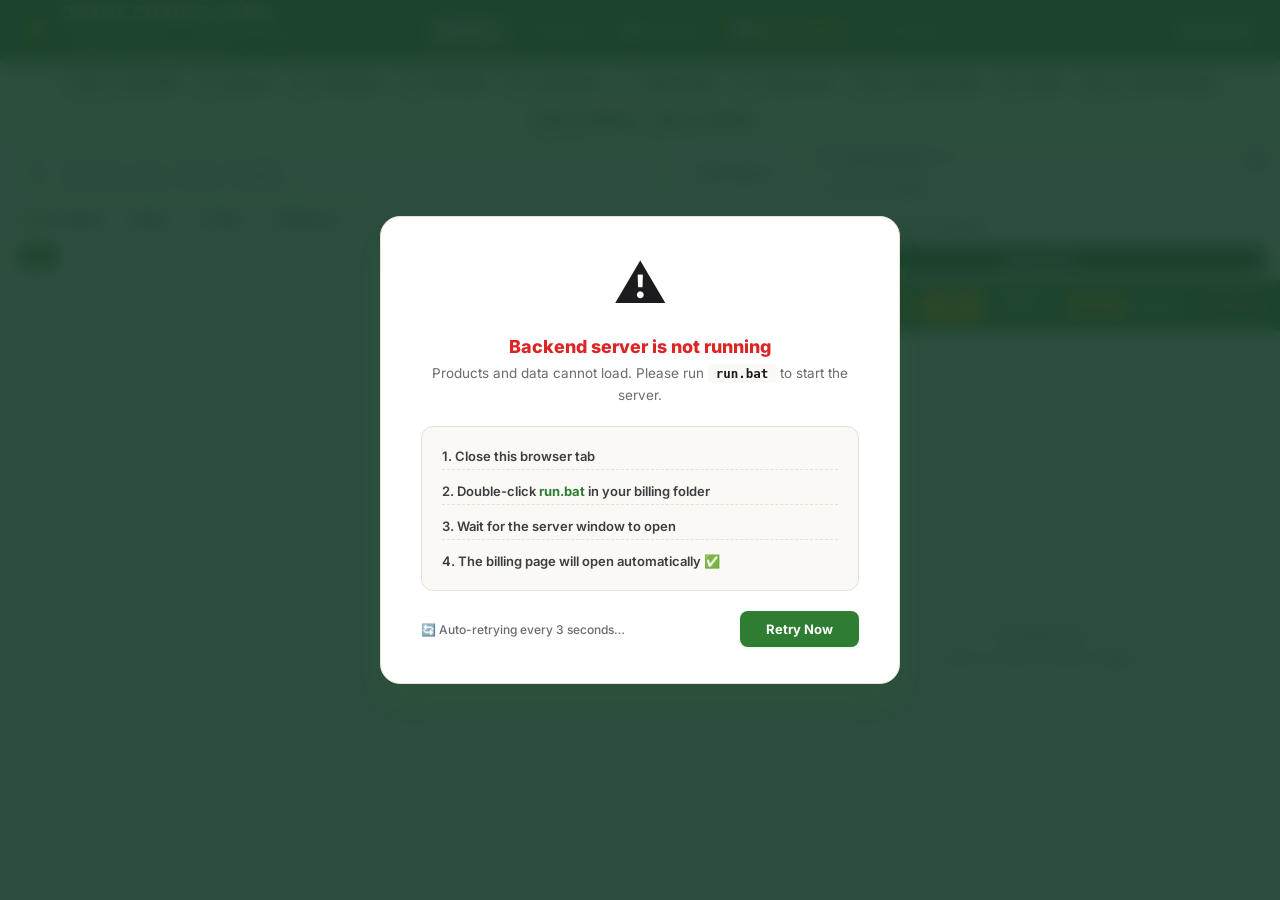
==== frontend/index.html @ 3a982674 "Initial production billing system Co-Authored-By: Claude Opus 5.5 <noreply@anthropic.com>" ====
<!DOCTYPE html>
<html lang="ta-en">

<head>
  <meta charset="UTF-8" />
  <meta name="viewport" content="width=device-width, initial-scale=1.0" />
  <title>DHANA DHANYA KADAI – Billing</title>
  <!-- Fix 3: Tamil font support — Noto Sans Tamil covers all Tamil Unicode glyphs -->
  <link rel="preconnect" href="https://fonts.googleapis.com" crossorigin />
  <link href="https://fonts.googleapis.com/css2?family=Noto+Sans+Tamil:wght@400;600;700&display=swap"
    rel="stylesheet" />
  <link rel="stylesheet" href="style.css?v=20" />
</head>

<body>

  <!-- ══════════════ OFFLINE BANNER ══════════════ -->
  <div id="offline-banner" style="display:none;">
    <div class="offline-inner">
      <div class="offline-icon">⚠️</div>
      <div class="offline-text">
        <strong>Backend server is not running</strong>
        <span>Products and data cannot load. Please run <code>run.bat</code> to start the server.</span>
      </div>
      <div class="offline-steps">
        <div class="offline-step">1. Close this browser tab</div>
        <div class="offline-step">2. Double-click <strong>run.bat</strong> in your billing folder</div>
        <div class="offline-step">3. Wait for the server window to open</div>
        <div class="offline-step">4. The billing page will open automatically ✅</div>
      </div>
      <div class="offline-retry">
        <span id="offline-retry-txt">🔄 Auto-retrying every 3 seconds…</span>
        <button onclick="fetchProducts()" class="btn-retry">Retry Now</button>
      </div>
    </div>
  </div>

  <!-- ══════════════ HEADER ══════════════ -->
  <header class="header">
    <div class="header-left">
      <span class="header-emoji">🌾</span>
      <div class="header-brand">
        <h1>DHANA DHANYA KADAI</h1>
        <span>தனா தனியா கடை &mdash; பறவை தீவன நிலையம்</span>
        <span class="header-phones">📞 99401 16970 | 99443 08925</span>
      </div>
    </div>
    <div class="header-right">
      <button class="hdr-btn active" id="tab-billing" onclick="setTab('billing')">🧾 Billing</button>
      <button class="hdr-btn" id="tab-admin" onclick="setTab('admin')">⚙️ Admin</button>
      <button class="hdr-btn" id="tab-analytics" onclick="setTab('analytics')">📊 Analytics</button>
      <button class="hdr-btn hdr-btn--catalog" id="btn-open-catalog" onclick="openCatalog()"
        title="Open Product Catalog PDF — print or save as PDF (Alt+C)">📄 Open Catalog</button>
      <button class="hdr-btn" onclick="window.location.href='/logout'" title="Logout">🔒 Logout</button>
    </div>
    <div class="header-end">
      <div class="clock" id="clock">00:00:00</div>
    </div>
  </header>

  <!-- ══════════════ SHORTCUT BAR ══════════════ -->
  <div class="shortcut-bar">
    <div class="sc-group" id="sc-dynamic-group">
      <!-- Populated dynamically by _renderShortcutBar() on DOMContentLoaded -->
      <span class="sc-item"><kbd>Ctrl+N</kbd><span class="sc-label">New Bill</span></span>
      <span class="sc-item"><kbd>F1</kbd><span class="sc-label">Search</span></span>
      <span class="sc-item"><kbd>F2</kbd><span class="sc-label">Products</span></span>
      <span class="sc-item"><kbd>F3</kbd><span class="sc-label">Print Bill</span></span>
      <span class="sc-item"><kbd>F6</kbd><span class="sc-label">Customer</span></span>
      <span class="sc-item"><kbd>R</kbd><span class="sc-label">Repeat Bill</span></span>
      <span class="sc-item"><kbd>F4</kbd><span class="sc-label">Clear Cart</span></span>
      <span class="sc-item"><kbd>Ctrl+W</kbd><span class="sc-label">WhatsApp</span></span>
      <span class="sc-item"><kbd>F8</kbd><span class="sc-label">Help</span></span>
      <span class="sc-item"><kbd>Alt+P</kbd><span class="sc-label">Add Product</span></span>
      <span class="sc-item"><kbd>Ctrl+B</kbd><span class="sc-label">Billing</span></span>
      <span class="sc-item"><kbd>Ctrl+A</kbd><span class="sc-label">Admin</span></span>
    </div>
  </div>

  <!-- ══════════════ BILLING SECTION ══════════════ -->
  <div id="section-billing">
    <div class="app-layout">

      <!-- LEFT: Products Panel -->
      <div class="left-panel">

        <!-- Search + Categories toolbar -->
        <div class="toolbar">
          <div class="search-row">
            <div class="search-wrap">
              <svg class="search-icon" viewBox="0 0 20 20" fill="none">
                <circle cx="8.5" cy="8.5" r="5.5" stroke="currentColor" stroke-width="1.7" />
                <path d="M13.5 13.5L17 17" stroke="currentColor" stroke-width="1.7" stroke-linecap="round" />
              </svg>
              <input type="text" id="productSearch" class="no-enter-nav"
                placeholder="Search by name, Tamil or Tanglish…" oninput="renderProducts()" autocomplete="off" />
            </div>
            <div class="product-count-badge" id="product-count-badge">218 products</div>
          </div>

          <!-- Pricing Mode Selector -->
          <div class="pricing-mode-bar">
            <span class="pm-label">💰 Price Mode:</span>
            <button class="pm-btn" id="pm-srate" onclick="setPricingMode('s_rate')"
              title="Standard selling rate">S.Rate</button>
            <button class="pm-btn" id="pm-prate" onclick="setPricingMode('p_rate')"
              title="Purchase / cost rate">P.Rate</button>
            <button class="pm-btn" id="pm-wholesale" onclick="setPricingMode('wholesale')"
              title="Wholesale rate (set per product in Admin)">Wholesale</button>
          </div>
          <!-- Category pills — populated dynamically by JS -->
          <div class="cat-pills" id="cat-pills">
            <button class="cpill active" onclick="filterCat('All',this)" data-cat="All">All</button>
          </div>
        </div>



        <!-- Product Grid -->
        <div class="products-grid" id="products-grid">
          <div class="state-msg">⏳ Loading products…</div>
        </div>

        <!-- Keyboard hint -->
      </div>

      <!-- RIGHT: Bill Panel -->
      <aside class="bill-panel">

        <!-- ① Customer Info -->
        <div class="bp-section bp-customer">
          <div class="bp-section-title" onclick="toggleCustomerInfo()" style="cursor:pointer;">
            <svg width="14" height="14" viewBox="0 0 24 24" fill="none" stroke="currentColor" stroke-width="2">
              <circle cx="12" cy="8" r="4" />
              <path d="M4 20c0-4 3.6-7 8-7s8 3 8 7" />
            </svg>
            CUSTOMER INFO <kbd style="font-size:9px;font-weight:600;opacity:.7;margin-left:4px;">F4</kbd><span
              id="customer-toggle-arrow" style="margin-left:auto;font-size:14px;transition:transform .2s;">▼</span>
          </div>
          <div class="customer-inputs" id="customer-inputs-collapsible" style="display:none;">
            <input type="text" id="customer-phone" placeholder="Phone (10 digits)" oninput="lookupCustomer(this.value)"
              onkeydown="handleRepeatBillPhoneKey(event)" maxlength="15" autocomplete="tel" />
            <div style="display:flex;gap:6px;align-items:center;">
              <input type="text" id="customer-name" placeholder="Customer name (English)" style="flex:1;" />
            </div>
            <!-- Tamil name: shown only in Tamil bill mode -->
            <div id="customer-name-ta-wrap" style="display:none;flex;gap:6px;align-items:center;">
              <input type="text" id="customer-name-ta" placeholder="வாடிக்கையாளர் பெயர் (தமிழில்)" lang="ta"
                autocomplete="off" style="flex:1;" />
              <button type="button" id="cust-name-ta-toggle" onclick="tamilTranslit.toggle('customer-name-ta')"
                style="white-space:nowrap;padding:5px 8px;border-radius:6px;border:1px solid #ccc;cursor:pointer;font-size:11px;background:#f0fdf4;color:#166534;"
                title="Toggle Tamil typing">⌨️ தமிழ்</button>
            </div>
            <button type="button" class="btn-repeat-bill" onclick="repeatLatestBillFromPhone()">Repeat Bill</button>
            <div id="repeat-bill-preview" style="display:none;"></div>
          </div>
        </div>

        <!-- Loyalty Stars Panel — clean centered display -->
        <div id="loyalty-panel" style="display:none;">
          <div class="loyalty-center">
            <div>⭐ Loyalty</div>
            <div id="lp-hint-text">Earn stars to get discount</div>
          </div>
        </div>

        <!-- ② Bill Header -->
        <div class="bp-bill-header">
          <div class="bp-bill-title">
            <svg width="15" height="15" viewBox="0 0 24 24" fill="none" stroke="currentColor" stroke-width="2">
              <path d="M14 2H6a2 2 0 0 0-2 2v16a2 2 0 0 0 2 2h12a2 2 0 0 0 2-2V8z" />
              <polyline points="14 2 14 8 20 8" />
              <line x1="16" y1="13" x2="8" y2="13" />
              <line x1="16" y1="17" x2="8" y2="17" />
            </svg>
            BILL ITEMS
            <span class="bill-count-chip" id="bill-item-chip">0</span>
          </div>
          <div class="bp-bill-controls">
            <div class="lang-toggle">
              <button class="lang-btn active" id="lang-en" onclick="setBillLang('en')" title="English bill (Ctrl+L)">EN
                <kbd style="font-size:9px;opacity:.7;">Ctrl+L</kbd></button>
              <button class="lang-btn" id="lang-ta" onclick="setBillLang('ta')" title="Tamil bill (Ctrl+L)">தமிழ் <kbd
                  style="font-size:9px;opacity:.7;">Ctrl+L</kbd></button>
            </div>
            <!-- Bill Type toggle: Normal / Estimate -->
            <div class="lang-toggle" id="bill-type-toggle" title="Bill Type">
              <button class="lang-btn active" id="btype-normal" onclick="setBillType('normal')">Normal</button>
              <button class="lang-btn" id="btype-estimate" onclick="setBillType('estimate')">Estimate</button>
            </div>
            <button class="btn-clear" onclick="clearCart()">
              <svg width="12" height="12" viewBox="0 0 24 24" fill="none" stroke="currentColor" stroke-width="2.5">
                <polyline points="3 6 5 6 21 6" />
                <path d="M19 6l-1 14H6L5 6" />
                <path d="M10 11v6M14 11v6" />
              </svg>
              Clear
            </button>
          </div>
        </div>

        <!-- Cart List -->
        <div class="cart-list" id="cart-list">
          <div class="empty-cart">
            <div class="empty-cart-icon">🛒</div>
            <p>No items yet</p>
            <span>Select a product and press <kbd>Enter</kbd></span>
          </div>
        </div>

        <!-- ③ Bill Footer / Totals -->
        <div class="bill-footer" id="bill-footer" style="display:none">
          <div class="bill-summary-row">
            <span>Items</span>
            <span id="bill-item-count">0</span>
          </div>
          <div class="bill-total-grand">
            <span class="total-label">TOTAL</span>
            <span class="total-amount" id="bill-total"><span class="currency">₹</span><span
                class="value">0.00</span></span>
          </div>
          <!-- Loyalty discount display — shown only when applyLoyaltyReward is true -->
          <div id="loyalty-discount-row"
            style="display:none;justify-content:space-between;align-items:center;padding:4px 0;font-size:12px;">
            <span style="color:var(--muted);">Subtotal</span>
            <span id="bill-subtotal-amt" style="color:var(--muted);">₹0.00</span>
          </div>
          <div id="loyalty-discount-line"
            style="display:none;justify-content:space-between;align-items:center;padding:3px 0;font-size:12px;font-weight:700;">
            <span style="color:#16a34a;">🎁 Loyalty Discount</span>
            <span id="bill-discount-amt" style="color:#16a34a;">−₹0</span>
          </div>
          <div class="bill-summary-row balance-row" id="balance-row" style="display:none">
            <span>Balance</span>
            <span id="balance-amt"><span class="currency">₹</span><span class="value">0.00</span></span>
          </div>
          <div class="cash-input-wrap">
            <input type="number" id="cash-input" placeholder="Amount paid (₹)" oninput="updateTotals()" />
          </div>

          <!-- Payment method — controlled via Credits action button -->
          <div style="display:none;" id="payment-method-toggle">
            <button class="pm-method-btn active" id="pm-cash" onclick="setPaymentMethod('cash')">Cash</button>
            <button class="pm-method-btn" id="pm-upi" onclick="setPaymentMethod('upi')">UPI</button>
            <button class="pm-method-btn" id="pm-credit" onclick="setPaymentMethod('credit')">Credit</button>
          </div>

          <!-- ── Credit & Due: shown only when Credit is selected ── -->
          <div id="credit-due-section" style="display:none;">
            <div style="display:flex;gap:6px;align-items:center;">
              <label style="font-size:11px;color:var(--muted);font-weight:600;white-space:nowrap;">Amount Paid ₹</label>
              <input type="number" id="paid-amount-input" placeholder="0.00" min="0" step="0.01"
                oninput="updateTotals()"
                style="flex:1;padding:5px 8px;border:1.5px solid var(--border);border-radius:var(--radius-sm);font-size:13px;font-weight:700;color:var(--text);background:var(--surface);outline:none;font-family:var(--font);" />
            </div>
            <div class="bill-summary-row" id="due-row"
              style="display:none;background:#FEF3C7;border-radius:6px;padding:4px 8px;">
              <span style="font-weight:700;color:#92400E;">💳 Due Amount</span>
              <span style="font-weight:800;color:#DC2626;" id="due-amt">₹0.00</span>
            </div>
            <!-- Warning: customer has outstanding due -->
            <div id="customer-due-warning"
              style="display:none;background:#FEE2E2;border:1px solid #FCA5A5;border-radius:8px;padding:5px 10px;font-size:11px;color:#991B1B;font-weight:600;">
              ⚠️ This customer has <span id="warning-due-amount">₹0</span> pending!
            </div>
          </div>
        </div>

        <!-- Bill Actions — pinned outside footer so actions always visible -->
        <div class="bill-actions" id="bill-actions-bar" style="display:none;">
          <button class="btn-action btn-print" onclick="printBill()">
            <svg width="14" height="14" viewBox="0 0 24 24" fill="none" stroke="currentColor" stroke-width="2">
              <polyline points="6 9 6 2 18 2 18 9" />
              <path d="M6 18H4a2 2 0 0 1-2-2v-5a2 2 0 0 1 2-2h16a2 2 0 0 1 2 2v5a2 2 0 0 1-2 2h-2" />
              <rect x="6" y="14" width="12" height="8" />
            </svg>
            Print
          </button>
          <button class="btn-action btn-whatsapp" onclick="sendBillToWhatsApp(currentBill)">
            <svg width="14" height="14" viewBox="0 0 24 24" fill="none" stroke="currentColor" stroke-width="2">
              <path
                d="M21 11.5a8.38 8.38 0 0 1-.9 3.8 8.5 8.5 0 0 1-7.6 4.7 8.38 8.38 0 0 1-3.8-.9L3 21l1.9-5.7a8.38 8.38 0 0 1-.9-3.8 8.5 8.5 0 0 1 4.7-7.6 8.38 8.38 0 0 1 3.8-.9h.5a8.48 8.48 0 0 1 8 8v.5z" />
            </svg>
            WA
          </button>
          <button class="btn-action btn-credits" onclick="setPaymentMethod('credit')" title="Credit / Due">
            <svg width="14" height="14" viewBox="0 0 24 24" fill="none" stroke="currentColor" stroke-width="2">
              <rect x="1" y="4" width="22" height="16" rx="2" ry="2" />
              <line x1="1" y1="10" x2="23" y2="10" />
            </svg>
            Credits
          </button>
        </div>

      </aside>
    </div>
  </div>

  <!-- ══════════════ ADMIN SECTION ══════════════ -->
  <div id="section-admin" style="display:none;" class="section-page admin-layout">

    <!-- ══ LEFT SIDEBAR ══ -->
    <aside class="admin-sidebar" id="admin-sidebar">
      <!-- Sidebar Header -->
      <div class="adm-sidebar-header">
        <div class="adm-sidebar-logo">
          <span class="adm-sidebar-logo-icon">⚙️</span>
          <div class="adm-sidebar-logo-text">
            <span class="adm-sidebar-title">Admin Panel</span>
            <span class="adm-sidebar-sub">DHANA DHANYA KADAI</span>
          </div>
        </div>
        <button class="adm-sidebar-collapse-btn" id="adm-collapse-btn" onclick="toggleAdminSidebar()"
          title="Collapse sidebar">‹</button>
      </div>

      <!-- Sidebar Nav -->
      <nav class="adm-sidebar-nav">

        <!-- HIGH PRIORITY -->
        <div class="adm-nav-group">
          <span class="adm-nav-group-label">Inventory</span>
          <button class="adm-nav-item active" id="atab-products" onclick="switchAdminTab('products')">
            <span class="adm-nav-icon">📦</span>
            <span class="adm-nav-label">Products</span>
          </button>
          <button class="adm-nav-item" id="atab-stock" onclick="switchAdminTab('stock')">
            <span class="adm-nav-icon">📊</span>
            <span class="adm-nav-label">Stock</span>
          </button>
          <button class="adm-nav-item" id="atab-packages" onclick="switchAdminTab('packages')">
            <span class="adm-nav-icon">🎁</span>
            <span class="adm-nav-label">Packages</span>
          </button>
          <button class="adm-nav-item" id="atab-customers" onclick="switchAdminTab('customers')">
            <span class="adm-nav-icon">👥</span>
            <span class="adm-nav-label">Customers</span>
          </button>
        </div>

        <!-- MEDIUM PRIORITY -->
        <div class="adm-nav-group">
          <span class="adm-nav-group-label">Reports</span>
          <button class="adm-nav-item" id="atab-daily" onclick="switchAdminTab('daily')">
            <span class="adm-nav-icon">📅</span>
            <span class="adm-nav-label">Daily Report</span>
          </button>
          <button class="adm-nav-item" id="atab-credit" onclick="switchAdminTab('credit')">
            <span class="adm-nav-icon">💳</span>
            <span class="adm-nav-label">Credit Report</span>
          </button>
          <button class="adm-nav-item" id="atab-loyalty" onclick="switchAdminTab('loyalty')">
            <span class="adm-nav-icon">⭐</span>
            <span class="adm-nav-label">Loyalty</span>
          </button>
        </div>

        <!-- LOW PRIORITY -->
        <div class="adm-nav-group">
          <span class="adm-nav-group-label">Settings</span>
          <button class="adm-nav-item" id="atab-shortcuts" onclick="switchAdminTab('shortcuts')">
            <span class="adm-nav-icon">⌨️</span>
            <span class="adm-nav-label">Shortcuts</span>
          </button>
          <button class="adm-nav-item" id="atab-printer" onclick="switchAdminTab('printer')">
            <span class="adm-nav-icon">🖨️</span>
            <span class="adm-nav-label">Printer</span>
          </button>
          <button class="adm-nav-item" id="atab-password" onclick="openPwModal()">
            <span class="adm-nav-icon">🔐</span>
            <span class="adm-nav-label">Change Password</span>
          </button>
        </div>

      </nav>

      <!-- Sidebar Footer: Exports -->
      <div class="adm-sidebar-footer">
        <div class="adm-footer-label">Quick Exports</div>
        <button class="adm-footer-btn" onclick="adminDownloadDB()" title="Download Backup">
          <span>💾</span><span class="adm-nav-label">Backup DB</span>
        </button>
        <button class="adm-footer-btn" onclick="adminExportBills()" title="Export Bills Excel">
          <span>📄</span><span class="adm-nav-label">Export Bills</span>
        </button>
        <button class="adm-footer-btn" onclick="adminExportProducts()" title="Export Products Excel">
          <span>📦</span><span class="adm-nav-label">Export Products</span>
        </button>
        <div class="adm-bill-reset">
          <span class="adm-nav-label"
            style="font-size:11px;font-weight:700;color:var(--muted);display:block;margin-bottom:5px;">🔢 Next Bill
            #</span>
          <div style="display:flex;gap:5px;">
            <input type="number" id="reset-bill-start" min="1" value="1" class="adm-bill-input" />
            <button onclick="adminResetBillNumber()" class="adm-bill-reset-btn" title="Set Next Bill Number">🔄</button>
          </div>
        </div>
      </div>
    </aside>

    <!-- ══ MAIN CONTENT AREA ══ -->
    <main class="admin-main" id="admin-main">
      <div id="adm-products-panel">
        <div class="admin-card">
          <h3>➕ Add New Product</h3>
          <div class="admin-form">
            <div class="form-group">
              <label>S.NO (catalog order) — leave blank to auto-assign</label>
              <input type="number" id="adm-serial-no" min="1" step="1" placeholder="e.g. 42 (blank = next available)" />
            </div>
            <div class="form-group">
              <label>English Name</label>
              <input type="text" id="adm-name-en" placeholder="e.g. Rice" oninput="autoTranslateToTamil()"
                onblur="autoTranslateToTamil()" />
            </div>
            <div class="form-group">
              <label>Tamil Name</label>
              <div style="display:flex;gap:6px;align-items:center;flex-wrap:wrap;"><input type="text" id="adm-name-ta"
                  placeholder="e.g. அரிசி (type English → Tamil)" lang="ta" autocomplete="off" style="flex:1;" /><button
                  type="button" id="adm-name-ta-translit-toggle" onclick="tamilTranslit.toggle('adm-name-ta')"
                  style="white-space:nowrap;padding:4px 10px;border-radius:6px;border:1px solid #ccc;cursor:pointer;font-size:12px;">⌨️
                  தமிழ் ON</button><button type="button" id="adm-name-ta-kbd-toggle"
                  onclick="tamilKeyboard.toggle('adm-name-ta')"
                  style="white-space:nowrap;padding:4px 10px;border-radius:6px;border:1px solid #ccc;cursor:pointer;font-size:12px;">⌨️
                  Keyboard</button></div>
            </div>
            <div class="form-row-2">
              <div class="form-group">
                <label>S.Rate / Retail (₹/kg)</label>
                <input type="number" id="adm-srate" value="" min="0" placeholder="Selling rate" />
              </div>
              <div class="form-group">
                <label>P.Rate / Cost (₹/kg)</label>
                <input type="number" id="adm-prate" value="" min="0" placeholder="Purchase rate" />
              </div>
            </div>
            <div class="form-group">
              <label>Wholesale Rate (₹/kg) — optional</label>
              <input type="number" id="adm-wholesale" value="" min="0" placeholder="Leave blank to disable wholesale" />
            </div>
            <div class="form-group">
              <label>Category</label>
              <select id="adm-cat" style="width:100%;">
                <option>Millets</option>
                <option>Rice Varieties</option>
                <option>Oats &amp; Cereals</option>
                <option>Corn &amp; Maize</option>
                <option>Pulses &amp; Legumes</option>
                <option>Sorghum &amp; Grain</option>
                <option>Groundnuts</option>
                <option>Nuts &amp; Dry Fruits</option>
                <option>Seeds</option>
                <option>Spices &amp; Condiments</option>
                <option>Ayurvedic Herbs &amp; Roots</option>
                <option>Bird Feed Mixes</option>
                <option>Pet &amp; Animal Feed</option>
                <option>Minerals &amp; Grit</option>
                <option>Honey &amp; Natural Sweeteners</option>
                <option>Processed Products</option>
                <option>Miscellaneous / Internal</option>
              </select>
            </div>
            <div class="form-group">
              <label>Emoji</label>
              <input type="text" id="adm-emoji" value="🌾" />
            </div>
            <div class="form-group">
              <label>Extra Search Tags</label>
              <input type="text" id="adm-tags" placeholder="comma,separated,tanglish" />
            </div>
            <div class="form-group">
              <label>Product Image (optional)</label>
              <input type="file" id="adm-add-image" accept="image/*" onchange="previewAddImage(event)" />
              <img id="adm-add-img-preview" src=""
                style="display:none;max-width:100%;max-height:100px;border-radius:8px;margin-top:6px;object-fit:cover;" />
            </div>
            <!-- Nutrient Values (per 100g) -->
            <div class="form-group" style="margin-top:8px;">
              <label style="font-weight:700;color:#7C3AED;">🧬 Nutrient Values (per 100g) — optional</label>
              <small style="color:#888;display:block;margin-bottom:6px;">Leave blank to use auto-detected defaults from
                nutrition engine</small>
            </div>
            <div class="form-row-2">
              <div class="form-group"><label>Protein (g)</label><input type="number" id="adm-nut-protein" step="0.1"
                  min="0" placeholder="e.g. 7.0" /></div>
              <div class="form-group"><label>Absorbable Protein (g)</label><input type="number" id="adm-nut-abs-protein"
                  step="0.1" min="0" placeholder="e.g. 5.5" /></div>
            </div>
            <div class="form-row-2">
              <div class="form-group"><label>Fat (g)</label><input type="number" id="adm-nut-fat" step="0.1" min="0"
                  placeholder="e.g. 1.5" /></div>
              <div class="form-group"><label>Carbohydrates (g)</label><input type="number" id="adm-nut-carbs" step="0.1"
                  min="0" placeholder="e.g. 72" /></div>
            </div>
            <div class="form-row-2">
              <div class="form-group"><label>Fiber (g)</label><input type="number" id="adm-nut-fiber" step="0.1" min="0"
                  placeholder="e.g. 11" /></div>
              <div class="form-group"><label>Moisture (g)</label><input type="number" id="adm-nut-moisture" step="0.1"
                  min="0" placeholder="e.g. 12" /></div>
            </div>
            <div class="form-row-2">
              <div class="form-group"><label>Ash (g)</label><input type="number" id="adm-nut-ash" step="0.1" min="0"
                  max="100" placeholder="e.g. 2.5" /></div>
            </div>
            <button id="adm-add-btn" onclick="adminAddProduct()" class="btn-admin-action">➕ Add Product</button>
          </div>
        </div>
        <div class="admin-card" style="margin-top:16px;">
          <h3>📋 All Products <small>(click row to edit)</small></h3>
          <input type="text" id="adm-search" placeholder="Filter products…" oninput="renderAdminList()"
            class="adm-filter-input" />
          <div id="admin-product-list" class="adm-list-scroll"></div>
        </div>
      </div>
      <div id="adm-stock-panel" style="display:none;">
        <div class="admin-card">
          <h3>📊 Stock Management <small>— Set available stock per product (in kg)</small></h3>
          <input type="text" id="stock-search" placeholder="Filter products…" oninput="renderStockList()"
            class="adm-filter-input" />
          <div id="stock-product-list" class="adm-list-scroll"></div>
        </div>
      </div>
      <div id="adm-customers-panel" style="display:none;">
        <div class="admin-card">
          <h3>👥 Customers</h3>
          <div class="cust-toolbar">
            <input type="text" id="cust-search-input" class="cust-toolbar-search"
              placeholder="Phone number or customer name" />
            <button type="button" onclick="searchCustomers()" class="btn-admin-action cust-toolbar-btn">Search</button>
            <button type="button" onclick="openAddCustomerModal()"
              class="btn-admin-action cust-toolbar-btn cust-btn-add">➕ Add Customer</button>
          </div>
          <div id="cust-search-results"></div>
        </div>
      </div>
      <!-- Add Customer Modal -->
      <div id="add-cust-overlay" class="wt-overlay" onclick="closeAddCustomerModal()"></div>
      <div id="add-cust-modal" class="wt-modal" style="width:400px;">
        <div class="wt-modal-header">
          <h3>➕ Add Customer</h3>
          <button type="button" class="wt-close" onclick="closeAddCustomerModal()">✕</button>
        </div>
        <div style="padding:18px;display:flex;flex-direction:column;gap:12px;">
          <div class="form-group">
            <label>Customer Name</label>
            <input type="text" id="add-cust-name" placeholder="e.g. Vishnu" autocomplete="name" />
          </div>
          <div class="form-group">
            <label>Phone Number</label>
            <input type="tel" id="add-cust-phone" placeholder="10-digit mobile" maxlength="15" inputmode="numeric"
              autocomplete="tel" />
          </div>
          <div id="add-cust-error" class="add-cust-error" style="display:none;"></div>
          <div style="display:flex;gap:10px;margin-top:4px;">
            <button type="button" onclick="closeAddCustomerModal()" class="btn-add-cust-cancel">Cancel</button>
            <button type="button" onclick="saveNewCustomer()" class="btn-admin-action"
              style="flex:2;grid-column:auto;">💾 Save Customer</button>
          </div>
        </div>
      </div>
      <!-- Edit Product Modal -->
      <div id="edit-overlay" class="wt-overlay" onclick="closeEditModal()"></div>
      <div id="edit-modal" class="wt-modal edit-modal-wide">
        <div class="wt-modal-header">
          <h3>✏️ Edit Product</h3>
          <button class="wt-close" onclick="closeEditModal()">✕</button>
        </div>
        <div class="edit-modal-body">
          <input type="hidden" id="edit-pid" />
          <div class="form-group">
            <label>S.NO (catalog order)</label>
            <input type="number" id="edit-serial-no" min="1" step="1" placeholder="Catalog serial number" />
          </div>
          <div class="form-row-2">
            <div class="form-group"><label>English Name</label><input type="text" id="edit-name-en"
                placeholder="e.g. Rice" /></div>
            <div class="form-group"><label>Tamil Name</label>
              <div style="display:flex;gap:6px;align-items:center;flex-wrap:wrap;"><input type="text" id="edit-name-ta"
                  placeholder="e.g. அரிசி (type English → Tamil)" lang="ta" autocomplete="off" style="flex:1;" /><button
                  type="button" id="edit-name-ta-translit-toggle" onclick="tamilTranslit.toggle('edit-name-ta')"
                  style="white-space:nowrap;padding:4px 10px;border-radius:6px;border:1px solid #ccc;cursor:pointer;font-size:12px;">⌨️
                  தமிழ் ON</button><button type="button" id="edit-name-ta-kbd-toggle"
                  onclick="tamilKeyboard.toggle('edit-name-ta')"
                  style="white-space:nowrap;padding:4px 10px;border-radius:6px;border:1px solid #ccc;cursor:pointer;font-size:12px;">⌨️
                  Keyboard</button></div>
            </div>
          </div>
          <div class="form-row-2">
            <div class="form-group"><label>S.Rate / Retail (₹/kg)</label><input type="number" id="edit-srate"
                placeholder="Selling rate" /></div>
            <div class="form-group"><label>P.Rate / Cost (₹/kg)</label><input type="number" id="edit-prate"
                placeholder="Purchase rate" /></div>
          </div>
          <div class="form-group">
            <label>Wholesale Rate (₹/kg) — leave blank if not applicable</label>
            <input type="number" id="edit-wholesale" placeholder="e.g. 75 (between P.Rate and S.Rate)" />
          </div>
          <div class="form-row-2" style="margin-top:4px;">
            <div class="form-group"><label>Billing Price (₹/kg) — auto from mode</label><input type="number"
                id="edit-price" placeholder="Auto-computed" /></div>
            <div class="form-group"><label>Category</label>
              <select id="edit-cat" style="width:100%;">
                <option>Millets</option>
                <option>Rice Varieties</option>
                <option>Oats &amp; Cereals</option>
                <option>Corn &amp; Maize</option>
                <option>Pulses &amp; Legumes</option>
                <option>Sorghum &amp; Grain</option>
                <option>Groundnuts</option>
                <option>Nuts &amp; Dry Fruits</option>
                <option>Seeds</option>
                <option>Spices &amp; Condiments</option>
                <option>Ayurvedic Herbs &amp; Roots</option>
                <option>Bird Feed Mixes</option>
                <option>Pet &amp; Animal Feed</option>
                <option>Minerals &amp; Grit</option>
                <option>Honey &amp; Natural Sweeteners</option>
                <option>Processed Products</option>
                <option>Miscellaneous / Internal</option>
              </select>
            </div>
          </div>
          <div class="form-row-2">
            <div class="form-group"><label>Emoji</label><input type="text" id="edit-emoji" /></div>
            <div class="form-group"><label>Search Tags</label><input type="text" id="edit-tags" /></div>
          </div>
          <div class="form-group stock-field-group">
            <label>📦 Stock (kg) — leave blank to disable tracking</label>
            <input type="number" id="edit-stock" min="0" step="0.01" placeholder="e.g. 50  (blank = not tracked)" />
            <small class="stock-hint">⚠️ &lt; 5 kg = Low Stock Warning &nbsp;|&nbsp; 0 kg = Out of Stock</small>
          </div>
          <div class="form-group">
            <label>Product Image</label>
            <input type="file" id="edit-image" accept="image/*" onchange="previewEditImage(event)" />
            <img id="edit-img-preview" src=""
              style="display:none;max-width:100%;max-height:130px;border-radius:8px;margin-top:6px;object-fit:cover;" />
          </div>
          <!-- Nutrient Values (per 100g) -->
          <div class="form-group" style="margin-top:8px;">
            <label style="font-weight:700;color:#7C3AED;">🧬 Nutrient Values (per 100g)</label>
            <small style="color:#888;display:block;margin-bottom:6px;">Leave blank to use auto-detected defaults</small>
          </div>
          <div class="form-row-2">
            <div class="form-group"><label>Protein (g)</label><input type="number" id="edit-nut-protein" step="0.1"
                min="0" placeholder="e.g. 7.0" /></div>
            <div class="form-group"><label>Absorbable Protein (g)</label><input type="number" id="edit-nut-abs-protein"
                step="0.1" min="0" placeholder="e.g. 5.5" /></div>
          </div>
          <div class="form-row-2">
            <div class="form-group"><label>Fat (g)</label><input type="number" id="edit-nut-fat" step="0.1" min="0"
                placeholder="e.g. 1.5" /></div>
            <div class="form-group"><label>Carbohydrates (g)</label><input type="number" id="edit-nut-carbs" step="0.1"
                min="0" placeholder="e.g. 72" /></div>
          </div>
          <div class="form-row-2">
            <div class="form-group"><label>Fiber (g)</label><input type="number" id="edit-nut-fiber" step="0.1" min="0"
                placeholder="e.g. 11" /></div>
            <div class="form-group"><label>Moisture (g)</label><input type="number" id="edit-nut-moisture" step="0.1"
                min="0" placeholder="e.g. 12" /></div>
          </div>
          <div class="form-row-2">
            <div class="form-group"><label>Ash (g)</label><input type="number" id="edit-nut-ash" step="0.1" min="0"
                max="100" placeholder="e.g. 2.5" /></div>
          </div>
          <div style="display:flex;gap:8px;margin-top:12px;">
            <button onclick="adminSaveProduct()" class="btn-admin-action" style="flex:2;grid-column:auto;">💾
              Save</button>
            <button onclick="adminDeleteProduct()"
              style="flex:1;padding:9px;background:#FEE2E2;color:#DC2626;border:1.5px solid #FECACA;border-radius:var(--radius-sm);cursor:pointer;font-size:13px;font-weight:700;font-family:var(--font);">🗑
              Delete</button>
          </div>
        </div>
      </div>
      <!-- Customer Bill History Modal -->
      <div id="cust-hist-overlay" class="wt-overlay" onclick="closeCustHistory()"></div>
      <div id="cust-hist-modal" class="wt-modal" style="width:1000px;max-width:98vw;">
        <div class="wt-modal-header">
          <h3 id="cust-hist-title">Bill History</h3>
          <button class="wt-close" onclick="closeCustHistory()">✕</button>
        </div>
        <div id="cust-hist-body" style="padding:18px;max-height:85vh;overflow-y:auto;"></div>
      </div>
      <!-- Loyalty sub-panel -->
      <div id="adm-loyalty-panel" style="display:none;">
        <div class="admin-card" id="loyalty-settings-form">
          <h3>⭐ Loyalty Customer Settings</h3>
          <p style="font-size:13px;color:var(--muted);margin-bottom:12px;">Reward repeat customers with stars and
            automatic discounts.</p>
          <div class="admin-form">
            <div class="form-group" style="flex-direction:row;align-items:center;gap:12px;">
              <label style="margin:0;">Enable Loyalty System</label>
              <input type="checkbox" id="ls-enabled" checked style="width:18px;height:18px;accent-color:var(--blue);" />
            </div>
            <div class="form-group">
              <label>Minimum Purchase for ⭐ Star (₹)</label>
              <input type="number" id="ls-min-purchase" value="500" min="0" step="50" />
              <small style="color:#888;">Customer earns 1 star when bill ≥ this amount</small>
            </div>
            <div class="form-group">
              <label>Stars Required for 🎁 Reward</label>
              <input type="number" id="ls-stars-reward" value="10" min="1" step="1" />
              <small style="color:#888;">After collecting this many stars, reward is unlocked</small>
            </div>
            <div class="form-group">
              <label>Reward Discount Amount (₹)</label>
              <input type="number" id="ls-discount-amt" value="100" min="0" step="10" />
              <small style="color:#888;">Discount applied to the qualifying bill</small>
            </div>
            <button onclick="saveLoyaltySettings()" class="btn-admin-action">💾 Save Loyalty Settings</button>
          </div>
          <div
            style="margin-top:18px;padding:14px;background:var(--blue-xlt);border-radius:8px;border:1px solid var(--blue-lt);">
            <strong style="color:var(--blue-dk);">How it works:</strong>
            <ol style="font-size:13px;color:var(--text-2);margin:8px 0 0 16px;line-height:1.8;">
              <li>Customer enters phone number → system loads their stars</li>
              <li>When bill total ≥ min purchase → customer earns 1 ⭐</li>
              <li>After collecting required stars → 🎁 reward appears in billing panel</li>
              <li>Cashier clicks <strong>Apply</strong> → discount deducted automatically on Save</li>
              <li>Stars reset by the required amount after reward is applied</li>
            </ol>
          </div>
        </div>
      </div>
      <!-- ══ PACKAGES MANAGEMENT PANEL ══ -->
      <div id="adm-packages-panel" style="display:none;">

        <!-- Package List -->
        <div class="admin-card" id="pkg-admin-list-card">
          <div style="display:flex;align-items:center;justify-content:space-between;margin-bottom:14px;">
            <h3 style="margin:0;">📦 All Packages <small style="font-weight:500;color:var(--muted);">(click to
                edit)</small></h3>
            <button onclick="openPackageForm(null)" class="btn-admin-action"
              style="grid-column:auto;padding:8px 18px;">➕ New Package</button>
          </div>
          <div id="pkg-admin-list"></div>
        </div>

        <!-- Package Add/Edit Form -->
        <div class="admin-card" id="pkg-admin-form-card" style="display:none;margin-top:16px;">
          <div style="display:flex;align-items:center;justify-content:space-between;margin-bottom:16px;">
            <h3 id="pkg-form-title" style="margin:0;">➕ New Package</h3>
            <button onclick="closePackageForm()"
              style="background:var(--bg);border:1.5px solid var(--border);border-radius:var(--radius-sm);padding:6px 14px;font-size:12px;font-weight:700;cursor:pointer;font-family:var(--font);">✕
              Cancel</button>
          </div>

          <input type="hidden" id="pkg-edit-id" value="" />

          <!-- Package header fields -->
          <div class="admin-form" style="margin-bottom:0;">
            <div class="form-row-2">
              <div class="form-group">
                <label>Package Name (English)</label>
                <input type="text" id="pkg-name-en" placeholder="e.g. Poultry Mix A" />
              </div>
              <div class="form-group">
                <label>Package Name (Tamil)</label>
                <div style="display:flex;gap:6px;align-items:center;">
                  <input type="text" id="pkg-name-ta" placeholder="e.g. கோழி கலவை A" lang="ta" autocomplete="off"
                    style="flex:1;" onfocus="_onPkgTamilFocus('pkg-name-ta')" />
                  <button type="button" id="pkg-name-ta-translit-toggle" onclick="togglePkgTamilTranslit()"
                    style="white-space:nowrap;padding:4px 10px;border-radius:6px;border:1px solid #ccc;cursor:pointer;font-size:12px;">⌨️
                    தமிழ் ON</button>
                  <button type="button" id="pkg-name-ta-kbd-toggle" onclick="togglePkgTamilKeyboard()"
                    style="white-space:nowrap;padding:4px 10px;border-radius:6px;border:1px solid #ccc;cursor:pointer;font-size:12px;">⌨️
                    Keyboard</button>
                </div>
              </div>
            </div>
            <div class="form-row-2">
              <div class="form-group">
                <label>Price per kg (₹)</label>
                <div style="display:flex;flex-direction:column;gap:6px;">
                  <input type="number" id="pkg-price" min="0" placeholder="Auto-calculated" readonly
                    oninput="_recalcPkgPrice()" style="background:var(--bg);color:var(--muted);" />
                  <label
                    style="display:flex;align-items:center;gap:6px;font-size:12px;font-weight:600;cursor:pointer;color:var(--text);">
                    <input type="checkbox" id="pkg-manual-price-toggle" onchange="toggleManualPrice(this.checked)"
                      style="width:14px;height:14px;" />
                    ✏️ Manual Price Override
                  </label>
                </div>
              </div>
              <div class="form-group">
                <label>Emoji</label>
                <input type="text" id="pkg-emoji" value="📦" maxlength="4" />
              </div>
            </div>
            <div class="form-group">
              <label>Product Mode</label>
              <select id="pkg-product-mode" class="pkg-mode-select">
                <option value="normal">Normal</option>
                <option value="oil">Oil</option>
              </select>
            </div>
            <!-- Package image upload -->
            <div class="form-group" style="margin-top:10px;">
              <label style="font-size:12px;font-weight:700;">📷 Package Image <span
                  style="color:var(--muted);font-weight:400;">(optional)</span></label>
              <div style="display:flex;align-items:center;gap:12px;margin-top:6px;">
                <label
                  style="display:inline-flex;align-items:center;gap:6px;padding:7px 14px;background:var(--blue-xlt);color:var(--blue);border:1.5px solid var(--blue-lt);border-radius:var(--radius-sm);font-size:12px;font-weight:700;cursor:pointer;">
                  📁 Choose Image
                  <input type="file" id="pkg-image-file" accept="image/*" style="display:none;"
                    onchange="previewPackageImage(this)" />
                </label>
                <span id="pkg-image-filename" style="font-size:11px;color:var(--muted);">No file chosen</span>
                <button type="button" id="pkg-image-clear" onclick="clearPackageImage()"
                  style="display:none;padding:5px 10px;background:#fee2e2;color:#dc2626;border:1.5px solid #fecaca;border-radius:var(--radius-sm);font-size:11px;cursor:pointer;">✕
                  Remove</button>
              </div>
              <div id="pkg-image-preview" style="display:none;margin-top:10px;">
                <img id="pkg-image-preview-img" src="" alt="Package preview"
                  style="width:100px;height:100px;object-fit:cover;border-radius:10px;border:2px solid var(--border);" />
              </div>
            </div>
            <!-- Smart price display -->
            <div id="pkg-price-summary"
              style="display:none;background:var(--bg);border:1.5px solid var(--border);border-radius:var(--radius-sm);padding:10px 14px;margin-top:8px;">
              <div style="display:flex;gap:20px;flex-wrap:wrap;font-size:12px;">
                <span>🧾 Ingredient Cost: <strong id="pkg-cost-display"
                    style="color:var(--muted);">₹0/kg</strong></span>
                <span>💰 Selling Price: <strong id="pkg-sell-display" style="color:var(--blue);">₹0/kg</strong></span>
                <span id="pkg-profit-wrap">📈 Profit: <strong id="pkg-profit-display"
                    style="color:#16a34a;">₹0/kg</strong></span>
              </div>
            </div>
          </div>

          <!-- Ingredients table -->
          <div style="margin-top:18px;">
            <div
              style="display:flex;align-items:center;justify-content:space-between;margin-bottom:10px;flex-wrap:wrap;gap:8px;">
              <label style="font-size:13px;font-weight:800;color:var(--text);">🌾 Ingredients</label>
              <div style="display:flex;gap:8px;">
                <button onclick="openProductPickerModal()"
                  style="padding:6px 14px;background:#f0fdf4;color:#16a34a;border:1.5px solid #bbf7d0;border-radius:var(--radius-sm);font-size:12px;font-weight:700;cursor:pointer;font-family:var(--font);">🔍
                  Add From Products</button>
                <button onclick="addIngredientRow()"
                  style="padding:6px 14px;background:var(--blue-xlt);color:var(--blue);border:1.5px solid var(--blue-lt);border-radius:var(--radius-sm);font-size:12px;font-weight:700;cursor:pointer;font-family:var(--font);">+
                  Add Ingredient</button>
              </div>
            </div>

            <!-- Ingredients header -->
            <div
              style="display:grid;grid-template-columns:2fr 2fr 0.7fr 0.7fr auto;gap:10px;padding:6px 8px;background:var(--bg);border-radius:6px;margin-bottom:6px;font-size:11px;font-weight:800;color:var(--muted);text-transform:uppercase;letter-spacing:.5px;">
              <span>Name (EN)</span><span>Name (Tamil)</span><span>Ratio kg</span><span>₹/kg</span><span></span>
            </div>

            <div id="pkg-ingredients-list" style="display:flex;flex-direction:column;gap:6px;"></div>

            <!-- Nutrient section toggle -->
            <div style="margin-top:14px;">
              <button onclick="toggleNutrientSection()" id="pkg-nutr-toggle-btn"
                style="width:100%;padding:9px;background:var(--purple-lt);color:var(--purple);border:1.5px solid #DDD6FE;border-radius:var(--radius-sm);font-size:12px;font-weight:700;cursor:pointer;font-family:var(--font);text-align:left;">
                🧬 Show Nutrient Values ▼
              </button>
              <div id="pkg-nutr-section" style="display:none;margin-top:10px;">

                <!-- Mode switcher -->
                <div
                  style="display:flex;gap:0;margin-bottom:12px;border:1.5px solid var(--border);border-radius:var(--radius-sm);overflow:hidden;">
                  <button id="nutr-mode-overall" onclick="setNutrMode('overall')"
                    style="flex:1;padding:8px;font-size:12px;font-weight:700;cursor:pointer;font-family:var(--font);border:none;background:#1d4ed8;color:#fff;transition:all .15s;">
                    📊 Overall (enter once)
                  </button>
                  <button id="nutr-mode-per-ing" onclick="setNutrMode('per-ing')"
                    style="flex:1;padding:8px;font-size:12px;font-weight:700;cursor:pointer;font-family:var(--font);border:none;background:var(--bg);color:var(--muted);transition:all .15s;">
                    🌿 Per Ingredient
                  </button>
                </div>

                <!-- Overall nutrition panel -->
                <div id="pkg-nutr-overall-panel">
                  <p style="font-size:12px;color:var(--muted);margin-bottom:10px;">Enter the final combined nutrition
                    per 100g for the whole package. This overrides per-ingredient calculations.</p>
                  <div
                    style="background:var(--bg);border:1.5px solid var(--border);border-radius:var(--radius-sm);padding:12px 14px;">
                    <div style="font-size:12px;font-weight:800;color:var(--text);margin-bottom:10px;">📊 Overall Package
                      Nutrition (per 100g)</div>
                    <div style="display:grid;grid-template-columns:repeat(4,1fr);gap:8px;" id="pkg-nutr-overall-grid">
                      <!-- filled by JS -->
                    </div>
                  </div>
                </div>

                <!-- Per-ingredient panel -->
                <div id="pkg-nutr-per-ing-panel" style="display:none;">
                  <p style="font-size:12px;color:var(--muted);margin-bottom:10px;">Enter nutrient values per 100g for
                    each ingredient. Used for nutrition label on receipts.</p>
                  <div id="pkg-nutr-rows-admin"></div>
                </div>

              </div>
            </div>
          </div>

          <!-- Save / Delete buttons -->
          <div style="display:flex;gap:10px;margin-top:18px;">
            <button onclick="savePackage()" class="btn-admin-action" style="flex:2;grid-column:auto;padding:11px;">💾
              Save Package</button>
            <button id="pkg-delete-btn" onclick="deletePackage()"
              style="display:none;flex:1;padding:11px;background:var(--red-lt);color:var(--red);border:1.5px solid #FECACA;border-radius:var(--radius-sm);cursor:pointer;font-size:13px;font-weight:700;font-family:var(--font);">🗑
              Delete</button>
          </div>
        </div>
      </div>

      <!-- Daily Report Panel -->
      <div id="adm-daily-panel" style="display:none;">
        <div class="admin-card">
          <h3>📅 Daily Revenue Report</h3>
          <p style="font-size:13px;color:var(--muted);margin-bottom:14px;">Select a date to view total bills and total
            revenue for that day.</p>
          <div style="display:flex;align-items:center;gap:10px;flex-wrap:wrap;">
            <input type="date" id="daily-date-input"
              style="padding:9px 12px;border:1.5px solid var(--border);border-radius:var(--radius-sm);font-size:14px;outline:none;font-family:var(--font);color:var(--text);background:#fff;cursor:pointer;"
              onchange="loadDailyReport()" />
            <button onclick="loadDailyReport()" class="btn-admin-action" style="grid-column:auto;padding:9px 20px;">🔍
              View Report</button>
            <button onclick="setTodayAndLoad()"
              style="padding:9px 16px;background:var(--green-lt);color:var(--green);border:1.5px solid #A7F3D0;border-radius:var(--radius-sm);cursor:pointer;font-size:13px;font-weight:700;font-family:var(--font);">📅
              Today</button>
          </div>
          <div id="daily-report-result" style="margin-top:20px;"></div>
        </div>
      </div>
      <!-- Shortcuts Configuration Panel (v-patch) -->
      <div id="adm-shortcuts-panel" style="display:none;padding:16px 20px;"></div>
      <div id="adm-printer-panel" style="display:none;padding:16px 20px;"></div>
      <div id="adm-credit-panel" style="display:none;padding:16px 20px;"></div>

    </main><!-- end .admin-main -->
  </div><!-- end #section-admin -->

  <!-- ══════════════ ANALYTICS SECTION ══════════════ -->
  <div id="section-analytics" style="display:none;" class="section-page">
    <div class="analytics-header-row">
      <h2 class="section-title" style="margin-bottom:0;">📊 Analytics — DHANA DHANYA KADAI</h2>
      <div class="analytics-header-actions">
        <button class="analytics-export-btn" onclick="adminExportBills()" title="Export bills to Excel">
          📥 Export Bills
        </button>
        <button class="analytics-clear-btn" onclick="showClearAnalyticsModal()" title="Clear analytics data">
          🗑️ Clear Analytics
        </button>
      </div>
    </div>

    <!-- Analytics cutoff notice banner (shown when cutoff is active) -->
    <div id="analytics-cutoff-banner" class="analytics-cutoff-banner" style="display:none;">
      <span>⚠️ Analytics view was reset — showing data since last clear. Bills are preserved.</span>
      <button onclick="restoreFullAnalytics()" class="analytics-restore-btn">Restore Full View</button>
    </div>

    <div class="stat-grid" style="margin-top:16px;">
      <div class="stat-card sc-green">
        <div class="stat-icon">💰</div>
        <div class="stat-val" id="stat-today-rev">—</div>
        <div class="stat-label">Today's Revenue</div>
      </div>
      <div class="stat-card sc-blue">
        <div class="stat-icon">🧾</div>
        <div class="stat-val" id="stat-today-bills">—</div>
        <div class="stat-label">Bills Today</div>
      </div>
      <div class="stat-card sc-yellow">
        <div class="stat-icon">📈</div>
        <div class="stat-val" id="stat-total-rev">—</div>
        <div class="stat-label">Total Revenue</div>
      </div>
      <div class="stat-card sc-orange">
        <div class="stat-icon">📋</div>
        <div class="stat-val" id="stat-total-bills">—</div>
        <div class="stat-label">Total Bills</div>
      </div>
      <div class="stat-card sc-purple" style="grid-column:span 2;">
        <div class="stat-icon">🏆</div>
        <div class="stat-val" id="stat-best" style="font-size:16px;">—</div>
        <div class="stat-label">Most Sold Product</div>
      </div>
    </div>
    <div class="analytics-row">
      <div class="admin-card analytics-half">
        <h3>🏆 Top Products by Revenue</h3>
        <div id="breakdown-list" style="margin-top:10px;"></div>
      </div>
      <div class="admin-card analytics-half">
        <h3>🕐 Recent Bills</h3>
        <div id="recent-bills-list" style="margin-top:10px;max-height:400px;overflow-y:auto;"></div>
      </div>
    </div>
  </div>

  <!-- ══════════════ CLEAR ANALYTICS MODAL ══════════════ -->
  <div id="clear-analytics-overlay" class="ca-overlay" onclick="closeClearAnalyticsModal()"></div>
  <div id="clear-analytics-modal" class="ca-modal" role="dialog" aria-modal="true" aria-labelledby="ca-modal-title">
    <div class="ca-modal-header">
      <span class="ca-modal-icon">🗑️</span>
      <div>
        <h3 id="ca-modal-title" class="ca-modal-title">Clear Analytics Data?</h3>
        <p class="ca-modal-sub">Choose what to reset</p>
      </div>
    </div>

    <div class="ca-warning-box">
      <strong>⚠️ This will reset:</strong>
      <ul>
        <li>Analytics summaries &amp; revenue stats</li>
        <li>Top products rankings</li>
        <li>Bill count totals shown on dashboard</li>
        <li>All charts and aggregated data</li>
      </ul>
    </div>

    <!-- Mode selector -->
    <div class="ca-mode-group">
      <label class="ca-mode-label">Reset scope:</label>
      <div class="ca-mode-btns">
        <button id="ca-mode-today" class="ca-mode-btn ca-mode-active" onclick="setCaMode('today')">
          📅 Today Only
        </button>
        <button id="ca-mode-all" class="ca-mode-btn" onclick="setCaMode('all')">
          🗂️ All Time
        </button>
      </div>
    </div>

    <!-- Optional: also delete bill rows -->
    <div class="ca-checkbox-row">
      <label class="ca-checkbox-label">
        <input type="checkbox" id="ca-clear-bills-chk">
        <span class="ca-checkbox-text">
          Also permanently delete bill records
          <span class="ca-badge-danger">IRREVERSIBLE</span>
        </span>
      </label>
      <p class="ca-checkbox-hint" id="ca-bills-hint">
        When unchecked: bills are preserved, only the analytics view resets.
      </p>
    </div>

    <div class="ca-modal-footer">
      <button class="ca-btn-cancel" onclick="closeClearAnalyticsModal()">Cancel</button>
      <button class="ca-btn-confirm" id="ca-confirm-btn" onclick="executeClearAnalytics()">
        🗑️ Clear Data
      </button>
    </div>
  </div>

  <!-- ══════════════ WEIGHT MODAL ══════════════ -->
  <div id="wt-overlay" class="wt-overlay" onclick="closeWeightModal()"></div>
  <div id="wt-modal" class="wt-modal" tabindex="-1" role="dialog" aria-modal="true">
    <div class="wt-modal-header">
      <div style="display:flex;align-items:center;gap:10px;">
        <span id="wt-emoji" style="font-size:28px;">🌿</span>
        <div>
          <div id="wt-name" style="font-weight:700;font-size:16px;"></div>
          <div id="wt-price" style="color:var(--blue);font-size:13px;font-weight:600;"></div>
        </div>
      </div>
      <button class="wt-close" onclick="closeWeightModal()">✕</button>
    </div>
    <div style="padding:18px;display:flex;flex-direction:column;gap:12px;">
      <div class="temp-price-box">
        ⚠️ <strong>Temp Price Override</strong> – affects this bill only
        <input type="number" id="wt-temp-price" placeholder="Leave blank to use product price" />
      </div>
      <div style="display:flex;gap:8px;">
        <input type="number" id="wt-input" placeholder="Weight"
          style="flex:1;padding:11px 14px;border:1.5px solid var(--border);border-radius:var(--radius-sm);font-size:18px;outline:none;font-family:var(--font);transition:border-color .18s;"
          oninput="updatePreview()" />
        <select id="wt-unit"
          style="padding:11px 14px;border:1.5px solid var(--border);border-radius:var(--radius-sm);font-size:14px;outline:none;background:#fff;font-family:var(--font);"
          onchange="handleUnitChange()">
          <option value="g">g</option>
          <option value="kg" selected>kg</option>
        </select>
      </div>
      <div class="quick-btns">
        <button class="qbtn" onclick="setQuick(100,this)">100g</button>
        <button class="qbtn" onclick="setQuick(250,this)">250g</button>
        <button class="qbtn" onclick="setQuick(500,this)">500g</button>
        <button class="qbtn" onclick="setQuick(1000,this)">1 kg</button>
      </div>
      <div id="wt-preview" style="font-size:14px;color:var(--muted);min-height:22px;text-align:center;font-weight:600;">
      </div>
      <button onclick="confirmAdd()" class="btn-confirm-add">✓ Add to Bill</button>
    </div>
  </div>

  <!-- Package Modal -->
  <div id="pkg-overlay" class="wt-overlay" onclick="closePackageModal()"></div>
  <div id="pkg-modal" class="wt-modal" style="width:480px;max-height:92vh;overflow-y:auto;" tabindex="-1" role="dialog"
    aria-modal="true">
    <div class="wt-modal-header">
      <h3 id="pkg-modal-title">Package</h3>
      <button class="wt-close" onclick="closePackageModal()">✕</button>
    </div>
    <div style="padding:16px;display:flex;flex-direction:column;gap:12px;">
      <!-- Quantity selector -->
      <div style="display:flex;align-items:center;gap:12px;justify-content:center;">
        <label style="font-size:14px;font-weight:700;color:var(--text);">📦 Quantity:</label>
        <input type="number" id="pkg-user-qty" min="0.5" step="0.5" value="1" oninput="onPkgUserQty(this.value)"
          onkeydown="pkgQtyKeydown(event)"
          style="width:80px;padding:8px 10px;border:2px solid #7c3aed;border-radius:8px;font-size:16px;font-weight:700;text-align:center;" />
        <span style="font-size:14px;font-weight:600;color:var(--muted);">kg</span>
      </div>
      <!-- Quick qty buttons -->
      <div style="display:flex;gap:6px;justify-content:center;flex-wrap:wrap;">
        <button onclick="setPkgQty(0.5)" class="qbtn"
          style="padding:6px 14px;border:1.5px solid #ddd;border-radius:6px;background:#fff;cursor:pointer;font-weight:600;">0.5
          kg</button>
        <button onclick="setPkgQty(1)" class="qbtn"
          style="padding:6px 14px;border:1.5px solid #7c3aed;border-radius:6px;background:#ede9fe;cursor:pointer;font-weight:600;color:#7c3aed;">1
          kg</button>
        <button onclick="setPkgQty(2)" class="qbtn"
          style="padding:6px 14px;border:1.5px solid #ddd;border-radius:6px;background:#fff;cursor:pointer;font-weight:600;">2
          kg</button>
        <button onclick="setPkgQty(5)" class="qbtn"
          style="padding:6px 14px;border:1.5px solid #ddd;border-radius:6px;background:#fff;cursor:pointer;font-weight:600;">5
          kg</button>
        <button onclick="setPkgQty(10)" class="qbtn"
          style="padding:6px 14px;border:1.5px solid #ddd;border-radius:6px;background:#fff;cursor:pointer;font-weight:600;">10
          kg</button>
        <button onclick="setPkgQty(25)" class="qbtn"
          style="padding:6px 14px;border:1.5px solid #ddd;border-radius:6px;background:#fff;cursor:pointer;font-weight:600;">25
          kg</button>
      </div>
      <!-- Price + weight summary -->
      <div id="pkg-preview"
        style="text-align:center;font-size:14px;color:var(--muted);padding:10px;background:var(--purple-lt);border-radius:8px;border:1px solid #DDD6FE;">
      </div>
      <!-- Ingredient list (read-only, checkboxes to include/exclude) -->
      <div>
        <label style="font-size:13px;font-weight:700;color:var(--text);display:block;margin-bottom:8px;">🧾 Ingredients
          (auto-scaled)</label>
        <div id="pkg-items-list"
          style="max-height:340px;overflow-y:auto;border:1px solid var(--border);border-radius:8px;padding:4px;"></div>
      </div>
      <!-- Live nutrition preview panel — updated on every qty change -->
      <div id="pkg-nutr-panel"
        style="display:none;background:#f0fdf4;border:1.5px solid #86efac;border-radius:8px;padding:10px 14px;">
        <div style="font-size:12px;font-weight:700;color:#166534;margin-bottom:6px;letter-spacing:.5px;">🌿 COMBINED
          NUTRITION (per 100g weighted avg)</div>
        <div id="pkg-nutr-rows" style="font-size:12px;font-family:monospace;color:#1a1a1a;line-height:1.8;"></div>
        <div style="font-size:10px;color:#666;margin-top:4px;">Values update as you change ingredient weights</div>
      </div>
      <button onclick="confirmAddPackage()" class="btn-confirm-add">📦 Add Package to Bill</button>
    </div>
  </div>

  <!-- Bill-detail modal (analytics) -->
  <!-- Product Picker Modal -->
  <div id="prod-picker-overlay" class="wt-overlay" onclick="closeProductPickerModal()"></div>
  <div id="prod-picker-modal" class="wt-modal" style="width:520px;max-height:85vh;display:flex;flex-direction:column;"
    tabindex="-1" role="dialog" aria-modal="true">
    <div class="wt-modal-header" style="flex-shrink:0;">
      <h3>🔍 Add Ingredient from Products</h3>
      <button class="wt-close" onclick="closeProductPickerModal()">✕</button>
    </div>
    <div style="padding:12px 18px;flex-shrink:0;">
      <input type="text" id="prod-picker-search" placeholder="Search by name, Tamil name, code…"
        oninput="renderProductPicker()"
        style="width:100%;padding:9px 12px;border:1.5px solid var(--border);border-radius:var(--radius-sm);font-size:13px;outline:none;font-family:var(--font);box-sizing:border-box;" />
    </div>
    <div id="prod-picker-list"
      style="overflow-y:auto;flex:1;padding:0 18px 14px;display:flex;flex-direction:column;gap:6px;"></div>
  </div>

  <div id="bill-detail-overlay" class="wt-overlay" onclick="closeBillDetail()"></div>
  <div id="bill-detail-modal" class="wt-modal" style="width:460px;" tabindex="-1" role="dialog" aria-modal="true">
    <div class="wt-modal-header">
      <h3 id="bill-detail-title">Bill Details</h3>
      <button class="wt-close" onclick="closeBillDetail()">✕</button>
    </div>
    <div id="bill-detail-body" style="padding:14px;max-height:70vh;overflow-y:auto;"></div>
    <div style="padding:12px 14px;border-top:1px solid var(--border);display:flex;gap:10px;justify-content:flex-end;">
      <button type="button" class="btn-admin-action"
        onclick="openAdminBillPreview(window._detailBillId, 'en')">Preview</button>
      <button type="button" class="btn-admin-action" style="background:#166534;"
        onclick="openAdminBillPreview(window._detailBillId, 'ta')">தமிழ் Preview</button>
      <button type="button" id="bill-detail-reprint-btn" class="btn-admin-action" style="background:#059669;"
        onclick="reprintBillFromDetail()">🖨️ Reprint</button>
    </div>
  </div>

  <!-- TOAST -->
  <div id="toast" class="toast"></div>

  <!-- PRINT AREA -->
  <div id="print-area"></div>

  <script src="tamil-transliterate.js"></script>
  <script src="tamil-keyboard.js"></script>
  <script src="qz-tray-print.js"></script>
  <script src="script.js?v=20"></script>

  <!-- ══ LOYALTY STARS PATCH — clean single-section renderer ══
     Overrides whatever script.js renders into #loyalty-panel.
     Reads from the bill API response object (currentBill / bill).
     Safe defaults prevent crashes when variables are missing.     -->
  <style>
    .loyalty-center {
      text-align: center;
      font-weight: bold;
      margin: 6px 0;
      line-height: 1.4;
    }
  </style>

  <script>
    /* ─── renderLoyaltyPanel(bill) ───────────────────────────────────────
       Call this after every customer lookup or bill save.
       Pass the `bill` object returned by /bill or /api/customer.
       All fields have safe defaults — will never crash on missing data.
    ──────────────────────────────────────────────────────────────────── */
    function renderLoyaltyPanel(bill) {
      const panel = document.getElementById('loyalty-panel');
      if (!panel) return;

      // ── Always show loyalty panel — independent of loyalty_enabled toggle ───
      panel.style.display = 'block';
    }

    /* ─── Patch: intercept script.js loyalty-panel writes ───────────────
       script.js may call innerHTML on #loyalty-panel directly.
       We watch for that and re-render our clean version on top.        */
    (function patchLoyaltyPanel() {
      const _orig = Object.getOwnPropertyDescriptor(Element.prototype, 'innerHTML');
      if (!_orig) return;
      Object.defineProperty(Element.prototype, 'innerHTML', {
        set: function (val) {
          _orig.set.call(this, val);
          // If script.js just wrote into #loyalty-panel, re-render clean version
          if (this.id === 'loyalty-panel' && window._lastLoyaltyBill) {
            setTimeout(() => renderLoyaltyPanel(window._lastLoyaltyBill), 0);
          }
        },
        get: _orig.get,
        configurable: true,
      });
    })();

    /* ─── Hook: capture bill data whenever customer lookup or bill save runs
       Intercepts fetch responses from /customer and /bill endpoints.
       Always stores the freshest bill object so renderLoyaltyPanel has
       the correct stars, stars_required, loyalty_enabled, and discount.  */
    (function hookFetch() {
      const _fetch = window.fetch;
      window.fetch = async function (...args) {
        const res = await _fetch(...args);
        try {
          const url = typeof args[0] === 'string' ? args[0] : (args[0].url || '');
          if (url.includes('/customer/') || url.includes('/bill')) {
            const clone = res.clone();
            clone.json().then(data => {
              // Customer lookup — /customer/:phone
              if (data && data.found !== undefined) {
                window._lastLoyaltyBill = data;
                renderLoyaltyPanel(data);
              }
              // Bill save — /bill POST response (always prefer data.bill)
              if (data && data.bill) {
                window._lastLoyaltyBill = data.bill;
                renderLoyaltyPanel(data.bill);
              }
            }).catch(() => { });
          }
        } catch (e) { }
        return res;
      };
    })();
  </script>

  <!-- Price Mode Confirmation Modal -->
  <div id="price-mode-overlay" class="wt-overlay" onclick="cancelPriceModeChange()"></div>
  <div id="price-mode-modal" class="wt-modal" style="width:360px;">
    <div class="wt-modal-header">
      <h3>⚠️ Change Price Mode</h3>
      <button class="wt-close" onclick="cancelPriceModeChange()">✕</button>
    </div>
    <div style="padding:20px;text-align:center;">
      <p style="font-size:14px;color:var(--text);margin-bottom:16px;">Are you sure you want to change the price mode to
        <strong id="price-mode-target"></strong>?</p>
      <p style="font-size:12px;color:var(--muted);margin-bottom:20px;">This will update all product prices in the
        billing view.</p>
      <div style="display:flex;gap:10px;">
        <button onclick="cancelPriceModeChange()"
          style="flex:1;padding:10px;background:var(--bg);border:1.5px solid var(--border);border-radius:var(--radius-sm);font-size:13px;font-weight:700;cursor:pointer;font-family:var(--font);color:var(--text);">Cancel</button>
        <button onclick="confirmPriceModeChange()"
          style="flex:1;padding:10px;background:var(--blue);color:#fff;border:none;border-radius:var(--radius-sm);font-size:13px;font-weight:700;cursor:pointer;font-family:var(--font);">✓
          Confirm</button>
      </div>
    </div>
  </div>


  <!-- Password Change Modal -->
  <div id="pw-change-modal"
    style="display:none;position:fixed;inset:0;z-index:9999;background:rgba(0,0,0,.6);display:none;align-items:center;justify-content:center;">
    <div
      style="background:#fff;border-radius:16px;padding:32px;max-width:380px;width:90%;box-shadow:0 20px 40px rgba(0,0,0,.3);">
      <h3 style="font-size:16px;font-weight:800;margin-bottom:16px;">🔐 Change App Password</h3>
      <input type="password" id="old-pw" placeholder="Current password"
        style="width:100%;padding:10px 14px;border:2px solid #E2E8F0;border-radius:10px;font-size:13px;margin-bottom:10px;outline:none;">
      <input type="password" id="new-pw" placeholder="New password"
        style="width:100%;padding:10px 14px;border:2px solid #E2E8F0;border-radius:10px;font-size:13px;margin-bottom:10px;outline:none;">
      <input type="password" id="confirm-pw" placeholder="Confirm new password"
        style="width:100%;padding:10px 14px;border:2px solid #E2E8F0;border-radius:10px;font-size:13px;margin-bottom:16px;outline:none;">
      <div id="pw-error" style="color:#DC2626;font-size:12px;margin-bottom:10px;display:none;"></div>
      <div id="pw-success" style="color:#059669;font-size:12px;margin-bottom:10px;display:none;"></div>
      <div style="display:flex;gap:10px;">
        <button onclick="closePwModal()"
          style="flex:1;padding:10px;border:2px solid #E2E8F0;border-radius:10px;font-size:13px;font-weight:600;cursor:pointer;background:#fff;">Cancel</button>
        <button onclick="changePassword()"
          style="flex:1;padding:10px;background:#2563EB;color:#fff;border:none;border-radius:10px;font-size:13px;font-weight:700;cursor:pointer;">Update</button>
      </div>
    </div>
  </div>
  <script>
    function openPwModal() {
      const m = document.getElementById('pw-change-modal');
      m.style.display = 'flex';
      document.getElementById('old-pw').value = '';
      document.getElementById('new-pw').value = '';
      document.getElementById('confirm-pw').value = '';
      document.getElementById('pw-error').style.display = 'none';
      document.getElementById('pw-success').style.display = 'none';
    }
    function closePwModal() { document.getElementById('pw-change-modal').style.display = 'none'; }
    async function changePassword() {
      const oldPw = document.getElementById('old-pw').value;
      const newPw = document.getElementById('new-pw').value;
      const confirmPw = document.getElementById('confirm-pw').value;
      const errEl = document.getElementById('pw-error');
      const sucEl = document.getElementById('pw-success');
      errEl.style.display = 'none'; sucEl.style.display = 'none';
      if (newPw !== confirmPw) { errEl.textContent = 'Passwords do not match'; errEl.style.display = 'block'; return; }
      if (newPw.length < 1) { errEl.textContent = 'Password cannot be empty'; errEl.style.display = 'block'; return; }
      const r = await fetch('/update-password', { method: 'POST', headers: { 'Content-Type': 'application/json' }, body: JSON.stringify({ old_password: oldPw, new_password: newPw }) });
      const d = await r.json();
      if (r.ok) { sucEl.textContent = 'Password updated successfully!'; sucEl.style.display = 'block'; setTimeout(closePwModal, 1500); }
      else { errEl.textContent = d.error || 'Failed to update'; errEl.style.display = 'block'; }
    }
  </script>


  <!-- ENTER = NEXT FIELD NAVIGATION (generic fallback — skips if element handler already ran) -->
  <script>
    document.addEventListener("keydown", function (e) {
      if (e.key !== "Enter") return;
      if (e.defaultPrevented) return;          // element-specific handler already handled it
      const active = document.activeElement;
      if (!active || active === document.body) return;
      if (active.tagName === "TEXTAREA") return;
      if (active.tagName === "BUTTON") return;
      if (active.tagName === "A") return;
      if (active.classList.contains("no-enter-nav")) return;

      // Scope to closest visible section/panel, or fallback to the visible page section
      const container = active.closest(".admin-card, .section-page, .modal-content, form") || document;
      const fields = Array.from(
        container.querySelectorAll("input:not(.no-enter-nav), select:not(.no-enter-nav), textarea:not(.no-enter-nav)")
      ).filter(function (el) {
        return !el.disabled && !el.readOnly && el.offsetParent !== null && el.type !== "hidden" && el.type !== "file";
      });
      var index = fields.indexOf(active);
      if (index > -1) {
        e.preventDefault();
        var next = fields[index + 1];
        if (next) {
          next.focus();
          if (next.select) next.select();
        }
      }
    });
  </script>

  <!-- AUTO FOCUS FIRST INPUT FIELD ON PAGE LOAD -->
  <script>
    function focusFirstInput() {
      const inputs = Array.from(document.querySelectorAll("input, select, textarea"))
        .filter(el =>
          !el.disabled &&
          el.offsetParent !== null &&
          !el.classList.contains("no-auto-focus")
        );
      if (inputs.length > 0) {
        inputs[0].focus();
        if (inputs[0].select) inputs[0].select();
      }
    }

    function smartFocus() {
      const priority = document.querySelector("#productSearch");
      if (priority) {
        priority.focus();
        return;
      }
      focusFirstInput();
    }

    document.addEventListener("DOMContentLoaded", smartFocus);
    window.addEventListener("load", smartFocus);

    // For dynamically loaded content / SPA navigation
    const _origPushState = history.pushState;
    history.pushState = function () {
      _origPushState.apply(this, arguments);
      setTimeout(smartFocus, 100);
    };
    window.addEventListener("popstate", function () {
      setTimeout(smartFocus, 100);
    });
  </script>

  <!-- ══════════════ COLLECT PAYMENT MODAL ══════════════ -->
  <div id="cp-overlay" onclick="closeCollectPayment()"
    style="display:none;position:fixed;inset:0;background:rgba(0,0,0,0.55);z-index:3000;"></div>
  <div id="cp-modal" style="display:none;position:fixed;top:50%;left:50%;transform:translate(-50%,-50%);
         background:#fff;border-radius:16px;padding:28px 28px 24px;width:360px;max-width:95vw;
         z-index:3001;box-shadow:0 20px 60px rgba(0,0,0,0.25);">
    <div style="display:flex;align-items:center;justify-content:space-between;margin-bottom:18px;">
      <h3 style="margin:0;font-size:16px;color:#1e293b;">💵 Collect Payment</h3>
      <button onclick="closeCollectPayment()"
        style="background:none;border:none;font-size:20px;cursor:pointer;color:#666;line-height:1;">✕</button>
    </div>
    <div style="background:#F1F5F9;border-radius:8px;padding:10px 14px;margin-bottom:14px;">
      <div style="font-size:12px;color:#64748B;margin-bottom:2px;">Customer</div>
      <div style="font-weight:700;font-size:14px;" id="cp-customer-name">—</div>
      <div style="font-size:12px;color:#64748B;margin-top:6px;">Outstanding Due</div>
      <div style="font-weight:800;font-size:18px;color:#DC2626;" id="cp-due-amount">₹0.00</div>
    </div>
    <div style="margin-bottom:12px;">
      <label style="font-size:12px;font-weight:600;color:#374151;display:block;margin-bottom:4px;">Amount Receiving
        (₹)</label>
      <input type="number" id="cp-amount-input" min="0.01" step="0.01" style="width:100%;padding:10px 12px;border:2px solid #7C3AED;border-radius:8px;
             font-size:16px;font-weight:700;color:#1e293b;outline:none;box-sizing:border-box;" />
    </div>
    <div style="margin-bottom:12px;">
      <label style="font-size:12px;font-weight:600;color:#374151;display:block;margin-bottom:4px;">Payment
        Method</label>
      <select id="cp-method-select"
        style="width:100%;padding:9px 12px;border:1.5px solid #ddd;border-radius:8px;font-size:13px;background:#fff;">
        <option value="cash">💵 Cash</option>
        <option value="upi">📱 UPI</option>
        <option value="bank">🏦 Bank Transfer</option>
      </select>
    </div>
    <div style="margin-bottom:14px;">
      <label style="font-size:12px;font-weight:600;color:#374151;display:block;margin-bottom:4px;">Note
        (optional)</label>
      <input type="text" id="cp-note-input" placeholder="e.g. Received via PhonePe"
        style="width:100%;padding:9px 12px;border:1.5px solid #ddd;border-radius:8px;font-size:13px;box-sizing:border-box;" />
    </div>
    <div id="cp-error-msg" style="display:none;background:#FEE2E2;color:#991B1B;border-radius:6px;padding:8px 12px;
           font-size:12px;font-weight:600;margin-bottom:10px;"></div>
    <div style="display:flex;gap:10px;">
      <button onclick="closeCollectPayment()" style="flex:1;padding:11px;border:1.5px solid #ddd;border-radius:8px;
             background:#fff;cursor:pointer;font-size:13px;font-weight:600;color:#666;">Cancel</button>
      <button onclick="submitCollectPayment()" style="flex:2;padding:11px;border:none;border-radius:8px;background:#DC2626;
             color:#fff;cursor:pointer;font-size:13px;font-weight:700;">
        ✅ Record Payment</button>
    </div>
  </div>
</body>

</html>
---- frontend/style.css ----
/* ═══════════════════════════════════════════════
   DHANA DHANYA KADAI  |  style.css  v50-themed
   Color Theme: Forest Green + Warm Sand + Gold
   Primary:    #2E7D32  Secondary: #D4A373
   Accent:     #F4B400  Background: #FAF9F6
═══════════════════════════════════════════════ */
@import url('https://fonts.googleapis.com/css2?family=Inter:wght@300;400;500;600;700;800;900&display=swap');
@import url('https://fonts.googleapis.com/css2?family=Noto+Sans+Tamil:wght@400;600;700;900&display=swap');

/* ── Variables ── */
:root {
  /* ── Brand Palette ── */
  --primary:        #2E7D32;
  --primary-dk:     #1B5E20;
  --primary-lt:     #C8E6C9;
  --primary-xlt:    #F1F8E9;
  --secondary:      #D4A373;
  --secondary-dk:   #B8875A;
  --secondary-lt:   #F5E6D3;
  --secondary-xlt:  #FDF8F2;
  --accent:         #F4B400;
  --accent-dk:      #D49B00;
  --accent-lt:      #FFF8DC;

  /* ── Neutrals ── */
  --bg:             #FAF9F6;
  --bg-card:        #FFFFFF;
  --bg-hover:       #F5F2EC;
  --text:           #1C1C1E;
  --text-2:         #3D3D3F;
  --muted:          #6B6B70;
  --border:         #E8E0D5;
  --border-2:       #D4C9B8;

  /* ── Semantic Colors ── */
  --red:            #DC2626;
  --red-lt:         #FEE2E2;
  --green:          #2E7D32;
  --green-lt:       #C8E6C9;
  --amber:          #F4B400;
  --amber-lt:       #FFF8DC;
  --purple:         #7C3AED;
  --purple-lt:      #EDE9FE;
  --orange:         #EA580C;
  --orange-lt:      #FFEDD5;

  /* ── Legacy aliases (keep for compat) ── */
  --navy:           #1B3A2D;
  --navy-2:         #2D5A42;
  --navy-3:         #3D7055;
  --blue:           #2E7D32;
  --blue-dk:        #1B5E20;
  --blue-lt:        #C8E6C9;
  --blue-xlt:       #F1F8E9;
  --green-dk:       #1B5E20;
  --yellow:         #F4B400;
  --yellow-dk:      #D49B00;
  --yellow-lt:      #FFF8DC;

  /* ── Shadows ── */
  --shadow-xs:      0 1px 2px rgba(46,125,50,.06);
  --shadow-sm:      0 1px 4px rgba(46,125,50,.08), 0 1px 2px rgba(0,0,0,.04);
  --shadow:         0 4px 8px -1px rgba(46,125,50,.10), 0 2px 4px -1px rgba(0,0,0,.04);
  --shadow-md:      0 10px 18px -3px rgba(46,125,50,.12), 0 4px 6px -2px rgba(0,0,0,.05);
  --shadow-lg:      0 20px 28px -5px rgba(46,125,50,.14), 0 10px 12px -5px rgba(0,0,0,.05);

  /* ── Shape ── */
  --radius-lg:      16px;
  --radius:         12px;
  --radius-sm:      8px;
  --radius-xs:      6px;

  /* ── Layout ── */
  --hdr:            60px;
  --scbar:          32px;
  --bill-w:         480px;
  --font:           'Inter', 'Noto Sans Tamil', system-ui, -apple-system, sans-serif;
  --font-mono:      'SFMono-Regular', 'Consolas', monospace;
}

/* ── Reset ── */
*, *::before, *::after { box-sizing: border-box; margin: 0; padding: 0 }
html { scroll-behavior: smooth; height: 100%; overflow: hidden; }
body {
  font-family: var(--font);
  background: var(--bg);
  color: var(--text);
  height: 100%; overflow: hidden;
  min-height: 0; display: flex; flex-direction: column;
}

[lang="ta"], input[lang="ta"], textarea[lang="ta"] {
  font-family: 'Noto Sans Tamil', 'Inter', system-ui, sans-serif;
  unicode-bidi: plaintext;
}
.rcpt-bill-title, .rcpt-bill-tagline, .rcpt-customer-box, .rcpt-item-name {
  font-family: 'Noto Sans Tamil', 'Inter', system-ui, sans-serif;
}
button { cursor: pointer; border: none; background: none; font-family: var(--font) }
input, select { font-family: var(--font) }
* { -webkit-user-select: none !important; user-select: none !important }
input, textarea, select { -webkit-user-select: text !important; user-select: text !important }
::-webkit-scrollbar { width: 5px; height: 5px }
::-webkit-scrollbar-track { background: transparent }
::-webkit-scrollbar-thumb { background: var(--border-2); border-radius: 10px }
::-webkit-scrollbar-thumb:hover { background: var(--secondary-dk) }

body::before, body::after { display: none !important; content: none !important; }

/* ════════════════════════════════════════
   OFFLINE BANNER
════════════════════════════════════════ */
#offline-banner {
  position: fixed; inset: 0; z-index: 9000;
  background: rgba(27,62,45,.92); backdrop-filter: blur(8px);
  display: flex; align-items: center; justify-content: center; padding: 20px;
}
.offline-inner {
  background: var(--bg-card); border-radius: 20px; padding: 36px 40px;
  max-width: 520px; width: 100%; box-shadow: var(--shadow-lg);
  display: flex; flex-direction: column; gap: 20px;
  border: 1px solid var(--border);
}
.offline-icon { font-size: 52px; text-align: center }
.offline-text { display: flex; flex-direction: column; gap: 6px; text-align: center }
.offline-text strong { font-size: 18px; font-weight: 800; color: var(--red) }
.offline-text span { font-size: 13.5px; color: var(--muted); line-height: 1.6 }
.offline-text code { background: var(--bg); padding: 2px 8px; border-radius: 4px; font-family: var(--font-mono); font-size: 12.5px; color: var(--text); font-weight: 600 }
.offline-steps { background: var(--bg); border-radius: 12px; padding: 16px 20px; display: flex; flex-direction: column; gap: 8px; border: 1px solid var(--border) }
.offline-step { font-size: 13px; font-weight: 600; color: var(--text-2); padding: 5px 0; border-bottom: 1px dashed var(--border) }
.offline-step:last-child { border: none }
.offline-step strong { color: var(--primary) }
.offline-retry { display: flex; align-items: center; justify-content: space-between; gap: 12px }
#offline-retry-txt { font-size: 12px; color: var(--muted); font-weight: 500 }
.btn-retry {
  padding: 10px 26px; background: var(--primary); color: #fff;
  border-radius: var(--radius-sm); font-size: 13px; font-weight: 700;
  transition: background .18s, transform .12s; box-shadow: var(--shadow-sm);
}
.btn-retry:hover { background: var(--primary-dk); transform: translateY(-1px) }

/* ════════════════════════════════════════
   HEADER / NAVBAR
════════════════════════════════════════ */
.header {
  position: fixed; top: 0; left: 0; right: 0; height: var(--hdr);
  background: var(--primary);
  z-index: 1000;
  opacity: 1 !important; filter: none !important;
  display: flex; align-items: center; justify-content: space-between;
  padding: 0 20px 0 18px;
  box-shadow: 0 2px 12px rgba(27,94,32,.35), 0 1px 0 rgba(255,255,255,.06);
}
.header-left { display: flex; align-items: center; gap: 12px; min-width: 200px; }
.header-emoji { font-size: 26px; line-height: 1; flex-shrink: 0 }
.header-brand h1 {
  font-size: 17px; font-weight: 800; color: #fff; letter-spacing: .5px; line-height: 1.1;
}
.header-brand span { font-size: 10.5px; color: rgba(255,255,255,.65); font-weight: 400; letter-spacing: .2px }
.header-phones { font-size: 10px !important; color: #A5D6A7 !important; font-weight: 600 !important; letter-spacing: .3px; display: block; margin-top: 1px; }
.header-right { display: flex; align-items: center; justify-content: center; gap: 4px; flex: 1; }
.header-end { display: flex; align-items: center; justify-content: flex-end; min-width: 200px; }
.hdr-btn {
  padding: 7px 16px; border-radius: var(--radius-sm); font-size: 12.5px;
  font-weight: 600; color: rgba(255,255,255,.78); transition: all .18s; white-space: nowrap;
  text-align: center; letter-spacing: .2px;
}
.hdr-btn:hover { color: #fff; background: rgba(255,255,255,.15) }
.hdr-btn.active {
  background: rgba(255,255,255,.20); color: #fff; font-weight: 700;
  border-bottom: 2px solid var(--accent);
  border-radius: var(--radius-sm) var(--radius-sm) 0 0;
}
/* ── Open Catalog shortcut button ─────────────────────────────────── */
.hdr-btn--catalog {
  background: rgba(244,180,0,.18);
  color: var(--accent) !important;
  border: 1.5px solid rgba(244,180,0,.45);
  border-radius: var(--radius-sm);
  letter-spacing: .3px;
}
.hdr-btn--catalog:hover {
  background: var(--accent) !important;
  color: #1B3A00 !important;
  border-color: var(--accent);
  transform: translateY(-1px);
  box-shadow: 0 3px 10px rgba(244,180,0,.35);
}
.hdr-btn--catalog:active { transform: translateY(0); box-shadow: none; }
.hdr-btn--catalog.launching { opacity: .7; cursor: wait; }
/* ── /Open Catalog ────────────────────────────────────────────────── */
.clock {
  font-size: 13px; font-weight: 600; color: #fff;
  font-variant-numeric: tabular-nums; font-family: var(--font-mono);
  background: rgba(255,255,255,.10); padding: 6px 12px;
  border-radius: var(--radius-sm); border: 1px solid rgba(255,255,255,.12);
  min-width: 82px; text-align: center; letter-spacing: .3px;
}

/* ════════════════════════════════════════
   SHORTCUT BAR
════════════════════════════════════════ */
.shortcut-bar {
  position: fixed; top: var(--hdr); left: 0; right: 0; height: auto; min-height: 48px;
  background: var(--primary-xlt); border-bottom: 2px solid var(--primary-lt);
  display: flex; align-items: center; justify-content: center;
  padding: 8px 18px; z-index: 950; flex-wrap: wrap; gap: 10px;
  overflow: visible;
}
.sc-group {
  display: flex;
  align-items: center;
  justify-content: center;
  gap: 12px 18px;
  flex-wrap: wrap;
  flex: 1;
  min-width: 0;
  white-space: normal;
}
.sc-item {
  display: inline-flex;
  flex-direction: row;
  align-items: center;
  justify-content: center;
  gap: 6px;
  font-size: 13.5px;
  color: var(--primary-dk);
  font-weight: 700;
  flex-shrink: 0;
  line-height: 1;
  white-space: nowrap;
  padding: 4px 0;
}
.sc-item .sc-label {
  display: inline-block;
  white-space: nowrap;
  font-weight: 700;
}
.sc-item kbd {
  display: inline-flex; align-items: center; justify-content: center;
  background: #fff; color: var(--primary);
  border: 1.5px solid var(--primary); border-radius: 6px;
  padding: 4px 10px; font-size: 12.5px; font-family: var(--font);
  font-weight: 800; min-width: 32px; letter-spacing: .1px;
  box-shadow: 0 1px 3px rgba(46,125,50,.15);
}
.sc-sep { display: none; }
.sc-quickadd { flex-shrink: 0; margin-left: auto }
.sc-quickadd input {
  padding: 5px 12px; border: 1.5px solid var(--primary-lt);
  border-radius: 50px; font-size: 12px; outline: none;
  background: #fff; color: var(--text); width: 235px;
  transition: all .2s;
}
.sc-quickadd input::placeholder { color: var(--muted) }
.sc-quickadd input:focus { background: #fff; border-color: var(--primary); box-shadow: 0 0 0 3px rgba(46,125,50,.15) }

/* v48 overrides */
.shortcut-bar {
  display: flex !important; align-items: center !important;
  justify-content: center !important; padding: 8px 18px !important;
  flex-wrap: wrap !important; min-height: 48px !important;
  height: auto !important;
  overflow: visible !important;
  background: var(--primary-xlt) !important;
  border-bottom: 2px solid var(--primary-lt) !important;
}
.sc-group {
  display: flex !important;
  align-items: center !important;
  justify-content: center !important;
  gap: 12px 18px !important;
  flex-wrap: wrap !important;
  flex: 1 !important;
  min-width: 0 !important;
  white-space: normal !important;
}
.sc-item {
  display: inline-flex !important;
  flex-direction: row !important;
  align-items: center !important;
  justify-content: center !important;
  gap: 6px !important;
  font-size: 13.5px !important;
  white-space: nowrap !important;
  color: var(--primary-dk) !important;
  font-weight: 700 !important;
  flex-shrink: 0 !important;
  line-height: 1 !important;
  padding: 4px 0 !important;
}
.sc-item .sc-label {
  display: inline-block !important;
  white-space: nowrap !important;
  font-weight: 700 !important;
}
.sc-item kbd { display: inline-flex !important; align-items: center !important; justify-content: center !important; background: #fff !important; color: var(--primary) !important; border: 1.5px solid var(--primary) !important; border-radius: 6px !important; padding: 4px 10px !important; font-size: 12.5px !important; font-weight: 800 !important; min-width: 32px !important; text-align: center !important; letter-spacing: .1px !important; box-shadow: 0 1px 3px rgba(46,125,50,.15) !important; }
.sc-sep { display: none !important; }
.sc-quickadd { flex-shrink: 0 !important; margin-left: auto !important; }
.sc-quickadd input { width: 235px !important; padding: 5px 12px !important; }

/* ════════════════════════════════════════
   BILLING LAYOUT
════════════════════════════════════════ */
#section-billing {
  margin-top: calc(var(--hdr) + var(--scbar));
  height: calc(100vh - var(--hdr) - var(--scbar));
  overflow: hidden; min-height: 0; flex-shrink: 0;
  padding-bottom: 0;
}
.app-layout {
  display: grid; grid-template-columns: 1fr var(--bill-w);
  height: 100%; min-height: 0; overflow: hidden;
}

/* ════════════════════════════════════════
   LEFT PANEL (Products)
════════════════════════════════════════ */
.left-panel {
  display: flex; flex-direction: column;
  overflow: hidden; background: var(--bg); min-height: 0;
}

/* ── Toolbar ── */
.toolbar {
  flex-shrink: 0; background: var(--bg-card);
  border-bottom: 1px solid var(--border);
  padding: 10px 18px 8px;
  display: flex; flex-direction: column; gap: 8px;
  box-shadow: var(--shadow-xs);
}
.search-row { display: flex; align-items: center; gap: 12px; }
.search-wrap { flex: 1; position: relative; }
.search-icon { position: absolute; left: 14px; top: 50%; transform: translateY(-50%); width: 16px; height: 16px; color: var(--muted); pointer-events: none; }
.search-wrap input {
  width: 100%; padding: 10px 16px 10px 42px;
  border: 1.5px solid var(--border); border-radius: 50px;
  font-size: 13.5px; outline: none;
  background: var(--bg); color: var(--text); transition: all .2s;
}
.search-wrap input::placeholder { color: var(--muted) }
.search-wrap input:focus {
  border-color: var(--primary); background: #fff;
  box-shadow: 0 0 0 3px rgba(46,125,50,.12);
}
.product-count-badge {
  flex-shrink: 0; font-size: 11.5px; font-weight: 600;
  color: var(--muted); white-space: nowrap;
  background: var(--bg); padding: 5px 12px;
  border-radius: 50px; border: 1px solid var(--border);
}

/* ── Category Pills ── */
.cat-pills {
  display: flex; flex-wrap: nowrap; gap: 5px;
  overflow-x: auto; overflow-y: hidden;
  scrollbar-width: none; -ms-overflow-style: none; padding-bottom: 2px;
}
.cat-pills::-webkit-scrollbar { display: none }
.cpill {
  padding: 4px 12px; border-radius: 50px;
  border: 1.5px solid var(--border);
  font-size: 11px; font-weight: 600; color: var(--muted);
  background: var(--bg-card); transition: all .15s;
  white-space: nowrap; flex-shrink: 0;
}
.cpill:hover { border-color: var(--secondary); color: var(--secondary-dk); background: var(--secondary-xlt) }
.cpill.active {
  border-color: var(--primary); background: var(--primary);
  color: #fff; font-weight: 700;
}

/* ── Products Grid ── */
.products-grid {
  flex: 1; overflow-y: auto; min-height: 0;
  padding: 16px 18px 80px;
  display: grid;
  grid-template-columns: repeat(auto-fill, minmax(165px, 1fr));
  gap: 14px; align-content: start;
}

/* ── Product Card ── */
.pcard {
  background: var(--bg-card);
  border-radius: var(--radius);
  border: 1.5px solid var(--border);
  box-shadow: var(--shadow-sm);
  display: flex; flex-direction: column;
  cursor: pointer; overflow: hidden; height: 240px;
  transition: transform .18s ease, box-shadow .18s ease, border-color .18s ease;
}
.pcard:hover {
  transform: translateY(-3px);
  border-color: var(--secondary);
  box-shadow: var(--shadow-md);
}
.pcard:active { transform: scale(.975); border-color: var(--secondary-dk) }
.pcard.highlight { animation: flashPulse .5s ease }
@keyframes flashPulse {
  0%  { transform: scale(1); box-shadow: var(--shadow-sm) }
  35% { transform: scale(1.03); box-shadow: 0 0 0 3px rgba(212,163,115,.30), var(--shadow-md) }
  100%{ transform: scale(1); box-shadow: var(--shadow-sm) }
}
.pcard.kb-focus {
  border-color: var(--primary) !important;
  box-shadow: 0 0 0 3px rgba(46,125,50,.18), var(--shadow-md) !important;
  transform: translateY(-2px) scale(1.01);
  outline: none; z-index: 5; position: relative;
}
.pcard.kb-focus .pcard-action { background: var(--primary-xlt) }

/* Card image */
.pcard-img-wrapper {
  height: 120px; flex-shrink: 0; background: var(--bg);
  position: relative; overflow: hidden;
  border-radius: var(--radius) var(--radius) 0 0;
  border-bottom: 1px solid var(--border);
}
.pcard-img {
  position: absolute; top: 50%; left: 50%;
  transform: translate(-50%, -50%);
  max-width: 100%; max-height: 104px;
  width: auto; height: auto; object-fit: contain; display: block; z-index: 1;
  filter: drop-shadow(0 2px 6px rgba(0,0,0,.10)); transition: transform .22s ease;
}
.pcard:hover .pcard-img { transform: translate(-50%,-50%) scale(1.08) }
.pcard-img-fallback { opacity: .28; filter: grayscale(1) }
.pcard-emoji {
  position: absolute; top: 50%; left: 50%;
  transform: translate(-50%,-50%); font-size: 50px; line-height: 1; z-index: 1;
  filter: drop-shadow(0 2px 5px rgba(0,0,0,.1)); transition: transform .22s ease;
}
.pcard:hover .pcard-emoji { transform: translate(-50%,-50%) scale(1.12) rotate(4deg) }
.pcard-badge {
  position: absolute; top: 7px; right: 7px; z-index: 3;
  background: rgba(27,62,45,.78); color: #fff;
  font-size: 8.5px; font-weight: 700; padding: 2px 7px; border-radius: 20px;
  text-transform: uppercase; letter-spacing: .4px; backdrop-filter: blur(4px);
}

/* Card text */
.pcard-info { padding: 11px 12px; display: flex; flex-direction: column; flex: 1; gap: 4px }
.pcard-title {
  font-size: 12.5px; font-weight: 700; color: var(--text); line-height: 1.3;
  display: -webkit-box; -webkit-line-clamp: 2; -webkit-box-orient: vertical; overflow: hidden;
}
.pcard-meta { display: flex; align-items: flex-end; justify-content: space-between; margin-top: auto }
.pcard-price { font-size: 17px; font-weight: 800; color: var(--primary) }
.pcard-price small { font-size: 10px; font-weight: 500; color: var(--muted) }
.pcard-code { font-size: 9.5px; font-weight: 600; color: var(--muted); background: var(--bg); padding: 2px 5px; border-radius: 3px }
.pcard-action {
  display: flex; align-items: center; gap: 4px;
  padding-top: 6px; border-top: 1px solid var(--border);
  font-size: 10.5px; font-weight: 600;
}
.tap-icon { font-size: 12px; color: var(--primary) }
.tap-text { color: var(--text-2); font-weight: 600 }
.state-msg { grid-column: 1/-1; text-align: center; padding: 60px 20px; color: var(--muted); font-size: 15px }

/* ════════════════════════════════════════
   BILL PANEL (RIGHT)
════════════════════════════════════════ */
.bill-panel {
  background: var(--bg-card);
  border-left: 1px solid var(--border);
  display: flex; flex-direction: column;
  overflow: hidden; min-height: 0;
  box-shadow: -3px 0 14px rgba(46,125,50,.07);
}

/* Customer Info */
.bp-section { flex-shrink: 0 }
.bp-section-title {
  display: flex; align-items: center; gap: 6px;
  font-size: 10px; font-weight: 800; color: var(--muted);
  text-transform: uppercase; letter-spacing: .8px;
  padding: 6px 16px 4px;
}
.bp-customer {
  background: var(--bg); border-bottom: 1px solid var(--border);
  padding-bottom: 6px; flex-shrink: 0; min-height: 0;
}
.customer-inputs { display: flex; flex-direction: column; gap: 5px; padding: 0 16px; }
.customer-inputs input {
  width: 100%; padding: 7px 10px;
  border: 1.5px solid var(--border); border-radius: var(--radius-sm);
  font-size: 13px; font-weight: 500; outline: none;
  background: var(--bg-card); color: var(--text); transition: border-color .18s, box-shadow .18s;
}
.customer-inputs input:focus { border-color: var(--primary); box-shadow: 0 0 0 3px rgba(46,125,50,.12) }
.customer-inputs input::placeholder { color: var(--muted) }
.btn-repeat-bill {
  width: 100%; padding: 6px 10px; border-radius: var(--radius-sm);
  background: var(--primary-dk); color: #fff; font-size: 12.5px;
  font-weight: 800; letter-spacing: .2px; transition: background .18s, transform .12s;
}
.btn-repeat-bill:hover { background: var(--primary) }
.btn-repeat-bill:active { transform: translateY(1px) }
#repeat-bill-preview {
  background: var(--primary-xlt); border: 1px solid var(--primary-lt);
  border-radius: var(--radius-sm); padding: 10px 12px;
  font-size: 12px; color: var(--primary-dk);
}
.repeat-bill-head { display: flex; justify-content: space-between; gap: 8px; font-weight: 800; margin-bottom: 6px; }
.repeat-bill-date { color: var(--primary); font-size: 11px; font-weight: 700; }
.repeat-bill-items { display: flex; flex-direction: column; gap: 4px; }
.repeat-bill-item { display: flex; justify-content: space-between; gap: 10px; color: var(--primary-dk); }
.repeat-bill-item-name { flex: 1; min-width: 0; font-weight: 600; }
.repeat-bill-item-qty { flex-shrink: 0; color: var(--primary); font-size: 11px; font-weight: 700; }
.repeat-bill-note { margin-top: 6px; color: var(--primary); font-size: 10.5px; font-weight: 700; }

/* Loyalty panel */
#loyalty-panel {
  padding: 3px 12px; background: var(--accent-lt);
  border-bottom: 1px solid rgba(244,180,0,.25);
  font-size: 11px;
}

/* Bill Header */
.bp-bill-header {
  flex-shrink: 0;
  display: flex; align-items: center; justify-content: space-between;
  padding: 6px 12px;
  background: var(--primary);
}
.bp-bill-title {
  display: flex; align-items: center; gap: 5px;
  font-size: 12px; font-weight: 700; color: #fff; letter-spacing: .3px;
}
.bill-count-chip {
  background: var(--accent); color: var(--primary-dk);
  font-size: 10px; font-weight: 800;
  padding: 1px 7px; border-radius: 20px; min-width: 22px; text-align: center;
}
.bp-bill-controls { display: flex; align-items: center; gap: 8px }
.lang-toggle { display: flex; align-items: center; background: rgba(255,255,255,.10); border-radius: var(--radius-xs); padding: 2px }
.lang-btn {
  padding: 3px 9px; font-size: 11px; border-radius: 4px;
  cursor: pointer; background: transparent;
  font-family: var(--font); font-weight: 600; color: rgba(255,255,255,.65); transition: all .15s;
}
.lang-btn.active { background: var(--accent); color: var(--primary-dk); font-weight: 700 }
.btn-clear {
  display: flex; align-items: center; gap: 4px;
  padding: 4px 10px; border-radius: var(--radius-xs);
  background: rgba(220,38,38,.18); color: #FCA5A5;
  font-size: 11.5px; font-weight: 700; border: 1px solid rgba(220,38,38,.25);
  transition: all .15s;
}
.btn-clear:hover { background: var(--red); color: #fff }

/* Cart list */
.cart-list { flex: 1; overflow-y: auto; padding: 6px; min-height: 0; }
.empty-cart {
  display: flex; flex-direction: column; align-items: center;
  justify-content: center; height: 100%;
  color: var(--muted); gap: 8px;
}
.empty-cart-icon { font-size: 42px; opacity: .3 }
.empty-cart p { font-size: 14px; font-weight: 600; color: var(--muted) }
.empty-cart span { font-size: 12px; color: var(--muted) }
.empty-cart span kbd {
  background: var(--bg); border: 1px solid var(--border);
  border-radius: 4px; padding: 1px 5px; font-size: 11px;
  font-family: var(--font); font-weight: 700;
}

/* Cart item — compact POS single-row */
.cart-item {
  background: var(--bg); border-radius: var(--radius-sm);
  padding: 6px 8px !important; margin-bottom: 4px !important;
  border: 1px solid var(--border); animation: slideUp .14s ease;
  display: flex !important; align-items: center !important;
  justify-content: space-between !important;
  gap: 6px !important; flex-wrap: nowrap !important;
}
.cart-item .ci-top { display: none !important; }
.cart-item .ci-controls { margin-left: auto !important; flex-shrink: 0 !important; gap: 4px !important; }
.ci-top { display: flex; justify-content: space-between; align-items: flex-start; margin-bottom: 0 }
.ci-name { font-weight: 700; font-size: 13px !important; line-height: 1.2 !important; color: var(--text) }
.ci-price-per { font-size: 10px !important; color: var(--muted) }
.ci-total { font-size: 13px !important; font-weight: 700 !important; color: var(--primary); text-align: right; min-width: 60px !important; }
.btn-ci-remove { color: var(--muted); font-size: 12px !important; padding: 2px; transition: color .15s }
.btn-ci-remove:hover { color: var(--red) }
.ci-controls { display: flex; align-items: center; gap: 4px }
.ci-wt-btn { width: 24px !important; height: 24px !important; border-radius: 50%; font-size: 14px !important; font-weight: 800; display: flex; align-items: center; justify-content: center; transition: all .15s }
.ci-wt-btn.minus { background: var(--red-lt); color: var(--red) }
.ci-wt-btn.minus:hover { background: var(--red); color: #fff }
.ci-wt-btn.plus  { background: var(--primary-lt); color: var(--primary) }
.ci-wt-btn.plus:hover  { background: var(--primary); color: #fff }
.ci-wt-label { flex: 1; text-align: center; font-size: 14px; font-weight: 700; background: var(--bg-card); padding: 4px 8px; border-radius: var(--radius-xs); border: 1px solid var(--border) }
.temp-badge { font-size: 8px !important; color: var(--accent-dk); background: var(--accent-lt); padding: 0 4px !important; border-radius: 3px; margin-left: 4px }

/* Inline cart name/price */
.cart-item-inline-name {
  flex: 1; min-width: 0; font-weight: 700; font-size: 13px; line-height: 1.2;
  color: var(--text); white-space: nowrap; overflow: hidden; text-overflow: ellipsis;
}
.cart-item-inline-price {
  font-size: 13px; font-weight: 700; color: var(--primary);
  white-space: nowrap; min-width: 55px; text-align: right; flex-shrink: 0;
}
.cart-item-inline-remove { color: var(--muted); font-size: 12px; padding: 2px; transition: color .15s; flex-shrink: 0; }
.cart-item-inline-remove:hover { color: var(--red); }

/* Package cart items */
.cart-item-pkg { border-left: 3px solid var(--secondary); background: var(--secondary-xlt); flex-direction: column !important; align-items: stretch !important; }
.cart-item-pkg .ci-top { display: flex !important; margin-bottom: 4px !important; }
.cart-item-pkg .ci-name { font-size: 12px !important; }
.cart-item-pkg .pkg-cart-items { margin-top: 3px !important; padding-top: 3px !important; font-size: 10px !important; }
.pkg-cart-items { font-size: 11px; color: var(--muted); margin-top: 3px }

.out-stock { color: var(--red); font-size: 11px; font-weight: 700; }

/* ③ Bill Footer */
.bill-footer {
  flex-shrink: 0; display: flex; flex-direction: column;
  background: var(--bg-card); border-top: 1px solid var(--border);
  padding: 8px 12px 10px; gap: 5px; overflow-y: auto;
}
.bill-summary-row { display: flex; justify-content: space-between; font-size: 12.5px; color: var(--muted); font-weight: 600; }
.balance-row { color: var(--text-2) }

/* Grand Total */
.bill-total-grand {
  display: flex; justify-content: space-between; align-items: center;
  background: var(--primary); border-radius: var(--radius-sm); padding: 8px 12px; margin: 0;
}
.total-label { font-size: 13px; font-weight: 700; color: rgba(255,255,255,.75); letter-spacing: .5px }
.total-amount { font-size: 22px; font-weight: 900; color: #fff; letter-spacing: -.5px; font-variant-numeric: tabular-nums }

/* Cash input */
#cash-input {
  width: 100%; padding: 6px 10px;
  border: 1.5px solid var(--border); border-radius: var(--radius-sm);
  font-size: 13px; outline: none; font-family: var(--font);
  color: var(--text); transition: border-color .18s; background: var(--bg);
}
#cash-input:focus { border-color: var(--primary); box-shadow: 0 0 0 3px rgba(46,125,50,.12); background: #fff }
#cash-input::placeholder { color: var(--muted) }

/* Action buttons */
.bill-actions {
  flex-shrink: 0; display: flex; gap: 5px;
  padding: 6px 12px 8px; background: var(--bg-card);
  border-top: 1px solid var(--border);
}
.btn-action {
  flex: 1;
  display: flex;
  align-items: center;
  justify-content: center;
  gap: 8px;
  padding: 12px 10px;
  border-radius: var(--radius-sm);
  min-height: 56px;
  font-size: 15px;
  font-weight: 900;
  letter-spacing: .2px;
  transition: transform .12s, filter .12s, background .15s;
  font-family: var(--font);
  touch-action: manipulation;
}
.btn-action svg {
  width: 20px;
  height: 20px;
  flex-shrink: 0;
}
.btn-action:active { transform: translateY(1px) scale(0.99); }
.btn-action:focus-visible { outline: 3px solid rgba(46,125,50,.25); outline-offset: 2px; }
.btn-print { background: var(--secondary-lt); border: 1.5px solid var(--secondary); color: var(--secondary-dk) }
.btn-print:hover { background: var(--secondary); color: #fff }
.btn-whatsapp { background: #25D366; color: #fff }
.btn-whatsapp:hover { background: #1ebe5a }
.btn-credits { background: #7c3aed; color: #fff }
.btn-credits:hover { background: #6d28d9; transform: translateY(-1px) }

/* Payment method toggles */
.pm-method-btn {
  flex: 1; padding: 5px 4px;
  border: 1.5px solid var(--border); border-radius: var(--radius-sm);
  background: var(--bg-card); color: var(--text);
  font-size: 11.5px; font-weight: 600; cursor: pointer; transition: all 0.15s;
  font-family: var(--font);
}
.pm-method-btn:hover { border-color: var(--primary); color: var(--primary); }
.pm-method-btn.active { background: var(--primary); color: #fff; border-color: var(--primary); }
#pm-credit.active { background: var(--red); border-color: var(--red); color: #fff; }

/* ════════════════════════════════════════
   SECTION PAGES (Admin / Analytics)
════════════════════════════════════════ */
.section-page {
  margin-top: calc(var(--hdr) + var(--scbar));
  height: calc(100vh - var(--hdr) - var(--scbar));
  overflow-y: auto; padding: 24px 28px; background: var(--bg);
}
.section-title { font-size: 18px; font-weight: 800; margin-bottom: 18px; color: var(--text) }

/* ════════════════════════════════════════
   ADMIN SIDEBAR LAYOUT
════════════════════════════════════════ */

/* Override section-page for admin to enable flex row layout */
.section-page.admin-layout {
  display: flex;
  flex-direction: row;
  padding: 0;
  overflow: hidden;
  height: calc(100vh - var(--hdr) - var(--scbar));
}

/* ── Sidebar Shell ── */
.admin-sidebar {
  width: 220px;
  min-width: 220px;
  background: #1B2E1C;
  display: flex;
  flex-direction: column;
  height: 100%;
  overflow: hidden;
  transition: width .22s ease, min-width .22s ease;
  position: relative;
  z-index: 10;
  flex-shrink: 0;
}
.admin-sidebar.collapsed {
  width: 56px;
  min-width: 56px;
}

/* ── Sidebar Header ── */
.adm-sidebar-header {
  display: flex;
  align-items: center;
  justify-content: space-between;
  padding: 14px 12px 10px;
  border-bottom: 1px solid rgba(255,255,255,.10);
  flex-shrink: 0;
}
.adm-sidebar-logo {
  display: flex;
  align-items: center;
  gap: 9px;
  overflow: hidden;
}
.adm-sidebar-logo-icon {
  font-size: 20px;
  flex-shrink: 0;
}
.adm-sidebar-logo-text {
  display: flex;
  flex-direction: column;
  overflow: hidden;
  white-space: nowrap;
}
.adm-sidebar-title {
  font-size: 13px;
  font-weight: 800;
  color: #fff;
  line-height: 1.2;
}
.adm-sidebar-sub {
  font-size: 9px;
  font-weight: 600;
  color: rgba(255,255,255,.5);
  text-transform: uppercase;
  letter-spacing: .6px;
  line-height: 1.4;
}
.adm-sidebar-collapse-btn {
  background: rgba(255,255,255,.08);
  border: none;
  border-radius: 6px;
  color: rgba(255,255,255,.7);
  font-size: 18px;
  font-weight: 700;
  width: 26px;
  height: 26px;
  cursor: pointer;
  flex-shrink: 0;
  display: flex;
  align-items: center;
  justify-content: center;
  transition: background .15s, color .15s;
  line-height: 1;
}
.adm-sidebar-collapse-btn:hover {
  background: rgba(255,255,255,.15);
  color: #fff;
}
.admin-sidebar.collapsed .adm-sidebar-collapse-btn {
  transform: rotate(180deg);
}
/* Hide text labels when collapsed */
.admin-sidebar.collapsed .adm-sidebar-logo-text,
.admin-sidebar.collapsed .adm-nav-group-label,
.admin-sidebar.collapsed .adm-nav-label,
.admin-sidebar.collapsed .adm-footer-label,
.admin-sidebar.collapsed .adm-bill-reset { display: none; }

/* ── Sidebar Nav ── */
.adm-sidebar-nav {
  flex: 1;
  overflow-y: auto;
  overflow-x: hidden;
  padding: 10px 8px;
  scrollbar-width: thin;
  scrollbar-color: rgba(255,255,255,.15) transparent;
}
.adm-nav-group {
  margin-bottom: 4px;
}
.adm-nav-group-label {
  display: block;
  font-size: 9.5px;
  font-weight: 800;
  text-transform: uppercase;
  letter-spacing: .8px;
  color: rgba(255,255,255,.38);
  padding: 10px 8px 4px;
  white-space: nowrap;
  overflow: hidden;
}
.adm-nav-item {
  display: flex;
  align-items: center;
  gap: 10px;
  width: 100%;
  padding: 9px 8px;
  border-radius: 8px;
  border: none;
  background: transparent;
  color: rgba(255,255,255,.72);
  font-size: 13px;
  font-weight: 600;
  font-family: var(--font);
  cursor: pointer;
  text-align: left;
  transition: background .15s, color .15s;
  white-space: nowrap;
  overflow: hidden;
}
.adm-nav-item:hover {
  background: rgba(212,163,115,.18);
  color: #fff;
}
.adm-nav-item.active {
  background: var(--primary);
  color: #fff;
  box-shadow: 0 2px 8px rgba(46,125,50,.4);
}
.adm-nav-icon {
  font-size: 16px;
  flex-shrink: 0;
  width: 22px;
  text-align: center;
}
.adm-nav-label {
  overflow: hidden;
  text-overflow: ellipsis;
}

/* ── Sidebar Footer ── */
.adm-sidebar-footer {
  padding: 10px 8px 12px;
  border-top: 1px solid rgba(255,255,255,.10);
  flex-shrink: 0;
  display: flex;
  flex-direction: column;
  gap: 3px;
}
.adm-footer-label {
  font-size: 9.5px;
  font-weight: 800;
  text-transform: uppercase;
  letter-spacing: .8px;
  color: rgba(255,255,255,.38);
  padding: 4px 8px 3px;
}
.adm-footer-btn {
  display: flex;
  align-items: center;
  gap: 8px;
  width: 100%;
  padding: 7px 8px;
  border-radius: 7px;
  border: none;
  background: transparent;
  color: rgba(255,255,255,.65);
  font-size: 12px;
  font-weight: 600;
  font-family: var(--font);
  cursor: pointer;
  text-align: left;
  transition: background .15s, color .15s;
  white-space: nowrap;
  overflow: hidden;
}
.adm-footer-btn:hover {
  background: rgba(255,255,255,.1);
  color: #fff;
}
.adm-bill-reset {
  padding: 6px 8px 2px;
}
.adm-bill-input {
  flex: 1;
  width: 65px;
  padding: 5px 8px;
  border: 1.5px solid rgba(255,255,255,.2);
  border-radius: 6px;
  font-size: 12px;
  font-family: var(--font);
  color: #fff;
  background: rgba(255,255,255,.08);
  outline: none;
}
.adm-bill-input:focus { border-color: var(--accent); }
.adm-bill-reset-btn {
  padding: 5px 8px;
  background: rgba(244,180,0,.25);
  border: 1.5px solid rgba(244,180,0,.4);
  border-radius: 6px;
  color: var(--accent);
  font-size: 13px;
  cursor: pointer;
  transition: background .15s;
}
.adm-bill-reset-btn:hover { background: rgba(244,180,0,.4); }

/* ── Admin Main Content Area ── */
.admin-main {
  flex: 1;
  overflow-y: auto;
  padding: 22px 24px;
  background: var(--bg);
  height: 100%;
}

/* Legacy admin-tabs: hide (replaced by sidebar) */
.admin-tabs { display: none !important; }
/* Legacy export-bar inside admin: hide (moved to sidebar footer) */
#section-admin > .export-bar { display: none !important; }

/* ── Sidebar hover tooltip when collapsed ── */
.admin-sidebar.collapsed .adm-nav-item {
  position: relative;
  justify-content: center;
}

/* Responsive: on small screens sidebar collapses to icon-only */
@media (max-width: 700px) {
  .admin-sidebar { width: 50px; min-width: 50px; }
  .admin-sidebar .adm-sidebar-logo-text,
  .admin-sidebar .adm-nav-group-label,
  .admin-sidebar .adm-nav-label,
  .admin-sidebar .adm-footer-label,
  .admin-sidebar .adm-bill-reset { display: none; }
  .admin-main { padding: 14px 12px; }
  .adm-sidebar-collapse-btn { display: none; }
}

/* Admin cards */
.admin-card {
  background: var(--bg-card); border: 1px solid var(--border);
  border-radius: var(--radius); padding: 20px; box-shadow: var(--shadow-sm);
}
.admin-card h3 { margin: 0 0 16px; font-size: 15px; font-weight: 800; color: var(--text) }
.admin-card small { font-weight: 400; color: var(--muted); font-size: 12.5px }
.admin-form { display: grid; grid-template-columns: 1fr 1fr; gap: 12px }
.form-group { display: flex; flex-direction: column; gap: 5px }
.form-group label {
  font-size: 11px; font-weight: 700; color: var(--text-2);
  text-transform: uppercase; letter-spacing: .4px;
}
.form-group input, .form-group select {
  padding: 9px 11px; border: 1.5px solid var(--border);
  border-radius: var(--radius-sm); font-size: 13px; outline: none;
  font-family: var(--font); color: var(--text); transition: border-color .18s;
  background: var(--bg-card);
}
.form-group input:focus, .form-group select:focus {
  border-color: var(--primary); box-shadow: 0 0 0 3px rgba(46,125,50,.12);
}
.btn-admin-action {
  grid-column: span 2; padding: 10px; background: var(--primary); color: #fff;
  border: none; border-radius: var(--radius-sm); cursor: pointer;
  font-size: 13px; font-weight: 700; font-family: var(--font);
  transition: background .15s, transform .12s; box-shadow: var(--shadow-sm);
}
.btn-admin-action:hover { background: var(--primary-dk); transform: translateY(-1px) }
.adm-filter-input {
  width: 100%; padding: 9px 11px; border: 1.5px solid var(--border);
  border-radius: var(--radius-sm); font-size: 13px; outline: none;
  margin-bottom: 12px; font-family: var(--font); color: var(--text); transition: border-color .18s;
  background: var(--bg-card);
}
.adm-filter-input:focus { border-color: var(--primary); box-shadow: 0 0 0 3px rgba(46,125,50,.12) }
.adm-list-scroll { max-height: 480px; overflow-y: auto }
.adm-row {
  display: flex; align-items: center; gap: 10px; padding: 9px 8px;
  border-bottom: 1px solid var(--border); cursor: pointer; transition: background .12s;
  border-radius: var(--radius-xs);
}
.adm-row:hover { background: var(--secondary-xlt) }
.adm-thumb { width: 36px; height: 36px; object-fit: cover; border-radius: 6px; flex-shrink: 0 }
.adm-emoji { font-size: 22px; width: 36px; text-align: center; flex-shrink: 0 }
.adm-pname { flex: 1; font-weight: 600; font-size: 13px; color: var(--text) }
.adm-pprice { color: var(--primary); font-weight: 700; font-size: 13px; min-width: 72px; text-align: right }
.adm-pcat { color: var(--muted); font-size: 11px; margin-left: 6px }
.form-row-2 { display: grid; grid-template-columns: 1fr 1fr; gap: 12px }
.edit-modal-wide { width: min(480px, 98vw) !important }
.edit-modal-body { padding: 18px; display: flex; flex-direction: column; gap: 12px }
.edit-modal-body .form-group [style*="flex:1"] { min-width: 80px; }
#adm-name-ta-translit-toggle, #adm-name-ta-kbd-toggle,
#edit-name-ta-translit-toggle, #edit-name-ta-kbd-toggle {
  flex-shrink: 0; white-space: nowrap; font-size: 11px !important; padding: 3px 8px !important;
}
.detail-table { width: 100%; border-collapse: collapse; font-size: 13px }
.detail-table th { text-align: left; padding: 7px 8px; background: var(--secondary-xlt); border-bottom: 2px solid var(--secondary); font-size: 11px; font-weight: 800; color: var(--secondary-dk); text-transform: uppercase; letter-spacing: .4px }
.detail-table td { padding: 7px 8px; border-bottom: 1px solid var(--border) }
.detail-table tr:last-child td { border: none }
.detail-total { font-size: 16px; font-weight: 900; color: var(--primary); margin-top: 12px; text-align: right }
.detail-sub { font-size: 12px; color: var(--muted); text-align: right; margin-top: 4px }
.hist-bill-card { background: var(--bg); border-radius: 8px; padding: 12px; margin-bottom: 10px; border: 1px solid var(--border) }
.hist-bill-head { display: flex; align-items: center; gap: 10px; flex-wrap: wrap; font-size: 14px; margin-bottom: 4px }

/* Analytics */
.stat-grid { display: grid; grid-template-columns: repeat(3,1fr); gap: 14px; margin-bottom: 22px }
.stat-card {
  background: var(--bg-card); border-radius: var(--radius);
  padding: 20px; box-shadow: var(--shadow-sm);
  border-left: 4px solid transparent; text-align: center;
}
.sc-green  { border-color: var(--primary);    background: var(--primary-xlt) }
.sc-blue   { border-color: var(--secondary);  background: var(--secondary-xlt) }
.sc-yellow { border-color: var(--accent);     background: var(--accent-lt) }
.sc-orange { border-color: var(--orange);     background: var(--orange-lt) }
.sc-purple { border-color: var(--purple);     background: var(--purple-lt) }
.stat-icon  { font-size: 24px; margin-bottom: 6px }
.stat-val   { font-size: 22px; font-weight: 900; color: var(--text) }
.stat-label { font-size: 11px; font-weight: 700; color: var(--muted); margin-top: 4px; text-transform: uppercase; letter-spacing: .5px }
.analytics-row { display: grid; grid-template-columns: 1fr 1fr; gap: 16px }
.recent-bill-row { display: flex; justify-content: space-between; align-items: center; padding: 9px 8px; border-bottom: 1px solid var(--border); cursor: pointer; transition: background .12s; border-radius: var(--radius-xs) }
.recent-bill-row:hover { background: var(--secondary-xlt) }
.rbill-id   { font-weight: 800; font-size: 13px; color: var(--primary); margin-right: 8px }
.rbill-name { font-size: 13px; font-weight: 600; color: var(--text) }
.rbill-total{ font-weight: 900; font-size: 14px; color: var(--text); margin-right: 8px }
.rbill-date { font-size: 11px; color: var(--muted) }
.breakdown-row { display: flex; align-items: center; gap: 10px; padding: 9px 0; border-bottom: 1px solid var(--border) }
.breakdown-row:last-child { border: none }
.br-rank { width: 26px; height: 26px; border-radius: 50%; background: var(--primary); display: flex; align-items: center; justify-content: center; font-size: 11px; font-weight: 900; flex-shrink: 0; color: #fff }
.br-name { flex: 1; font-weight: 700; font-size: 13px }
.br-stats { text-align: right; font-size: 12px; color: var(--muted) }
.br-revenue { font-size: 14px; font-weight: 900; color: var(--primary) }

/* Export */
.export-bar { display: flex; gap: 8px; padding: 10px 0 4px; flex-wrap: wrap }
.btn-export { display: inline-flex; align-items: center; gap: 6px; padding: 8px 16px; border-radius: var(--radius-sm); font-size: 12.5px; font-weight: 600; border: none; cursor: pointer; color: #fff; transition: opacity .15s, transform .1s; box-shadow: var(--shadow-xs) }
.btn-export:hover { opacity: .88; transform: translateY(-1px) }
.btn-export-db { background: var(--primary-dk) }
.btn-export-bills { background: var(--primary) }
.btn-export-products { background: var(--orange) }

/* ════════════════════════════════════════
   MODALS
════════════════════════════════════════ */
.wt-overlay { display: none; position: fixed; inset: 0; background: rgba(27,62,45,.45); z-index: 900; backdrop-filter: blur(4px); pointer-events: none; }
.wt-overlay.open { display: block; pointer-events: auto; }
.wt-modal {
  display: none; position: fixed; top: 50%; left: 50%;
  transform: translate(-50%,-50%); z-index: 901;
  background: #fff; border-radius: var(--radius-lg);
  box-shadow: var(--shadow-lg); border: 1px solid var(--border);
  width: 380px; max-width: 98vw; max-height: 92vh; overflow-y: auto; box-sizing: border-box;
}
.wt-modal.open { display: block }
.wt-modal-header {
  display: flex; align-items: center; justify-content: space-between;
  padding: 15px 18px; border-bottom: 1px solid var(--border);
  background: var(--primary-xlt);
  border-radius: var(--radius-lg) var(--radius-lg) 0 0;
}
.wt-modal-header h3 { margin: 0; font-size: 15px; font-weight: 800; color: var(--primary-dk) }
.wt-close {
  width: 28px; height: 28px; border: none; background: var(--border);
  border-radius: 50%; cursor: pointer; font-size: 12px; color: var(--muted);
  display: flex; align-items: center; justify-content: center; transition: all .15s;
}
.wt-close:hover { background: var(--red-lt); color: var(--red) }

/* Weight modal */
.quick-btns { display: grid; grid-template-columns: repeat(4,1fr); gap: 8px }
.qbtn {
  padding: 11px 6px; background: var(--bg); border: 1.5px solid var(--border);
  border-radius: var(--radius-sm); font-size: 13px; font-weight: 700; color: var(--text); transition: all .15s;
}
.qbtn:hover { border-color: var(--primary); color: var(--primary); background: var(--primary-xlt) }
.qbtn.active { border-color: var(--primary); background: var(--primary); color: #fff }
.temp-price-box {
  background: var(--accent-lt); border: 1px solid rgba(244,180,0,.35);
  border-radius: var(--radius-sm); padding: 10px 13px;
  font-size: 12.5px; color: #7A5800; line-height: 1.5;
}
.temp-price-box input {
  width: 100%; margin-top: 6px; padding: 7px 10px;
  border: 1px solid rgba(244,180,0,.4); border-radius: var(--radius-xs);
  font-size: 13px; outline: none; font-family: var(--font); background: #fff;
}
.btn-confirm-add {
  padding: 14px; background: var(--primary); color: #fff; border: none;
  border-radius: var(--radius-sm); cursor: pointer; font-size: 15px;
  font-weight: 700; width: 100%; font-family: var(--font);
  transition: background .15s, transform .12s; box-shadow: var(--shadow-sm);
}
.btn-confirm-add:hover { background: var(--primary-dk); transform: translateY(-1px) }

/* ════════════════════════════════════════
   TOAST
════════════════════════════════════════ */
.toast {
  position: fixed; bottom: 28px; left: 50%;
  transform: translateX(-50%) translateY(72px);
  background: var(--primary); color: #fff;
  padding: 11px 26px; border-radius: 50px;
  font-size: 13px; font-weight: 600; z-index: 9999;
  opacity: 0; pointer-events: none;
  transition: transform .28s cubic-bezier(.34,1.56,.64,1), opacity .28s;
  white-space: nowrap; box-shadow: var(--shadow-lg);
  border: 1px solid rgba(255,255,255,.10);
}
.toast.show { transform: translateX(-50%) translateY(0); opacity: 1 }

/* ════════════════════════════════════════
   STOCK BADGES
════════════════════════════════════════ */
.pcard-stock { font-size: 9.5px; font-weight: 700; padding: 2px 7px; border-radius: 4px; margin-top: 2px; text-align: center }
.pcard-stock-out { background: var(--red-lt); color: var(--red); border: 1px solid #FCA5A5 }
.pcard-stock-low { background: var(--accent-lt); color: var(--accent-dk); border: 1px solid rgba(244,180,0,.3) }
.pcard-stock-ok  { background: var(--primary-lt); color: var(--primary-dk); border: 1px solid #81C784 }
.pcard-oos { opacity: .6; filter: grayscale(.5) }
.adm-stock-out { color: var(--red); font-weight: 700; font-size: 12px; min-width: 80px }
.adm-stock-low { color: var(--accent-dk); font-weight: 700; font-size: 12px; min-width: 80px }
.adm-stock-ok  { color: var(--primary); font-weight: 700; font-size: 12px; min-width: 80px }
.adm-stock-na  { color: var(--muted); font-size: 12px; min-width: 80px }
.stock-status-na { color: var(--muted); font-size: 12px }
.stock-table td { vertical-align: middle }
.stock-field-group { margin-top: 4px }
.stock-hint { font-size: 11px; color: var(--red); margin-top: 3px; font-weight: 600 }

/* ════════════════════════════════════════
   PACKAGES
════════════════════════════════════════ */
.pcard-package {
  border: 1.5px dashed var(--secondary);
  background: linear-gradient(135deg, var(--secondary-xlt), #fff);
}
.pcard-package:hover { border-color: var(--secondary-dk); box-shadow: 0 6px 20px rgba(212,163,115,.22); transform: translateY(-3px) }
.pkg-item-row { display: flex; align-items: center; gap: 8px; padding: 8px 10px; border-radius: var(--radius-xs); cursor: pointer; margin-bottom: 2px; transition: background .12s; font-size: 13px }
.pkg-item-row:hover { background: var(--secondary-xlt) }
.pkg-item-row input[type=checkbox] { width: 16px; height: 16px; cursor: pointer; accent-color: var(--secondary-dk) }
.pkg-item-name { flex: 1; font-weight: 500; color: var(--text) }
.pkg-item-qty { font-size: 12px; color: var(--secondary-dk); font-weight: 700; background: var(--secondary-lt); padding: 2px 8px; border-radius: 20px }
.pkg-item-removed { opacity: .4; text-decoration: line-through }

/* ════════════════════════════════════════
   RECEIPT SCREEN STYLES (unchanged for print)
════════════════════════════════════════ */
.rcpt-section-label { text-align: center; font-weight: 900; font-size: 11px; letter-spacing: 1.5px; margin: 6px 0 4px }
.rcpt-info-row      { display: flex; justify-content: space-between; font-size: 11px; margin-bottom: 2px; gap: 8px }
.rcpt-nut-row       { display: flex; justify-content: space-between; font-size: 11px; padding: 1px 0 }
.rcpt-nut-name      { flex: 1 }
.rcpt-nut-val       { text-align: right; font-weight: 600; min-width: 80px }
.rcpt-pkg-items     { font-size: 10px; color: #444; padding: 2px 0 2px 8px; line-height: 1.8 }
.rcpt-pkg-item      { font-size: 10px }

.receipt {
  font-family: 'Courier New', Courier, monospace; font-size: 14px;
  font-weight: 700; letter-spacing: 0.3px; color: #1a1a1a;
  width: 100%; box-sizing: border-box; background: #fff;
}
.receipt * { font-weight: inherit }
.rcpt-bill-header { text-align: center; padding: 8px 0 6px; border-bottom: 2px solid #1a1a1a; margin-bottom: 6px; }
.rcpt-store-badge { font-size: 22px; display: block; margin-bottom: 2px; }
.rcpt-bill-title { font-size: 17px; font-weight: 900; display: block; letter-spacing: 2px; text-transform: uppercase; margin-bottom: 2px; }
.rcpt-bill-tagline { font-size: 11px; font-weight: 700; display: block; letter-spacing: 1px; margin-bottom: 3px; color: #444; }
.rcpt-bill-contact { font-size: 10px; font-weight: 700; display: block; white-space: nowrap; overflow: hidden; text-overflow: ellipsis; margin-top: 2px; letter-spacing: 0; }
.rcpt-wave-divider { text-align: center; font-size: 11px; letter-spacing: 2px; margin: 6px 0; color: #555; }
.rcpt-meta-box { border: 2px solid #000; border-radius: 3px; padding: 4px 8px; margin: 6px 0; }
.rcpt-meta-row { display: flex; justify-content: space-between; font-size: 11px; font-weight: 700; padding: 1px 0; }
.rcpt-meta-label { color: #555; font-weight: 600; }
.rcpt-meta-val   { text-align: right; font-weight: 800; }
.rcpt-customer-box { background: #f5f5f5; border-left: 3px solid #1a1a1a; padding: 4px 8px; margin: 4px 0; font-size: 11px; }
.rcpt-customer-row { display: flex; justify-content: space-between; font-weight: 700; }
.rcpt-section-header { display: flex; align-items: center; justify-content: center; gap: 6px; font-size: 11px; font-weight: 900; letter-spacing: 1.5px; margin: 8px 0 4px; background: #1a1a1a; color: #fff; padding: 4px 0; border-radius: 2px; }
.rcpt-section-icon { font-size: 10px; }
.rcpt-section-text { letter-spacing: 2px; }
.rcpt-col-head { display: flex; justify-content: space-between; font-size: 10px; font-weight: 800; letter-spacing: 0.8px; text-transform: uppercase; border-bottom: 1px solid #1a1a1a; padding: 3px 0 2px; margin-bottom: 2px; color: #333; }
.rcpt-ch-item  { flex: 2; text-align: left; }
.rcpt-ch-qty   { flex: 1; text-align: right; padding-right: 10px; }
.rcpt-ch-total { flex: 1; text-align: right; min-width: 90px; }
.rcpt-items-body { margin-bottom: 4px; }
.rcpt-item-row { display: flex; justify-content: space-between; align-items: baseline; font-size: 12px; font-weight: 700; padding: 2px 0; border-bottom: none; }
.rcpt-item-row:last-child { border-bottom: none; }
.rcpt-pkg-row { font-size: 13px; padding: 3px 0; border-bottom: none; }
.rcpt-sub-row { font-size: 10.5px; font-weight: 600; color: #444; padding: 1px 0 1px 10px; border-bottom: none; display: flex; justify-content: space-between; align-items: center; }
.rcpt-ir-name  { flex: 2; text-align: left; word-break: break-word; line-height: 1.3; padding-right: 8px; min-width: 0; }
.rcpt-ir-qty   { flex: 1; text-align: right; white-space: nowrap; padding-right: 10px; }
.rcpt-ir-price { flex: 1; text-align: right; white-space: nowrap; font-weight: 800; min-width: 90px; display: inline-flex !important; align-items: center; gap: 2px; overflow: visible !important; }
.rcpt-loyalty-banner { text-align: center; border-top: 1px solid #1a1a1a; border-bottom: 1px solid #1a1a1a; padding: 4px 0; margin: 6px 0; }
.rcpt-loyalty-stars { font-size: 12px; font-weight: 800; letter-spacing: 1px; }
.rcpt-loyalty-msg   { font-size: 10px; font-weight: 600; color: #555; margin-top: 1px; }
.rcpt-subtotal-row, .rcpt-discount-row { display: flex; justify-content: space-between; font-size: 11px; font-weight: 700; padding: 2px 0; }
.rcpt-discount-row { color: #1a7a1a; }
.rcpt-grand-total { display: flex; justify-content: space-between; align-items: center; font-size: 15px; font-weight: 900; background: #1a1a1a; color: #fff; padding: 6px 8px; border-radius: 2px; margin: 6px 0; letter-spacing: 0.5px; }
.rcpt-gt-label { letter-spacing: 1px; }
.rcpt-gt-value { font-size: 16px; display: inline-flex !important; align-items: center; gap: 3px; white-space: nowrap !important; }
.rcpt-cash-block { border: 2px solid #000; border-radius: 3px; padding: 4px 8px; margin: 4px 0; }
.rcpt-cash-row { display: flex; justify-content: space-between; font-size: 11px; font-weight: 700; padding: 1px 0; }
.rcpt-balance { font-weight: 800; border-top: 2px solid #000; margin-top: 2px; padding-top: 2px; }
.rcpt-nutr-section { border: 1px solid #000; border-radius: 3px; padding: 5px 8px; margin: 6px 0; }
.rcpt-nutr-header { text-align: center; font-size: 10px; font-weight: 800; letter-spacing: 1px; margin-bottom: 3px; color: #333; }
.rcpt-nutr-unit { text-align: center; font-size: 10px; font-weight: 600; letter-spacing: .3px; margin: 2px 0; color: #555; }
.rcpt-nutr-rows { margin: 4px 0; border-top: 1px solid #000; padding-top: 3px; }
.rcpt-nut-trust { text-align: center; font-size: 10px; font-weight: 600; border-top: 1px solid #000; margin-top: 3px; padding-top: 2px; color: #555; }
.rcpt-footer-block { text-align: center; margin-top: 10px; border-top: 2px solid #1a1a1a; padding-top: 6px; padding-bottom: 4px; }
.rcpt-footer-birds { font-size: 16px; margin-bottom: 3px; }
.rcpt-footer-thanks { font-size: 12px; font-weight: 800; letter-spacing: 1px; margin-bottom: 2px; }
.rcpt-footer-sub    { font-size: 10px; font-weight: 600; color: #444; margin-bottom: 4px; }
.rcpt-footer-wave   { font-size: 10px; color: #aaa; letter-spacing: 1px; }
.divider   { border: none; border-top: 1px solid #1a1a1a; margin: 6px 0 }
.bold-line { border-top: 2px solid #1a1a1a !important; margin: 6px 0 !important }
.dash { border: none; border-top: 1px solid #1a1a1a; margin: 6px 0 }
.line { border: none; border-top: 1px solid #1a1a1a; margin: 6px 0 }
.meta { display: flex; justify-content: space-between; font-size: 12px; font-weight: 700; margin-top: 3px; }
.meta span:first-child { flex: 1 }
.meta span:last-child  { text-align: right }
.row { display: flex; justify-content: space-between; align-items: flex-start; gap: 6px; margin: 4px 0; font-weight: 900; width: 100%; }
.row span { padding: 2px 0; }
.row span:nth-child(1) { width: 50%; flex-shrink: 1; min-width: 0; text-align: left; word-break: break-word; overflow-wrap: anywhere; }
.row span:nth-child(2) { width: 20%; text-align: center; white-space: nowrap; flex-shrink: 0; }
.row span:nth-child(3) { width: 30%; text-align: right; white-space: nowrap; flex-shrink: 0; }
.item-name { width: 50%; text-align: left; white-space: normal; word-break: break-word; overflow-wrap: anywhere; line-height: 1.3; }
.qty   { width: 20%; text-align: center; white-space: nowrap; }
.price { width: 30%; text-align: right; white-space: nowrap; }
.bill-container { width: 280px; margin: 0 auto; }
.sub { display: flex; justify-content: space-between; align-items: center; gap: 8px; padding-left: 16px; margin: 2px 0; font-size: 12px; font-weight: 600; }
.sub span:first-child { flex: 1; min-width: 0; }
.sub span:last-child { text-align: right; min-width: 64px; white-space: nowrap; flex-shrink: 0; }
.col-header { font-weight: 700; border-bottom: 1px solid #000; margin-bottom: 3px; }
.total { display: flex; justify-content: space-between; align-items: center; font-size: 16px; font-weight: 900; border-top: 2px solid #000; padding: 6px 0 3px; margin-top: 10px; }
.total span:first-child { flex: 1; }
.total span:last-child { text-align: right; min-width: 90px; white-space: nowrap; flex-shrink: 0; }
.loyalty-block { font-weight: 900; font-size: 13px; margin: 6px 0 }
.loyalty-box { margin: 4px 0; padding: 6px 0; border-top: 1px solid #000; border-bottom: 1px solid #000; font-weight: 900; text-align: center; }
.loyalty-title      { font-size: 12px; font-weight: 900; margin-bottom: 3px }
.loyalty-stars      { font-size: 15px; letter-spacing: 3px; margin: 3px 0 }
.loyalty-goal       { font-size: 10px; color: #444; margin-bottom: 2px }
.loyalty-reward-win { font-size: 11px; font-weight: 900; margin-top: 4px }
.loyalty-center     { text-align: center; font-size: 11px; padding: 3px 0; }
.rcpt-bill-header div { display: block; position: static !important; float: none !important; margin-left: 0 !important; }
.rcpt-bill-subtitle { font-size: 11px; font-weight: 700; display: block; margin-bottom: 1px; }
.small-text  { font-size: 10px; font-weight: 600; line-height: 1.4; color: var(--muted, #6b7280); }
.reward-text { font-size: 11px; font-weight: 700; color: #856404; }
.spacer      { margin: 6px 0 }
.footer-block { text-align: center; margin-top: 8px; padding-bottom: 4px }
.footer-line  { border-top: 1px solid #000; margin: 5px auto; width: 50% }
.footer-main  { font-size: 11px; font-weight: 700; letter-spacing: 0.5px; padding: 3px 0 }
.footer-sub   { font-size: 10px; font-weight: 600; color: #333; margin-top: 2px; letter-spacing: .3px }
.rcpt-footer     { text-align: center; font-weight: 900; font-size: 13px; margin-top: 8px; padding-top: 4px; letter-spacing: .5px }
.rcpt-header { text-align: center; margin-bottom: 4px }
.rcpt-shop   { font-size: 15px; font-weight: 900; letter-spacing: 1px; text-transform: uppercase }
.rcpt-sub    { font-size: 11px; font-weight: 900; margin-top: 2px }
.rcpt-phone  { font-size: 11px; font-weight: 900; margin-top: 1px }

/* ════════════════════════════════════════
   LAZY LOAD
════════════════════════════════════════ */
#lazy-counter { grid-column: 1/-1; text-align: center; font-size: 11.5px; color: var(--muted); font-weight: 600; padding: 8px 0 12px; letter-spacing: .3px; user-select: none !important; }
#lazy-sentinel { grid-column: 1/-1; height: 1px; width: 100% }
@keyframes cardFadeIn { from { opacity: 0; transform: translateY(6px) } to { opacity: 1; transform: translateY(0) } }
#products-grid .pcard:not(.pcard-package) { animation: cardFadeIn .16s ease both }

/* ════════════════════════════════════════
   ANIMATIONS
════════════════════════════════════════ */
@keyframes slideUp { from { opacity:0; transform: translateY(8px) } to { opacity:1; transform: translateY(0) } }
@keyframes slideUpFade { from { opacity: 0; transform: translateX(-50%) translateY(12px); } to { opacity: 1; transform: translateX(-50%) translateY(0); } }

/* ════════════════════════════════════════
   HIDDEN SIDEBAR COMPAT
════════════════════════════════════════ */
.cat-sidebar { display: none !important }
.cside, .cside-icon, .cside-label {}
.center-panel {}

/* ════════════════════════════════════════
   PRICING MODE BAR
════════════════════════════════════════ */
.pricing-mode-bar { display: flex; align-items: center; gap: 6px; padding: 6px 0 4px; flex-wrap: wrap; }
.pm-label { font-size: 12px; font-weight: 700; color: var(--text-2); margin-right: 2px; white-space: nowrap; }
.pm-btn {
  padding: 4px 14px; border: 1.5px solid var(--border);
  border-radius: 20px; background: #fff; color: var(--text-2);
  font-size: 12px; font-weight: 700; cursor: pointer;
  font-family: var(--font); transition: all .15s; white-space: nowrap;
}
.pm-btn:hover { border-color: var(--primary); color: var(--primary); }
.pm-btn.pm-active { background: var(--primary); border-color: var(--primary); color: #fff; }
.pm-btn#pm-prate.pm-active { background: var(--accent-dk); border-color: var(--accent-dk); color: #fff; }
.pm-btn#pm-wholesale.pm-active { background: var(--purple); border-color: var(--purple); color: #fff; }
.pcard-price-mode { font-size: 9px; font-weight: 600; opacity: .7; display: block; margin-top: 1px; }

/* ════════════════════════════════════════
   PACKAGE ADMIN PANEL
════════════════════════════════════════ */
#pkg-ingredients-list input:focus, #pkg-nutr-rows-admin input:focus {
  border-color: var(--primary) !important; box-shadow: 0 0 0 2px rgba(46,125,50,.12);
}
#pkg-nutr-rows-admin input[type=number] { background: #fff; color: var(--text); }

/* ════════════════════════════════════════
   REQUIRED FIELD INDICATOR
════════════════════════════════════════ */
.form-group input[required] { border-color: var(--accent) !important; }
.form-group input[required]:valid { border-color: var(--primary) !important; }

/* ════════════════════════════════════════
   CURRENCY / AMOUNT FIXES
════════════════════════════════════════ */
.total-line, .rcpt-total-row, .bill-total-grand { display: flex; justify-content: space-between; align-items: center; white-space: nowrap; }
.amount, .rcpt-ir-price, .ci-total, .total-amount, .br-revenue, .rbill-total, .detail-total, .detail-sub, .adm-pprice, .pcard-price {
  display: inline-flex !important; align-items: center !important; gap: 6px !important; white-space: nowrap !important; font-weight: bold;
}
.currency { flex-shrink: 0; font-family: 'Segoe UI Symbol', 'Noto Sans', sans-serif !important; margin-right: 0; }
.value { flex-shrink: 0; letter-spacing: 0.5px; }
.total-line { display: flex; justify-content: space-between; align-items: center; font-weight: bold; }
.total-amount { display: flex !important; gap: 4px; white-space: nowrap !important; }
.rcpt-grand-total .rcpt-gt-value { white-space: nowrap !important; display: inline-flex; gap: 4px; }
.rcpt-total-line { display: flex; justify-content: space-between; white-space: nowrap; font-weight: 800; }
.pkg-mode-select { padding: 7px 10px; border: 1.5px solid var(--border); border-radius: 6px; font-size: 12px; outline: none; font-family: var(--font); background: #fff; cursor: pointer; }
.pkg-mode-select:focus { border-color: var(--primary); box-shadow: 0 0 0 3px rgba(46,125,50,.12); }
.bill-row { display: flex !important; justify-content: space-between !important; align-items: center !important; gap: 8px; padding: 2px 0; }
.col-item { flex: 2; text-align: left; word-break: break-word; overflow: hidden; }
.col-qty { flex: 1; text-align: right; padding-right: 10px; white-space: nowrap; }
.col-total { flex: 1; text-align: right; font-weight: bold; min-width: 90px; white-space: nowrap; }

/* ════════════════════════════════════════
   BILL TABLE
════════════════════════════════════════ */
.bill-table { width: 100%; border-collapse: collapse; font-size: 13px; }
.bill-table th, .bill-table td { padding: 4px 0; }
.bill-table .col-sno { text-align: center; width: 8%; white-space: nowrap; font-weight: 700; color: #555; padding-right: 4px; }
.bill-table .col-item { text-align: left; width: 47%; word-break: break-word; }
.bill-table .col-qty { text-align: right; width: 20%; white-space: nowrap; padding-right: 10px; }
.bill-table .col-total { text-align: right; width: 25%; white-space: nowrap; font-weight: bold; min-width: 90px; }
.bill-table .rcpt-pkg-row td { font-size: 13px; padding: 3px 0; }
.rcpt-bill-summary-line { display: flex; flex-wrap: nowrap; align-items: baseline; justify-content: space-between; width: 100%; border-top: 1.5px dashed #999; border-bottom: 1.5px dashed #999; margin: 4px 0 6px; padding: 3px 0; font-size: 11.5px; color: #333; box-sizing: border-box; gap: 10px; }
.rcpt-summary-pair { display: inline-flex; align-items: baseline; gap: 6px; min-width: 0; white-space: nowrap; }
.rcpt-summary-weight { margin-left: auto; }
.rcpt-bill-summary-line .rcpt-sum-label { flex: 0 0 auto; font-weight: 600; color: #333; }
.rcpt-bill-summary-line .rcpt-sum-value { flex: 0 0 auto; font-weight: 700; color: #111; }
.bill-table .rcpt-sub-row td { font-size: 10.5px; font-weight: 600; color: #444; padding: 1px 0 1px 10px; }
.bill-table .rcpt-item-row td { font-weight: 700; border-bottom: none; }

/* ════════════════════════════════════════
   OVERLAY SAFETY RULES
════════════════════════════════════════ */
.wt-overlay:not(.open) { display: none !important; pointer-events: none !important; }
.wt-modal:not(.open) { display: none !important; pointer-events: none !important; }
#cp-overlay { pointer-events: none; }
#cp-overlay[style*="display: block"], #cp-overlay:not([style*="display: none"]):not([style*="display:"]) { pointer-events: auto; }
body.modal-open { overflow: auto !important; }
.modal-backdrop { display: none !important; }
input[type="password"]::-ms-reveal, input[type="password"]::-ms-clear { display: none; }
input[type="password"]::-webkit-credentials-auto-fill-button { display: none !important; }

/* ════════════════════════════════════════
   CREDIT & DUE TRACKING
════════════════════════════════════════ */
.credit-stat-card { background: var(--bg-card); border: 1.5px solid var(--border); border-radius: 10px; padding: 12px 18px; min-width: 130px; }
.credit-stat-label { font-size: 11px; color: var(--muted); font-weight: 600; margin-bottom: 4px; }
.credit-stat-value { font-size: 20px; font-weight: 800; color: var(--text); }
#due-row { animation: fadeInDue 0.2s ease; }
@keyframes fadeInDue { from { opacity: 0; transform: translateY(-4px); } to { opacity: 1; transform: translateY(0); } }
#customer-due-warning { animation: fadeInDue 0.25s ease; }

/* Serial number badges */
.pcard-sno { position: absolute; top: 6px; left: 6px; background: rgba(27,62,45,.82); color: #fff; font-weight: 700; font-size: 11px; padding: 2px 7px; border-radius: 10px; letter-spacing: 0.3px; z-index: 2; box-shadow: 0 1px 3px rgba(0,0,0,.18); }
.pcard-img-wrapper { position: relative; }
.adm-sno { display: inline-block; min-width: 36px; text-align: center; background: var(--primary-xlt); color: var(--primary-dk); font-weight: 700; font-size: 12px; padding: 3px 8px; border-radius: 6px; margin-right: 8px; font-variant-numeric: tabular-nums; }

/* ════════════════════════════════════════
   CUSTOMER HISTORY — expandable bill
════════════════════════════════════════ */
.cust-hist-summary { margin-bottom: 14px; }
.cust-hist-summary-title { margin: 0 0 8px; font-size: 13px; color: var(--purple); font-weight: 800; letter-spacing: .3px; }
.cust-hist-hint { font-size: 10px; font-weight: 500; color: #888; margin-left: 6px; text-transform: none; letter-spacing: 0; }
.bill-summary-table { width: 100%; border-collapse: collapse; font-size: 13px; background: #fff; border: 1px solid var(--secondary-lt); border-radius: 6px; overflow: hidden; }
.bill-summary-table thead th { background: var(--secondary-xlt); color: var(--secondary-dk); text-align: left; padding: 8px 10px; font-size: 11px; font-weight: 800; text-transform: uppercase; letter-spacing: .4px; border-bottom: 1px solid var(--secondary-lt); }
.bill-summary-row { cursor: pointer; transition: background-color .12s ease; }
.bill-summary-row > td { padding: 9px 10px; border-bottom: 1px solid var(--border); vertical-align: middle; }
.bill-summary-row:hover { background: var(--secondary-xlt); }
.bill-summary-row.expanded { background: var(--primary-xlt); }
.bill-summary-row .bd-caret { display: inline-block; color: var(--primary); font-size: 11px; margin-left: 4px; transition: transform .15s ease; }
.bill-summary-row.expanded .bd-caret { transform: rotate(90deg); }
.bd-date { font-size: 11px; color: #555; }
.btn-repeat-bill-row { padding: 5px 12px; background: var(--primary); color: #fff; border: none; border-radius: 4px; cursor: pointer; font-size: 11px; font-weight: 700; letter-spacing: .3px; transition: background-color .12s ease, transform .08s ease; }
.btn-repeat-bill-row:hover  { background: var(--primary-dk); }
.btn-repeat-bill-row:active { transform: scale(.96); }
.btn-preview-bill-row { background: #2563eb; }
.btn-preview-bill-row:hover { background: #1d4ed8; }
.btn-preview-tamil-row { background: #166534; }
.btn-preview-tamil-row:hover { background: #14532d; }
.bill-detail-row > .bill-detail-cell { padding: 0; background: var(--primary-xlt); border-bottom: 1px solid var(--primary-lt); }
.bill-detail-wrap { padding: 12px 14px 14px; animation: bill-detail-fade .18s ease; }
@keyframes bill-detail-fade { from { opacity: 0; transform: translateY(-4px); } to { opacity: 1; transform: translateY(0); } }
.bill-detail-loading, .bill-detail-empty { padding: 10px 4px; color: #777; font-size: 12px; font-style: italic; }
.bill-detail-table { width: 100%; border-collapse: collapse; font-size: 12.5px; background: #fff; border: 1px solid var(--primary-lt); border-radius: 4px; overflow: hidden; }
.bill-detail-table thead th { background: var(--primary-lt); color: var(--primary-dk); padding: 7px 9px; font-size: 10.5px; font-weight: 800; text-transform: uppercase; letter-spacing: .4px; border-bottom: 1px solid #81C784; }
.bill-detail-table tbody td { padding: 6px 9px; border-bottom: 1px solid var(--border); vertical-align: top; }
.bill-detail-table tbody tr:last-child td { border-bottom: none; }
.bill-detail-table tfoot td { padding: 8px 9px; background: var(--primary-xlt); border-top: 2px solid var(--primary-lt); font-size: 12.5px; }
.bd-name  { font-weight: 600; color: #1F2937; }
.bd-tamil { font-size: 10.5px; color: var(--primary); margin-top: 1px; }

/* Admin → Customers toolbar */
.cust-toolbar {
  display: flex;
  align-items: center;
  gap: 8px;
  margin-bottom: 14px;
  flex-wrap: wrap;
}
.cust-toolbar-search {
  flex: 1;
  min-width: 180px;
  padding: 9px 12px;
  border: 1.5px solid var(--border);
  border-radius: var(--radius-sm);
  font-size: 14px;
  outline: none;
  font-family: var(--font);
  color: var(--text);
}
.cust-toolbar-search:focus {
  border-color: var(--primary);
  box-shadow: 0 0 0 3px rgba(46,125,50,.12);
}
.cust-toolbar-btn {
  grid-column: auto !important;
  padding: 9px 18px !important;
  white-space: nowrap;
}
.cust-btn-add {
  margin-left: auto;
  background: var(--primary-dk) !important;
}
.add-cust-error {
  background: var(--red-lt);
  color: #991B1B;
  border: 1px solid #FCA5A5;
  border-radius: var(--radius-sm);
  padding: 8px 12px;
  font-size: 12px;
  font-weight: 600;
}
.btn-add-cust-cancel {
  flex: 1;
  padding: 10px;
  border: 1.5px solid var(--border);
  border-radius: var(--radius-sm);
  background: var(--bg-card);
  font-size: 13px;
  font-weight: 700;
  font-family: var(--font);
  color: var(--text);
  cursor: pointer;
}
.btn-cust-bills {
  display: inline-flex;
  align-items: center;
  justify-content: center;
  gap: 6px;
  min-height: 44px;
  padding: 10px 18px;
  background: var(--primary);
  color: #fff;
  border: none;
  border-radius: var(--radius-sm);
  cursor: pointer;
  font-size: 14px;
  font-weight: 800;
  font-family: var(--font);
  white-space: nowrap;
  box-shadow: var(--shadow-xs);
  transition: background .15s, transform .1s;
}
.btn-cust-bills:hover { background: var(--primary-dk); }
.btn-cust-bills:active { transform: translateY(1px); }
.btn-cust-collect {
  display: inline-flex;
  align-items: center;
  justify-content: center;
  min-height: 44px;
  padding: 10px 16px;
  background: #DC2626;
  color: #fff;
  border: none;
  border-radius: var(--radius-sm);
  cursor: pointer;
  font-size: 13px;
  font-weight: 800;
  font-family: var(--font);
  white-space: nowrap;
}
.btn-cust-collect:hover { background: #B91C1C; }
.cust-actions-cell {
  display: flex;
  gap: 8px;
  flex-wrap: wrap;
  align-items: center;
}

/* Product Picker Modal */
#prod-picker-modal.open { display: flex !important; flex-direction: column; }

/* ════════════════════════════════════════
   STICKY BOTTOM SHORTCUT BAR
════════════════════════════════════════ */
.shortcut-bar-bottom {
  position: fixed; bottom: 0; left: 0; right: 0; height: var(--scbar);
  background: var(--primary-xlt); border-top: 2px solid var(--primary-lt);
  display: flex; align-items: center; justify-content: space-between;
  padding: 0 18px; z-index: 400; flex-wrap: nowrap; gap: 10px; overflow: hidden;
}
.shortcut-bar-bottom .sc-group { display: flex; align-items: center; gap: 4px; flex-wrap: nowrap; overflow: hidden; flex: 1; min-width: 0; white-space: nowrap; }
#section-billing { padding-bottom: 0; }

/* ════════════════════════════════════════
   RESPONSIVE
════════════════════════════════════════ */
@media (max-width: 1100px) {
  :root { --bill-w: 360px }
  .products-grid { grid-template-columns: repeat(auto-fill, minmax(150px, 1fr)); gap: 12px }
}
@media (max-width: 860px) {
  body { overflow: auto }
  .app-layout { grid-template-columns: 1fr; height: auto }
  .bill-panel { height: auto; border-left: none; border-top: 1px solid var(--border) }
  .left-panel { height: auto; overflow: visible }
  .products-grid { overflow: visible }
  .stat-grid { grid-template-columns: 1fr 1fr }
  .analytics-row { grid-template-columns: 1fr }
  .sc-quickadd { display: none }
}

/* Redesigned Customer Bill History Panel (Enterprise POS Style) */
.cust-hist-layout {
  display: grid;
  grid-template-columns: 300px 1fr;
  gap: 20px;
  align-items: start;
  font-family: var(--font);
}
@media (max-width: 950px) {
  .cust-hist-layout {
    grid-template-columns: 1fr;
  }
}

.cust-hist-left {
  display: flex;
  flex-direction: column;
  gap: 16px;
}

.cust-hist-right {
  background: var(--bg-card);
  border: 1.5px solid var(--border);
  border-radius: var(--radius);
  padding: 18px;
  box-shadow: var(--shadow-sm);
  display: flex;
  flex-direction: column;
  gap: 14px;
}

.cust-due-card {
  border-radius: var(--radius);
  padding: 20px;
  display: flex;
  flex-direction: column;
  gap: 8px;
  box-shadow: var(--shadow-sm);
  border: 1.5px solid transparent;
}
.cust-due-card.due {
  background: #FEF2F2;
  border-color: #FCA5A5;
  color: #991B1B;
}
.cust-due-card.clear {
  background: #F0FDF4;
  border-color: #86EFAC;
  color: #166534;
}

.cust-due-title {
  font-size: 11px;
  text-transform: uppercase;
  letter-spacing: 0.8px;
  font-weight: 700;
  opacity: 0.8;
}
.cust-due-amount {
  font-size: 26px;
  font-weight: 900;
  display: inline-flex;
  align-items: center;
  gap: 4px;
}
.cust-due-btn {
  margin-top: 6px;
  padding: 10px 16px;
  background: #DC2626;
  color: #fff;
  border: none;
  border-radius: var(--radius-sm);
  font-size: 13px;
  font-weight: 700;
  cursor: pointer;
  transition: background 0.15s, transform 0.1s;
  box-shadow: 0 2px 4px rgba(220, 38, 38, 0.2);
  text-align: center;
  font-family: var(--font);
}
.cust-due-btn:hover {
  background: #B91C1C;
  transform: translateY(-1px);
}
.cust-due-btn:active {
  transform: scale(0.98);
}

.cust-ledger-card {
  background: var(--bg-card);
  border: 1.5px solid var(--border);
  border-radius: var(--radius);
  padding: 16px;
  box-shadow: var(--shadow-sm);
}
.cust-ledger-card h4 {
  margin: 0 0 12px;
  font-size: 12px;
  font-weight: 800;
  color: var(--primary-dk);
  text-transform: uppercase;
  letter-spacing: 0.5px;
}
.cust-ledger-list {
  display: flex;
  flex-direction: column;
  gap: 8px;
  max-height: 250px;
  overflow-y: auto;
}
.cust-ledger-item {
  display: flex;
  justify-content: space-between;
  align-items: center;
  padding: 8px 4px;
  border-bottom: 1px solid var(--border);
  font-size: 12px;
}
.cust-ledger-item:last-child {
  border-bottom: none;
}
.cust-ledger-date {
  color: var(--muted);
  font-size: 11px;
}
.cust-ledger-amt {
  font-weight: 700;
  color: #16A34A;
}
.cust-ledger-method {
  font-size: 9.5px;
  background: var(--secondary-xlt);
  color: var(--secondary-dk);
  padding: 2px 6px;
  border-radius: 4px;
  text-transform: uppercase;
  font-weight: 700;
}

/* Right Side: Bills Table */
.cust-bills-table-container {
  overflow-x: auto;
  border-radius: var(--radius-sm);
  border: 1.5px solid var(--border);
}
.cust-bills-table {
  width: 100%;
  border-collapse: collapse;
  font-size: 13px;
}
.cust-bills-table th {
  background: var(--secondary-xlt);
  color: var(--secondary-dk);
  padding: 12px 14px;
  font-size: 11px;
  font-weight: 800;
  text-transform: uppercase;
  letter-spacing: 0.4px;
  border-bottom: 2px solid var(--secondary-lt);
  text-align: left;
}
.cust-bills-table td {
  padding: 12px 14px;
  border-bottom: 1px solid var(--border);
  vertical-align: middle;
}
.cust-bills-table tbody tr.bill-summary-row {
  cursor: pointer;
  transition: background-color 0.15s ease;
}
.cust-bills-table tbody tr.bill-summary-row:hover {
  background-color: var(--secondary-xlt);
}
.cust-bills-table tbody tr.bill-summary-row.expanded {
  background-color: var(--primary-xlt);
}

.bill-status-badge {
  display: inline-flex;
  align-items: center;
  padding: 4px 8px;
  border-radius: 20px;
  font-size: 10px;
  font-weight: 800;
  text-transform: uppercase;
  letter-spacing: 0.4px;
}
.bill-status-badge.paid {
  background: #DCFCE7;
  color: #15803D;
}
.bill-status-badge.credit {
  background: #FEE2E2;
  color: #B91C1C;
}

.bill-method-badge {
  display: inline-flex;
  align-items: center;
  padding: 4px 8px;
  border-radius: 4px;
  font-size: 10px;
  font-weight: 700;
  text-transform: uppercase;
  background: var(--border);
  color: var(--text-2);
}

/* Actions cell alignment */
.cust-actions-cell {
  display: flex;
  align-items: center;
  gap: 6px;
  justify-content: flex-end;
}
.btn-pos-action {
  height: 32px;
  padding: 0 12px;
  border: 1.5px solid var(--border);
  border-radius: 6px;
  font-size: 12px;
  font-weight: 700;
  cursor: pointer;
  display: inline-flex;
  align-items: center;
  justify-content: center;
  gap: 6px;
  transition: all 0.15s;
  background: #fff;
  color: var(--text);
  box-shadow: var(--shadow-xs);
  font-family: var(--font);
}
.btn-pos-action:hover {
  background: var(--bg-card);
  border-color: var(--primary);
  color: var(--primary);
}
.btn-pos-action.repeat {
  background: var(--primary);
  color: #fff;
  border-color: var(--primary);
}
.btn-pos-action.repeat:hover {
  background: var(--primary-dk);
  border-color: var(--primary-dk);
}
.btn-pos-action.print {
  background: #fff;
  border-color: var(--primary);
  color: var(--primary);
}
.btn-pos-action.print:hover {
  background: var(--primary-xlt);
}
.btn-pos-action.preview-en {
  background: #EFF6FF;
  border-color: #3B82F6;
  color: #1D4ED8;
}
.btn-pos-action.preview-en:hover {
  background: #DBEAFE;
}
.btn-pos-action.preview-ta {
  background: #F0FDF4;
  border-color: #22C55E;
  color: #15803D;
}
.btn-pos-action.preview-ta:hover {
  background: #DCFCE7;
}

/* Expandable row / accordion styling */
.cust-bills-table tbody tr.bill-detail-row {
  background: var(--primary-xlt);
}
.cust-bills-table tbody tr.bill-detail-row > td {
  padding: 0;
  border-bottom: 1px solid var(--primary-lt);
}
.bill-detail-card-expanded {
  padding: 16px 20px;
  animation: slideDownDetail 0.2s cubic-bezier(0.16, 1, 0.3, 1);
}
@keyframes slideDownDetail {
  from { opacity: 0; transform: translateY(-6px); }
  to { opacity: 1; transform: translateY(0); }
}

/* Expanded receipt items table */
.expanded-items-table {
  width: 100%;
  border-collapse: collapse;
  font-size: 12.5px;
  background: #fff;
  border: 1px solid var(--primary-lt);
  border-radius: var(--radius-sm);
  box-shadow: var(--shadow-sm);
  overflow: hidden;
  margin-bottom: 12px;
}
.expanded-items-table th {
  background: var(--primary-lt);
  color: var(--primary-dk);
  padding: 9px 12px;
  font-size: 10.5px;
  font-weight: 800;
  text-transform: uppercase;
  letter-spacing: 0.4px;
  border-bottom: 1.5px solid #A5D6A7;
}
.expanded-items-table td {
  padding: 9px 12px;
  border-bottom: 1px solid var(--border);
  vertical-align: middle;
}
.expanded-items-table tbody tr:last-child td {
  border-bottom: none;
}

.expanded-bill-summary-grid {
  display: grid;
  grid-template-columns: repeat(auto-fit, minmax(140px, 1fr));
  gap: 14px;
  padding: 14px;
  background: rgba(255, 255, 255, 0.85);
  border: 1.5px solid var(--primary-lt);
  border-radius: 8px;
  font-size: 12.5px;
  box-shadow: var(--shadow-xs);
}
.expanded-summary-item {
  display: flex;
  flex-direction: column;
  gap: 4px;
}
.expanded-summary-label {
  font-size: 10px;
  font-weight: 700;
  text-transform: uppercase;
  color: var(--muted);
  letter-spacing: 0.5px;
}
.expanded-summary-value {
  font-size: 14px;
  font-weight: 800;
  color: var(--text);
}

/* ════════════════════════════════════════
   PRINT — 80mm Thermal Receipt
   (Receipt print styles: NO color changes)
════════════════════════════════════════ */
#print-area { display: none; }

@media print {
  .shortcut-bar, .shortcut-bar-bottom, .header { display: none !important; }
  .no-print { display: none !important; }
  body > * { display: none !important }
  #print-area { display: block !important }
  @page { size: 80mm auto; margin: 0 }
  * { color: #000 !important; -webkit-print-color-adjust: exact !important; print-color-adjust: exact !important; }
  #print-area {
    display: block !important;
    width: 76mm !important;
    max-width: 76mm !important;
    margin: 0 !important;
    padding-left: 1mm !important;
    padding-right: 1mm !important;
    padding-top: 0 !important;
    padding-bottom: 0 !important;
    font-family: 'Courier New', Courier, monospace !important;
    font-size: 11px !important;
    font-weight: 700 !important;
    line-height: 1 !important;
    color: #000 !important;
    background: #fff !important;
    overflow: hidden;
    page-break-inside: avoid;
    -webkit-font-smoothing: none !important;
    text-rendering: geometricPrecision !important;
  }
  #print-area .thermal-receipt-pre,
  #print-area pre {
    margin: 0 !important;
    padding: 0 !important;
    white-space: pre !important;
    font-weight: 700 !important;
    color: #000 !important;
  }
  #print-area .receipt { display: none !important; }
  .rcpt-bill-header { text-align: center; padding: 4px 0 8px; border-bottom: 2px solid #000; margin-bottom: 6px; }
  .rcpt-bill-header div { display: block; position: static !important; float: none !important; }
  .rcpt-store-badge  { font-size: 16pt; display: block; margin-bottom: 2px; }
  .rcpt-bill-title   { font-size: 15pt !important; font-weight: 900 !important; letter-spacing: 2px !important; text-transform: uppercase; display: block; margin-bottom: 3px; }
  .rcpt-bill-tagline { font-size: 9pt !important; letter-spacing: 1px; display: block; margin-bottom: 2px; }
  .rcpt-bill-contact { font-size: 8pt !important; display: block; white-space: nowrap !important; letter-spacing: 0 !important; }
  .rcpt-wave-divider { text-align: center; font-size: 7pt; letter-spacing: 3px; margin: 5px 0; color: #666; }
  .rcpt-meta-box { border: 2px solid #000 !important; padding: 4px 6px; margin: 6px 0; }
  .rcpt-meta-row { display: flex; justify-content: space-between; font-size: 9pt !important; padding: 3px 0 !important; }
  .rcpt-customer-box { padding: 4px 6px; margin: 4px 0; border-left: 2px solid #000; font-size: 8pt; }
  .rcpt-customer-row { display: flex; justify-content: space-between; }
  .rcpt-section-header { background: #111 !important; color: #fff !important; -webkit-print-color-adjust: exact !important; print-color-adjust: exact !important; display: flex; align-items: center; justify-content: center; gap: 5px; font-size: 10pt !important; font-weight: 900 !important; letter-spacing: 2px !important; border-radius: 3px !important; margin: 6px 0 !important; padding: 5px 0 !important; text-align: center !important; border: none !important; }
  .rcpt-section-text { color: #fff !important; font-size: 10pt !important; font-weight: 900 !important; }
  .rcpt-col-head { display: flex; justify-content: space-between; font-size: 8.5pt !important; letter-spacing: 0.8px; text-transform: uppercase; border-bottom: 2px solid #000 !important; padding: 3px 0; margin-bottom: 3px; }
  .rcpt-ch-item  { flex: 1; text-align: left; }
  .rcpt-ch-qty   { flex: 1; text-align: right; padding-right: 10px; }
  .rcpt-ch-total { flex: 1; text-align: right; min-width: 90px; }
  .bill-table { width: 100% !important; border-collapse: collapse !important; font-size: 10pt !important; }
  .bill-table th, .bill-table td { padding: 3px 2px !important; vertical-align: top !important; font-weight: 700 !important; }
  .bill-table .col-item { width: 50% !important; text-align: left !important; word-break: break-word !important; }
  .bill-table .col-qty { width: 22% !important; text-align: center !important; white-space: nowrap !important; padding-right: 4px !important; }
  .bill-table .col-total { width: 28% !important; text-align: right !important; white-space: nowrap !important; font-weight: 900 !important; min-width: 80px !important; }
  .bill-table .rcpt-pkg-row td { font-size: 11pt !important; padding: 4px 2px !important; }
  .bill-table .rcpt-sub-row td { font-size: 9pt !important; font-weight: 600 !important; color: #333 !important; padding: 2px 0 2px 12px !important; }
  .rcpt-item-row { display: flex; justify-content: space-between; align-items: baseline; font-size: 9pt; padding: 2px 0; border-bottom: none !important; border-top: none !important; }
  .rcpt-pkg-row  { font-size: 10pt; padding: 3px 0; border-bottom: none; }
  .rcpt-sub-row  { font-size: 7.5pt; padding: 1px 0 1px 8pt; border-bottom: none; color: #333; }
  .rcpt-ir-name  { flex: 2; text-align: left; word-break: break-word; line-height: 1.35; padding-right: 8px; min-width: 0; overflow: hidden; }
  .rcpt-ir-qty   { flex: 1; text-align: right; white-space: nowrap; padding-right: 10px; flex-shrink: 0 !important; }
  .rcpt-ir-price { flex: 1; text-align: right; white-space: nowrap; min-width: 90px; overflow: visible; display: inline-flex !important; align-items: center; gap: 2px; flex-shrink: 0 !important; }
  .rcpt-loyalty-banner { text-align: center; border-top: 2px solid #000 !important; border-bottom: 2px solid #000 !important; padding: 4px 0; margin: 6px 0; }
  .rcpt-loyalty-stars  { font-size: 9pt; letter-spacing: 1px; }
  .rcpt-loyalty-msg    { font-size: 7pt; margin-top: 2px; }
  .rcpt-subtotal-row, .rcpt-discount-row { display: flex; justify-content: space-between; font-size: 8pt; padding: 2px 0; border-bottom: none !important; border-top: none !important; }
  .rcpt-discount-row { color: #006600; }
  .rcpt-grand-total { display: flex; justify-content: space-between; align-items: center; font-size: 14pt !important; background: #000 !important; color: #fff !important; -webkit-print-color-adjust: exact !important; print-color-adjust: exact !important; border-top: 2px solid #000 !important; border-bottom: 2px solid #000 !important; padding: 6px 4pt !important; margin: 6px 0; }
  .rcpt-grand-total * { color: #fff !important; }
  .rcpt-gt-label { font-size: 13pt !important; font-weight: 900 !important; }
  .rcpt-gt-value { font-size: 15pt !important; font-weight: 900 !important; display: inline-flex !important; align-items: center; gap: 3px; white-space: nowrap !important; }
  .rcpt-cash-block { border: 2px solid #000 !important; padding: 4px 6pt; margin: 4px 0; }
  .rcpt-cash-row { display: flex; justify-content: space-between; font-size: 9pt !important; }
  .rcpt-balance { border-top: 2px solid #000 !important; margin-top: 2px; padding-top: 2px; }
  .rcpt-nutr-section { border: 1px solid #000; padding: 4px 6pt; margin: 6px 0; }
  .rcpt-nutr-header  { text-align: center; font-size: 7.5pt; letter-spacing: 1px; margin-bottom: 3px; }
  .rcpt-nutr-unit    { text-align: center; font-size: 7pt; margin: 2px 0; }
  .rcpt-nutr-rows    { margin: 3px 0; border-top: 1px dotted #999; padding-top: 3px; }
  .rcpt-nut-trust    { text-align: center; font-size: 7pt; border-top: 1px dotted #999; margin-top: 3px; padding-top: 2px; }
  .rcpt-footer-block { text-align: center; margin-top: 8px; border-top: 2px solid #000 !important; padding-top: 6px; }
  .rcpt-footer-birds  { display: none !important; }
  .rcpt-footer-thanks { font-size: 10pt !important; letter-spacing: 1.5px !important; }
  .rcpt-footer-sub    { font-size: 8.5pt !important; }
  .rcpt-footer-wave   { font-size: 7pt; color: #888; letter-spacing: 2px; }
  .rcpt-bill-summary-line { display: flex !important; flex-wrap: nowrap !important; align-items: baseline !important; justify-content: space-between !important; gap: 8px !important; border-top: 1px solid #000 !important; border-bottom: 1px solid #000 !important; margin: 3px 0 4px !important; padding: 1px 0 !important; font-size: 8.5pt !important; font-weight: 700 !important; }
  .rcpt-summary-pair { display: inline-flex !important; align-items: baseline !important; gap: 4px !important; min-width: 0 !important; white-space: nowrap !important; }
  .rcpt-summary-weight { margin-left: auto !important; }
  .rcpt-bill-summary-line .rcpt-sum-label, .rcpt-bill-summary-line .rcpt-sum-value { flex: 0 0 auto !important; font-weight: 700 !important; }
  .row { display: flex; justify-content: space-between; margin: 2px 0; font-size: 8pt; }
  .row span:nth-child(1) { width: 50%; flex-shrink: 1; text-align: left; word-break: break-word; }
  .row span:nth-child(2) { width: 22%; text-align: center; }
  .row span:nth-child(3) { width: 28%; text-align: right; }
  .sub { display: flex; justify-content: space-between; padding-left: 10pt; font-size: 7.5pt; margin: 1px 0; }
  .sub span:last-child { text-align: right; min-width: 36pt; }
  .divider, .dash, .line { border: none; border-top: 1px solid #000; margin: 5px 0 }
  .bold-line { border-top: 1px solid #000 !important; margin: 4px 0 !important }
  .meta { display: flex; justify-content: space-between; font-size: 8pt; margin-top: 2px; }
  .col-header { border-bottom: 1px solid #000; margin-bottom: 3px; }
  .total { display: flex; justify-content: space-between; font-size: 12pt; border-top: 1px solid #000; padding: 4px 0; margin: 3px 0; }
  .loyalty-block { font-size: 8.5pt; margin: 3px 0; }
  .loyalty-box { margin: 2px 0; padding: 3px 0; border-top: 1px solid #000; border-bottom: 1px solid #000; text-align: center; }
  .loyalty-title { font-size: 7.5pt; margin-bottom: 1px; }
  .loyalty-stars { font-size: 9pt; letter-spacing: 2px; margin: 1px 0; }
  .loyalty-goal  { font-size: 7pt; margin-bottom: 1px; }
  .section-title { text-align: center; font-size: 8.5pt; letter-spacing: 1px; margin: 3px 0; }
  .footer-block { text-align: center; margin-top: 6px; }
  .footer-line  { border-top: 1px solid #000; margin: 4px auto; width: 50%; }
  .footer-main  { font-size: 9pt; padding: 2px 0; }
  .footer-sub   { font-size: 7pt; margin-top: 1px; }
  .rcpt-footer { text-align: center; font-size: 9pt; margin-top: 5px; }
  .rcpt-header  { text-align: center; margin-bottom: 2px; }
  .rcpt-shop    { font-size: 12pt; text-transform: uppercase; }
  .spacer       { margin: 3px 0; }
  .small-text   { font-size: 7pt; }
  .reward-text  { font-size: 8pt; }
  .bill-row { display: flex !important; justify-content: space-between !important; align-items: center !important; }
  .rcpt-item-row { display: flex !important; justify-content: space-between !important; align-items: baseline !important; gap: 4px; }
  .rcpt-ir-name { flex: 2 !important; min-width: 0 !important; overflow: hidden !important; text-overflow: ellipsis !important; }
  .amount { display: inline-flex !important; align-items: center !important; gap: 6px !important; white-space: nowrap !important; }
  .currency, .value { flex-shrink: 0 !important; }
  .loyalty-center { text-align: center; font-size: 8pt; padding: 3px 0; }
}

/* ═══════════════════════════════════════════════════════════
   CLEAR ANALYTICS — header row & buttons
   ═══════════════════════════════════════════════════════════ */
.analytics-header-row {
  display: flex;
  align-items: center;
  justify-content: space-between;
  flex-wrap: wrap;
  gap: 12px;
  margin-bottom: 6px;
}
.analytics-header-actions {
  display: flex;
  gap: 8px;
  align-items: center;
}
.analytics-export-btn {
  display: inline-flex;
  align-items: center;
  gap: 6px;
  padding: 8px 16px;
  border: none;
  border-radius: 9px;
  background: var(--green, #16a34a);
  color: #fff;
  font-size: 13px;
  font-weight: 700;
  cursor: pointer;
  transition: background .15s, transform .1s, box-shadow .15s;
  box-shadow: 0 2px 6px rgba(22,163,74,.25);
}
.analytics-export-btn:hover  { background: #15803d; transform: translateY(-1px); }
.analytics-export-btn:active { transform: translateY(0); }

.analytics-clear-btn {
  display: inline-flex;
  align-items: center;
  gap: 6px;
  padding: 8px 16px;
  border: none;
  border-radius: 9px;
  background: linear-gradient(135deg, #dc2626 0%, #b91c1c 100%);
  color: #fff;
  font-size: 13px;
  font-weight: 700;
  cursor: pointer;
  transition: background .15s, transform .1s, box-shadow .15s;
  box-shadow: 0 2px 8px rgba(220,38,38,.35);
  letter-spacing: .3px;
}
.analytics-clear-btn:hover  { background: linear-gradient(135deg, #b91c1c 0%, #991b1b 100%); transform: translateY(-1px); box-shadow: 0 4px 12px rgba(220,38,38,.45); }
.analytics-clear-btn:active { transform: translateY(0); }

/* cutoff notice banner */
.analytics-cutoff-banner {
  display: flex;
  align-items: center;
  justify-content: space-between;
  gap: 12px;
  margin: 10px 0 4px;
  padding: 10px 16px;
  background: #fef3c7;
  border: 1.5px solid #f59e0b;
  border-radius: 10px;
  font-size: 13px;
  color: #92400e;
  font-weight: 600;
}
.analytics-restore-btn {
  padding: 5px 12px;
  border: none;
  border-radius: 7px;
  background: #f59e0b;
  color: #fff;
  font-size: 12px;
  font-weight: 700;
  cursor: pointer;
  white-space: nowrap;
  transition: background .15s;
}
.analytics-restore-btn:hover { background: #d97706; }

/* ═══════════════════════════════════════════════════════════
   CLEAR ANALYTICS MODAL
   ═══════════════════════════════════════════════════════════ */
.ca-overlay {
  position: fixed; inset: 0;
  background: rgba(0,0,0,.55);
  backdrop-filter: blur(3px);
  z-index: 3000;
  opacity: 0; pointer-events: none;
  transition: opacity .2s;
}
.ca-overlay.open { opacity: 1; pointer-events: all; }

.ca-modal {
  position: fixed;
  top: 50%; left: 50%;
  transform: translate(-50%, -48%) scale(.96);
  width: min(480px, 94vw);
  background: var(--card, #fff);
  border-radius: 18px;
  box-shadow: 0 24px 60px rgba(0,0,0,.25);
  z-index: 3001;
  padding: 28px 28px 24px;
  opacity: 0; pointer-events: none;
  transition: opacity .2s, transform .22s cubic-bezier(.34,1.4,.64,1);
}
.ca-modal.open {
  opacity: 1; pointer-events: all;
  transform: translate(-50%,-50%) scale(1);
}

.ca-modal-header {
  display: flex;
  align-items: flex-start;
  gap: 14px;
  margin-bottom: 18px;
}
.ca-modal-icon {
  font-size: 32px;
  line-height: 1;
  flex-shrink: 0;
}
.ca-modal-title {
  font-size: 17px;
  font-weight: 800;
  color: var(--text, #111);
  margin: 0 0 3px;
}
.ca-modal-sub {
  font-size: 13px;
  color: #64748b;
  margin: 0;
}

.ca-warning-box {
  background: #fef2f2;
  border: 1.5px solid #fca5a5;
  border-radius: 10px;
  padding: 12px 16px;
  margin-bottom: 18px;
  font-size: 13px;
  color: #7f1d1d;
}
.ca-warning-box strong { font-size: 13px; color: #991b1b; }
.ca-warning-box ul {
  margin: 8px 0 0 16px;
  padding: 0;
}
.ca-warning-box li {
  margin: 3px 0;
  font-size: 12.5px;
}

/* mode selector */
.ca-mode-group { margin-bottom: 16px; }
.ca-mode-label {
  display: block;
  font-size: 12px;
  font-weight: 700;
  color: #64748b;
  letter-spacing: .5px;
  text-transform: uppercase;
  margin-bottom: 8px;
}
.ca-mode-btns {
  display: flex;
  gap: 8px;
}
.ca-mode-btn {
  flex: 1;
  padding: 9px 12px;
  border: 2px solid #e2e8f0;
  border-radius: 10px;
  background: transparent;
  color: var(--text, #334155);
  font-size: 13px;
  font-weight: 600;
  cursor: pointer;
  transition: all .15s;
}
.ca-mode-btn:hover { border-color: #dc2626; color: #dc2626; }
.ca-mode-btn.ca-mode-active {
  border-color: #dc2626;
  background: #fef2f2;
  color: #dc2626;
}

/* checkbox */
.ca-checkbox-row {
  background: #f8fafc;
  border: 1.5px solid #e2e8f0;
  border-radius: 10px;
  padding: 12px 14px;
  margin-bottom: 22px;
}
.ca-checkbox-label {
  display: flex;
  align-items: center;
  gap: 10px;
  cursor: pointer;
  font-size: 13px;
  font-weight: 600;
  color: var(--text, #334155);
}
.ca-checkbox-label input[type=checkbox] {
  width: 16px; height: 16px;
  accent-color: #dc2626;
  cursor: pointer;
  flex-shrink: 0;
}
.ca-checkbox-text {
  display: flex;
  align-items: center;
  gap: 8px;
  flex-wrap: wrap;
}
.ca-badge-danger {
  display: inline-block;
  padding: 1px 7px;
  border-radius: 4px;
  background: #dc2626;
  color: #fff;
  font-size: 10px;
  font-weight: 800;
  letter-spacing: .5px;
}
.ca-checkbox-hint {
  font-size: 11.5px;
  color: #94a3b8;
  margin: 6px 0 0 26px;
}

/* footer buttons */
.ca-modal-footer {
  display: flex;
  justify-content: flex-end;
  gap: 10px;
}
.ca-btn-cancel {
  padding: 10px 22px;
  border: 2px solid #e2e8f0;
  border-radius: 10px;
  background: transparent;
  color: var(--text, #334155);
  font-size: 13px;
  font-weight: 700;
  cursor: pointer;
  transition: all .15s;
}
.ca-btn-cancel:hover { background: #f1f5f9; border-color: #cbd5e1; }

.ca-btn-confirm {
  padding: 10px 22px;
  border: none;
  border-radius: 10px;
  background: linear-gradient(135deg, #dc2626 0%, #b91c1c 100%);
  color: #fff;
  font-size: 13px;
  font-weight: 800;
  cursor: pointer;
  transition: all .15s;
  box-shadow: 0 2px 8px rgba(220,38,38,.3);
}
.ca-btn-confirm:hover { background: linear-gradient(135deg, #b91c1c 0%, #991b1b 100%); transform: translateY(-1px); }
.ca-btn-confirm:active { transform: translateY(0); }
.ca-btn-confirm:disabled { opacity: .6; cursor: not-allowed; transform: none; }

/* dark-mode compatibility */
@media (prefers-color-scheme: dark) {
  .ca-modal { background: #1e293b; }
  .ca-modal-title { color: #f1f5f9; }
  .ca-modal-sub { color: #94a3b8; }
  .ca-checkbox-row { background: #0f172a; border-color: #334155; }
  .ca-checkbox-label { color: #e2e8f0; }
  .ca-mode-btn { color: #cbd5e1; border-color: #334155; }
  .ca-btn-cancel { color: #cbd5e1; border-color: #334155; }
  .ca-btn-cancel:hover { background: #334155; }
}



/* Shortcut Bar Custom Override */
.shortcut-bar .sc-group, .shortcut-bar-bottom .sc-group { flex-wrap: wrap !important; gap: 6px 12px !important; }
.sc-item { gap: 4px !important; font-size: 13.5px !important; padding: 4px 0 !important; }
.sc-item kbd { font-size: 12.5px !important; padding: 4px 8px !important; min-width: 28px !important; letter-spacing: 0px !important; }
.sc-item .sc-label { font-size: 13.5px !important; font-weight: 700 !important; }
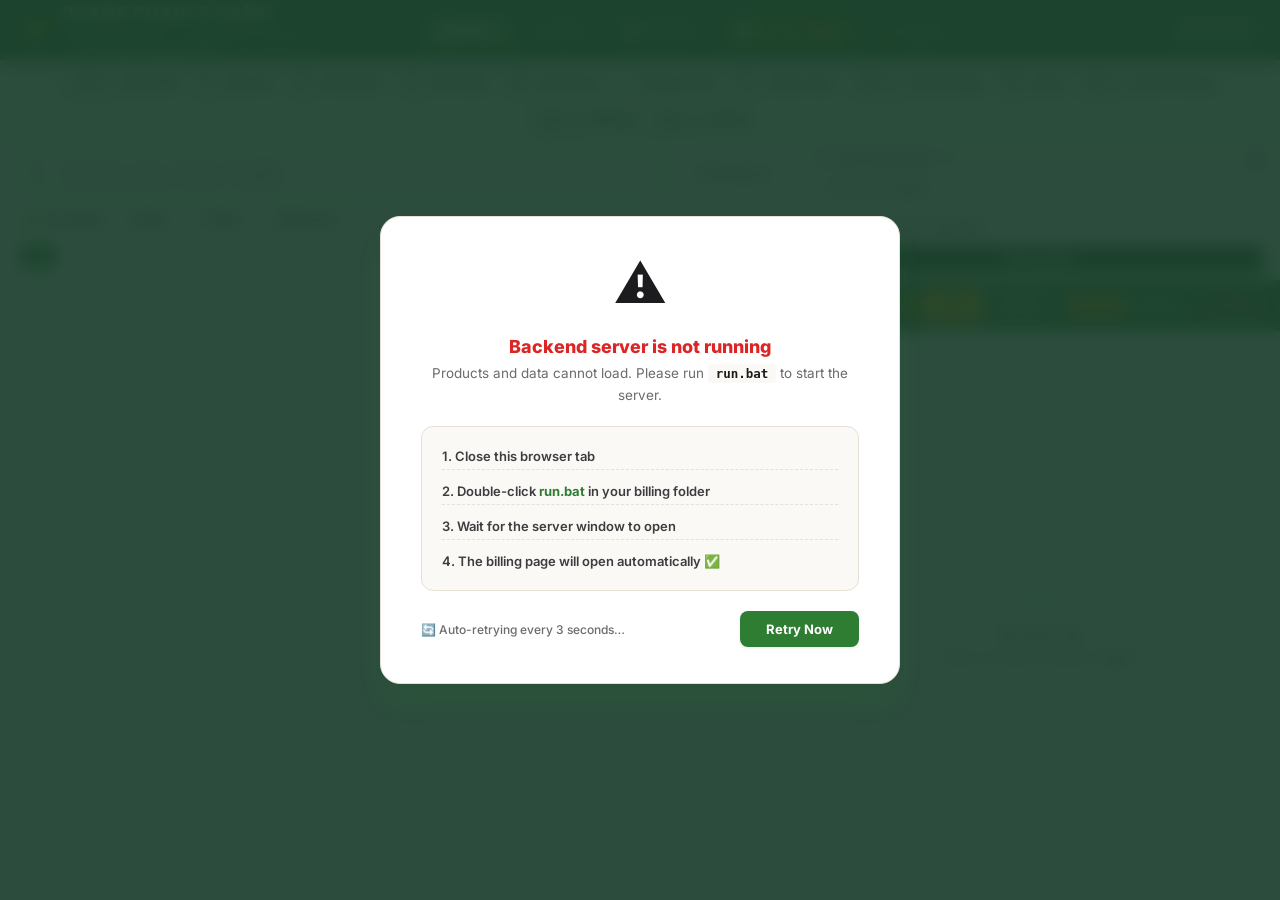
==== commit 641b9ab7: "fix: enforce reliable thermal printing and receipt sizing Co-Authored-By: Claude Opus 5.5 <noreply@a" ====
--- a/frontend/index.html
+++ b/frontend/index.html
@@ -1189,8 +1189,7 @@
   <!-- TOAST -->
   <div id="toast" class="toast"></div>
 
-  <!-- PRINT AREA -->
-  <div id="print-area"></div>
+  <!-- G10: no hidden #print-area receipt copy - receipts print only via the Print button -->
 
   <script src="tamil-transliterate.js"></script>
   <script src="tamil-keyboard.js"></script>
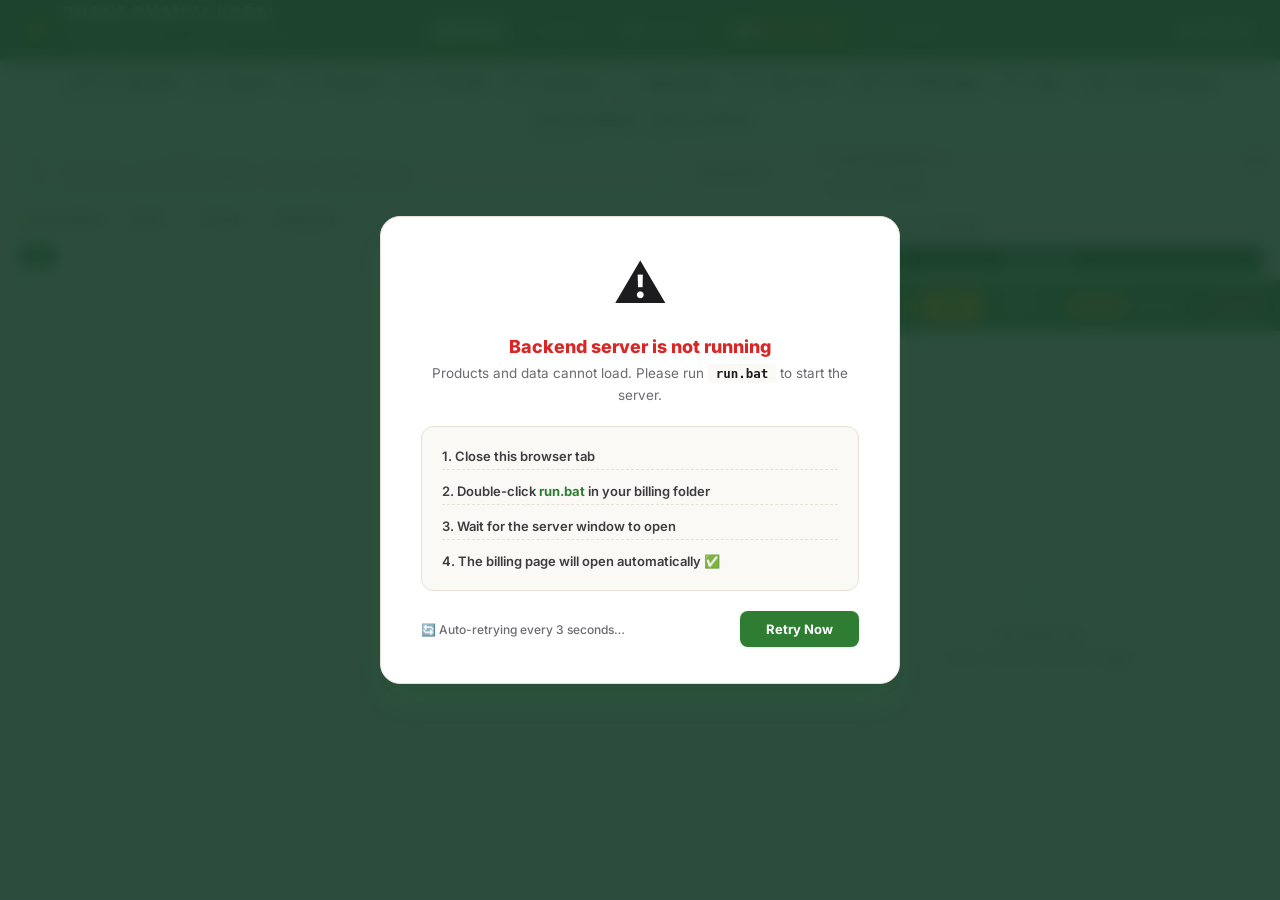
==== commit 19b8bc24: "feat: text-based POS product list and ranked product search Replace image product cards with compact" ====
--- a/frontend/index.html
+++ b/frontend/index.html
@@ -9,7 +9,7 @@
   <link rel="preconnect" href="https://fonts.googleapis.com" crossorigin />
   <link href="https://fonts.googleapis.com/css2?family=Noto+Sans+Tamil:wght@400;600;700&display=swap"
     rel="stylesheet" />
-  <link rel="stylesheet" href="style.css?v=20" />
+  <link rel="stylesheet" href="style.css?v=21" />
 </head>
 
 <body>
@@ -93,7 +93,7 @@
                 <path d="M13.5 13.5L17 17" stroke="currentColor" stroke-width="1.7" stroke-linecap="round" />
               </svg>
               <input type="text" id="productSearch" class="no-enter-nav"
-                placeholder="Search by name, Tamil or Tanglish…" oninput="renderProducts()" autocomplete="off" />
+                placeholder="Search by code (P52), English, Tamil or Tanglish name…" oninput="renderProducts()" autocomplete="off" />
             </div>
             <div class="product-count-badge" id="product-count-badge">218 products</div>
           </div>
@@ -1054,7 +1054,7 @@
   <div id="wt-modal" class="wt-modal" tabindex="-1" role="dialog" aria-modal="true">
     <div class="wt-modal-header">
       <div style="display:flex;align-items:center;gap:10px;">
-        <span id="wt-emoji" style="font-size:28px;">🌿</span>
+        <span id="wt-emoji" class="wt-code" title="Product code"></span>
         <div>
           <div id="wt-name" style="font-weight:700;font-size:16px;"></div>
           <div id="wt-price" style="color:var(--blue);font-size:13px;font-weight:600;"></div>
@@ -1194,7 +1194,7 @@
   <script src="tamil-transliterate.js"></script>
   <script src="tamil-keyboard.js"></script>
   <script src="qz-tray-print.js"></script>
-  <script src="script.js?v=20"></script>
+  <script src="script.js?v=21"></script>
 
   <!-- ══ LOYALTY STARS PATCH — clean single-section renderer ══
      Overrides whatever script.js renders into #loyalty-panel.
--- a/frontend/style.css
+++ b/frontend/style.css
@@ -370,91 +370,71 @@
   color: #fff; font-weight: 700;
 }
 
-/* ── Products Grid ── */
+/* ── Product List (text-only POS rows) ── */
 .products-grid {
   flex: 1; overflow-y: auto; min-height: 0;
-  padding: 16px 18px 80px;
+  padding: 0 12px 80px;
+  display: flex; flex-direction: column; align-items: stretch;
+}
+/* One column template shared by header + rows so columns line up */
+.plist-head, .products-grid .pcard {
   display: grid;
-  grid-template-columns: repeat(auto-fill, minmax(165px, 1fr));
-  gap: 14px; align-content: start;
-}
-
-/* ── Product Card ── */
-.pcard {
+  grid-template-columns: 46px 62px minmax(0, 1fr) 120px 96px 84px 72px;
+  align-items: center; column-gap: 10px;
+  padding: 0 10px;
+}
+.plist-head {
+  position: sticky; top: 0; z-index: 4;
+  background: var(--bg); border-bottom: 2px solid var(--border);
+  border-left: 3px solid transparent;   /* matches row border so columns align */
+  min-height: 34px; padding-top: 8px;
+  font-size: 11px; font-weight: 700; color: var(--text-2);
+  text-transform: uppercase; letter-spacing: .4px;
+}
+.plist-head em { font-style: normal; font-weight: 600; color: var(--muted); text-transform: none; letter-spacing: 0; }
+.products-grid .pcard {
+  min-height: 40px;
   background: var(--bg-card);
-  border-radius: var(--radius);
-  border: 1.5px solid var(--border);
-  box-shadow: var(--shadow-sm);
-  display: flex; flex-direction: column;
-  cursor: pointer; overflow: hidden; height: 240px;
-  transition: transform .18s ease, box-shadow .18s ease, border-color .18s ease;
-}
-.pcard:hover {
-  transform: translateY(-3px);
-  border-color: var(--secondary);
-  box-shadow: var(--shadow-md);
-}
-.pcard:active { transform: scale(.975); border-color: var(--secondary-dk) }
-.pcard.highlight { animation: flashPulse .5s ease }
-@keyframes flashPulse {
-  0%  { transform: scale(1); box-shadow: var(--shadow-sm) }
-  35% { transform: scale(1.03); box-shadow: 0 0 0 3px rgba(212,163,115,.30), var(--shadow-md) }
-  100%{ transform: scale(1); box-shadow: var(--shadow-sm) }
-}
-.pcard.kb-focus {
-  border-color: var(--primary) !important;
-  box-shadow: 0 0 0 3px rgba(46,125,50,.18), var(--shadow-md) !important;
-  transform: translateY(-2px) scale(1.01);
-  outline: none; z-index: 5; position: relative;
-}
-.pcard.kb-focus .pcard-action { background: var(--primary-xlt) }
-
-/* Card image */
-.pcard-img-wrapper {
-  height: 120px; flex-shrink: 0; background: var(--bg);
-  position: relative; overflow: hidden;
-  border-radius: var(--radius) var(--radius) 0 0;
   border-bottom: 1px solid var(--border);
-}
-.pcard-img {
-  position: absolute; top: 50%; left: 50%;
-  transform: translate(-50%, -50%);
-  max-width: 100%; max-height: 104px;
-  width: auto; height: auto; object-fit: contain; display: block; z-index: 1;
-  filter: drop-shadow(0 2px 6px rgba(0,0,0,.10)); transition: transform .22s ease;
-}
-.pcard:hover .pcard-img { transform: translate(-50%,-50%) scale(1.08) }
-.pcard-img-fallback { opacity: .28; filter: grayscale(1) }
-.pcard-emoji {
-  position: absolute; top: 50%; left: 50%;
-  transform: translate(-50%,-50%); font-size: 50px; line-height: 1; z-index: 1;
-  filter: drop-shadow(0 2px 5px rgba(0,0,0,.1)); transition: transform .22s ease;
-}
-.pcard:hover .pcard-emoji { transform: translate(-50%,-50%) scale(1.12) rotate(4deg) }
-.pcard-badge {
-  position: absolute; top: 7px; right: 7px; z-index: 3;
-  background: rgba(27,62,45,.78); color: #fff;
-  font-size: 8.5px; font-weight: 700; padding: 2px 7px; border-radius: 20px;
-  text-transform: uppercase; letter-spacing: .4px; backdrop-filter: blur(4px);
-}
-
-/* Card text */
-.pcard-info { padding: 11px 12px; display: flex; flex-direction: column; flex: 1; gap: 4px }
-.pcard-title {
-  font-size: 12.5px; font-weight: 700; color: var(--text); line-height: 1.3;
-  display: -webkit-box; -webkit-line-clamp: 2; -webkit-box-orient: vertical; overflow: hidden;
-}
-.pcard-meta { display: flex; align-items: flex-end; justify-content: space-between; margin-top: auto }
-.pcard-price { font-size: 17px; font-weight: 800; color: var(--primary) }
-.pcard-price small { font-size: 10px; font-weight: 500; color: var(--muted) }
-.pcard-code { font-size: 9.5px; font-weight: 600; color: var(--muted); background: var(--bg); padding: 2px 5px; border-radius: 3px }
-.pcard-action {
-  display: flex; align-items: center; gap: 4px;
-  padding-top: 6px; border-top: 1px solid var(--border);
-  font-size: 10.5px; font-weight: 600;
-}
-.tap-icon { font-size: 12px; color: var(--primary) }
-.tap-text { color: var(--text-2); font-weight: 600 }
+  border-left: 3px solid transparent;
+  cursor: pointer; font-size: 13.5px; color: var(--text);
+}
+.products-grid .pcard:nth-of-type(even) { background: #fafaf7 }
+.products-grid .pcard:hover { background: var(--primary-xlt) }
+.products-grid .pcard.kb-focus {
+  background: var(--primary-lt) !important;
+  border-left-color: var(--primary);
+  outline: 2px solid var(--primary); outline-offset: -2px;
+}
+/* Product already in the current bill */
+.products-grid .pcard.in-cart { border-left-color: var(--primary) }
+.products-grid .pcard.in-cart .pr-add { background: var(--primary); color: #fff; border-color: var(--primary) }
+.products-grid .pcard.in-cart .pr-add { font-size: 0 }
+.products-grid .pcard.in-cart .pr-add::after { content: '✓ In bill'; font-size: 12px }
+
+.pr-sno  { font-size: 12px; color: var(--muted); font-variant-numeric: tabular-nums; text-align: right }
+.pr-code { font-size: 12.5px; font-weight: 700; color: var(--primary-dk); font-variant-numeric: tabular-nums }
+.pr-name { min-width: 0; white-space: nowrap; overflow: hidden; text-overflow: ellipsis; line-height: 1.3 }
+.pr-name strong { font-weight: 700; font-size: 14px }
+.pr-ta   { margin-left: 8px; font-size: 13.5px; color: var(--text-2) }
+.pr-cat  { font-size: 12px; color: var(--muted); white-space: nowrap; overflow: hidden; text-overflow: ellipsis }
+.pr-price { text-align: right; white-space: nowrap }
+.products-grid .pcard .pr-price { font-size: 15px; font-weight: 800; color: var(--primary); font-variant-numeric: tabular-nums }
+.pr-stock { font-size: 12px; text-align: right; white-space: nowrap; color: var(--text-2); font-variant-numeric: tabular-nums }
+.pr-stock-na  { color: var(--muted) }
+.pr-stock-low { color: var(--accent-dk); font-weight: 700 }
+.pr-stock-out { color: var(--red); font-weight: 700 }
+.products-grid .pcard .pr-add {
+  justify-self: end; padding: 3px 10px;
+  border: 1.5px solid var(--primary); border-radius: 6px;
+  font-size: 12px; font-weight: 700; color: var(--primary); white-space: nowrap;
+}
+/* Bundles (packages) */
+.products-grid .pcard-package { background: var(--secondary-xlt) !important }
+.products-grid .pcard-package .pr-code,
+.products-grid .pcard-package .pr-price { color: #7c3aed }
+.products-grid .pcard-package .pr-add { border-color: #7c3aed; color: #7c3aed }
+
 .state-msg { grid-column: 1/-1; text-align: center; padding: 60px 20px; color: var(--muted); font-size: 15px }
 
 /* ════════════════════════════════════════
@@ -596,6 +576,15 @@
   flex: 1; min-width: 0; font-weight: 700; font-size: 13px; line-height: 1.2;
   color: var(--text); white-space: nowrap; overflow: hidden; text-overflow: ellipsis;
 }
+.ci-namewrap { flex: 1; min-width: 0; display: flex; flex-direction: column; gap: 1px }
+.ci-namewrap .cart-item-inline-name { display: block }
+.ci-meta { font-size: 11px; font-weight: 600; color: var(--muted); white-space: nowrap; font-variant-numeric: tabular-nums }
+.wt-code {
+  font-size: 13px; font-weight: 800; color: var(--primary-dk);
+  background: var(--primary-xlt); border: 1px solid var(--primary-lt);
+  padding: 4px 8px; border-radius: 6px; font-variant-numeric: tabular-nums;
+}
+.wt-code:empty { display: none }
 .cart-item-inline-price {
   font-size: 13px; font-weight: 700; color: var(--primary);
   white-space: nowrap; min-width: 55px; text-align: right; flex-shrink: 0;
@@ -1004,8 +993,6 @@
   border-radius: var(--radius-xs);
 }
 .adm-row:hover { background: var(--secondary-xlt) }
-.adm-thumb { width: 36px; height: 36px; object-fit: cover; border-radius: 6px; flex-shrink: 0 }
-.adm-emoji { font-size: 22px; width: 36px; text-align: center; flex-shrink: 0 }
 .adm-pname { flex: 1; font-weight: 600; font-size: 13px; color: var(--text) }
 .adm-pprice { color: var(--primary); font-weight: 700; font-size: 13px; min-width: 72px; text-align: right }
 .adm-pcat { color: var(--muted); font-size: 11px; margin-left: 6px }
@@ -1135,11 +1122,6 @@
 /* ════════════════════════════════════════
    STOCK BADGES
 ════════════════════════════════════════ */
-.pcard-stock { font-size: 9.5px; font-weight: 700; padding: 2px 7px; border-radius: 4px; margin-top: 2px; text-align: center }
-.pcard-stock-out { background: var(--red-lt); color: var(--red); border: 1px solid #FCA5A5 }
-.pcard-stock-low { background: var(--accent-lt); color: var(--accent-dk); border: 1px solid rgba(244,180,0,.3) }
-.pcard-stock-ok  { background: var(--primary-lt); color: var(--primary-dk); border: 1px solid #81C784 }
-.pcard-oos { opacity: .6; filter: grayscale(.5) }
 .adm-stock-out { color: var(--red); font-weight: 700; font-size: 12px; min-width: 80px }
 .adm-stock-low { color: var(--accent-dk); font-weight: 700; font-size: 12px; min-width: 80px }
 .adm-stock-ok  { color: var(--primary); font-weight: 700; font-size: 12px; min-width: 80px }
@@ -1152,11 +1134,6 @@
 /* ════════════════════════════════════════
    PACKAGES
 ════════════════════════════════════════ */
-.pcard-package {
-  border: 1.5px dashed var(--secondary);
-  background: linear-gradient(135deg, var(--secondary-xlt), #fff);
-}
-.pcard-package:hover { border-color: var(--secondary-dk); box-shadow: 0 6px 20px rgba(212,163,115,.22); transform: translateY(-3px) }
 .pkg-item-row { display: flex; align-items: center; gap: 8px; padding: 8px 10px; border-radius: var(--radius-xs); cursor: pointer; margin-bottom: 2px; transition: background .12s; font-size: 13px }
 .pkg-item-row:hover { background: var(--secondary-xlt) }
 .pkg-item-row input[type=checkbox] { width: 16px; height: 16px; cursor: pointer; accent-color: var(--secondary-dk) }
@@ -1279,8 +1256,6 @@
 ════════════════════════════════════════ */
 #lazy-counter { grid-column: 1/-1; text-align: center; font-size: 11.5px; color: var(--muted); font-weight: 600; padding: 8px 0 12px; letter-spacing: .3px; user-select: none !important; }
 #lazy-sentinel { grid-column: 1/-1; height: 1px; width: 100% }
-@keyframes cardFadeIn { from { opacity: 0; transform: translateY(6px) } to { opacity: 1; transform: translateY(0) } }
-#products-grid .pcard:not(.pcard-package) { animation: cardFadeIn .16s ease both }
 
 /* ════════════════════════════════════════
    ANIMATIONS
@@ -1310,7 +1285,6 @@
 .pm-btn.pm-active { background: var(--primary); border-color: var(--primary); color: #fff; }
 .pm-btn#pm-prate.pm-active { background: var(--accent-dk); border-color: var(--accent-dk); color: #fff; }
 .pm-btn#pm-wholesale.pm-active { background: var(--purple); border-color: var(--purple); color: #fff; }
-.pcard-price-mode { font-size: 9px; font-weight: 600; opacity: .7; display: block; margin-top: 1px; }
 
 /* ════════════════════════════════════════
    PACKAGE ADMIN PANEL
@@ -1330,7 +1304,7 @@
    CURRENCY / AMOUNT FIXES
 ════════════════════════════════════════ */
 .total-line, .rcpt-total-row, .bill-total-grand { display: flex; justify-content: space-between; align-items: center; white-space: nowrap; }
-.amount, .rcpt-ir-price, .ci-total, .total-amount, .br-revenue, .rbill-total, .detail-total, .detail-sub, .adm-pprice, .pcard-price {
+.amount, .rcpt-ir-price, .ci-total, .total-amount, .br-revenue, .rbill-total, .detail-total, .detail-sub, .adm-pprice {
   display: inline-flex !important; align-items: center !important; gap: 6px !important; white-space: nowrap !important; font-weight: bold;
 }
 .currency { flex-shrink: 0; font-family: 'Segoe UI Symbol', 'Noto Sans', sans-serif !important; margin-right: 0; }
@@ -1387,8 +1361,6 @@
 #customer-due-warning { animation: fadeInDue 0.25s ease; }
 
 /* Serial number badges */
-.pcard-sno { position: absolute; top: 6px; left: 6px; background: rgba(27,62,45,.82); color: #fff; font-weight: 700; font-size: 11px; padding: 2px 7px; border-radius: 10px; letter-spacing: 0.3px; z-index: 2; box-shadow: 0 1px 3px rgba(0,0,0,.18); }
-.pcard-img-wrapper { position: relative; }
 .adm-sno { display: inline-block; min-width: 36px; text-align: center; background: var(--primary-xlt); color: var(--primary-dk); font-weight: 700; font-size: 12px; padding: 3px 8px; border-radius: 6px; margin-right: 8px; font-variant-numeric: tabular-nums; }
 
 /* ════════════════════════════════════════
@@ -1543,7 +1515,8 @@
 ════════════════════════════════════════ */
 @media (max-width: 1100px) {
   :root { --bill-w: 360px }
-  .products-grid { grid-template-columns: repeat(auto-fill, minmax(150px, 1fr)); gap: 12px }
+  .plist-head, .products-grid .pcard { grid-template-columns: 40px 56px minmax(0, 1fr) 84px 64px 84px; column-gap: 8px }
+  .plist-head .pr-cat, .products-grid .pcard .pr-cat { display: none }
 }
 @media (max-width: 860px) {
   body { overflow: auto }
